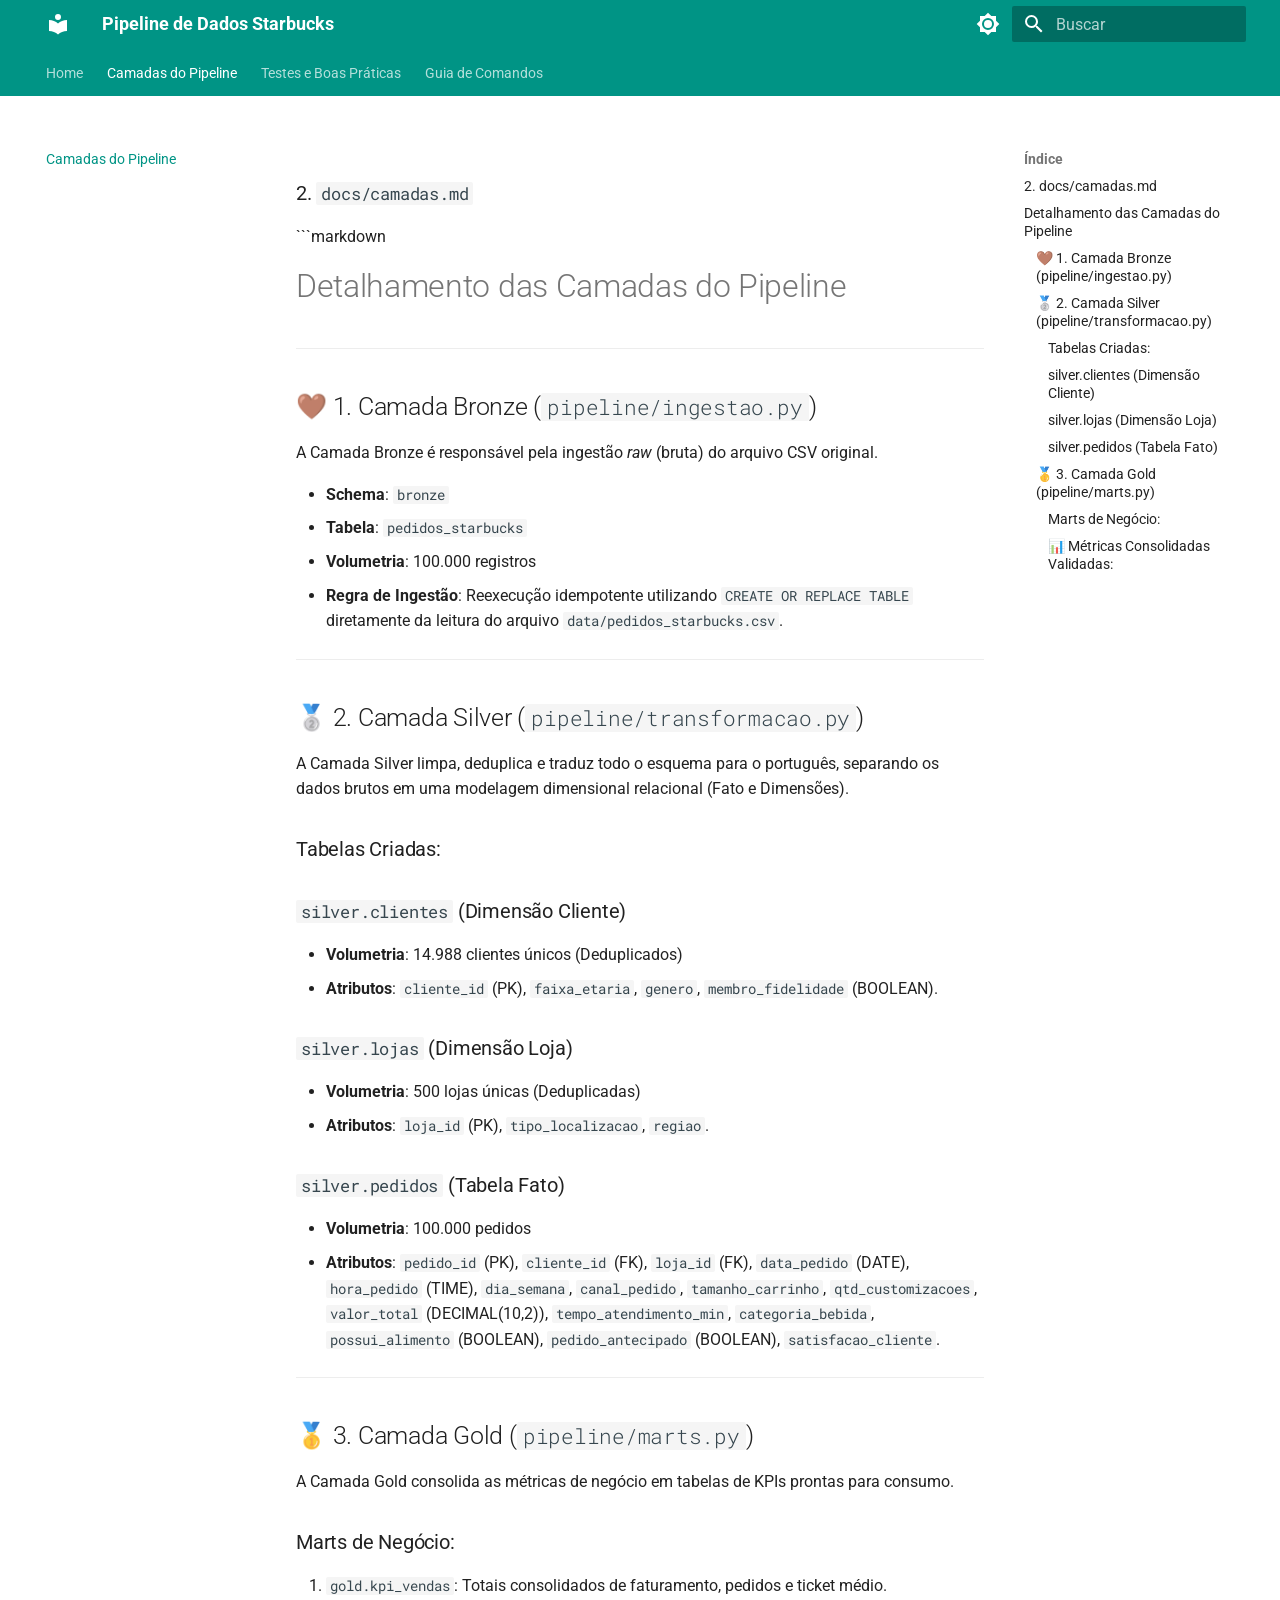
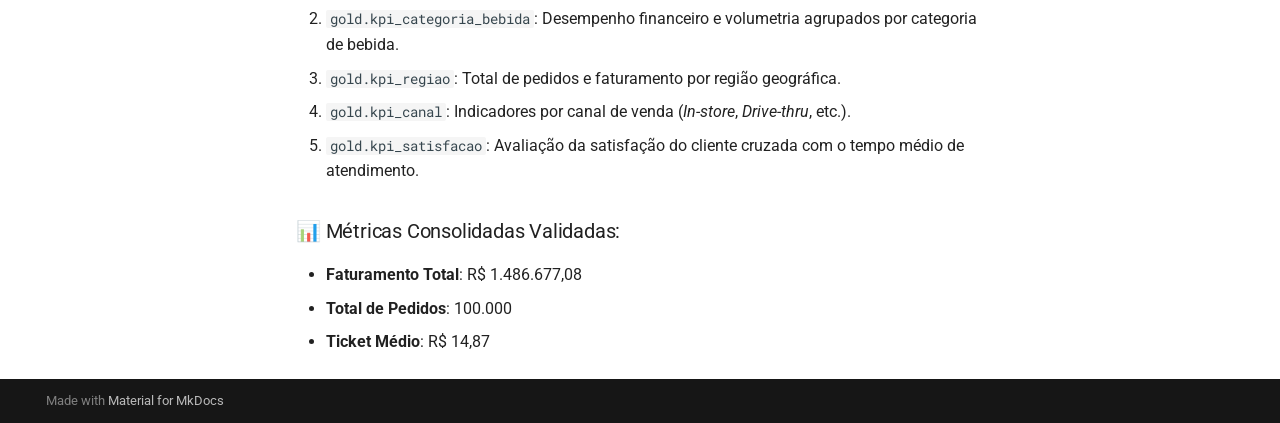
==== camadas/index.html @ 9c24ae77 "Deployed 37749b4 with MkDocs version: 1.6.1" ====
<!doctype html>
<html lang="pt" class="no-js">
  <head>
    
      <meta charset="utf-8">
      <meta name="viewport" content="width=device-width,initial-scale=1">
      
        <meta name="description" content="Documentação técnica da Medallion Architecture no DuckDB">
      
      
        <meta name="author" content="Seu Nome">
      
      
      
        <link rel="prev" href="..">
      
      
        <link rel="next" href="../testes_boas_praticas/">
      
      
        
      
      
      <link rel="icon" href="../assets/images/favicon.png">
      <meta name="generator" content="mkdocs-1.6.1, mkdocs-material-9.8.0">
    
    
      
        <title>Camadas do Pipeline - Pipeline de Dados Starbucks</title>
      
    
    
      <link rel="stylesheet" href="../assets/stylesheets/main.57a0d79d.min.css">
      
        
        <link rel="stylesheet" href="../assets/stylesheets/palette.fb2fffe2.min.css">
      
      


    
    
      
    
    
      
        
        
        <link rel="preconnect" href="https://fonts.gstatic.com" crossorigin>
        <link rel="stylesheet" href="https://fonts.googleapis.com/css?family=Roboto:300,300i,400,400i,700,700i%7CRoboto+Mono:400,400i,700,700i&display=fallback">
        <style>:root{--md-text-font:"Roboto";--md-code-font:"Roboto Mono"}</style>
      
    
    
    <script>__md_scope=new URL("..",location),__md_hash=e=>[...e].reduce(((e,_)=>(e<<5)-e+_.charCodeAt(0)),0),__md_get=(e,_=localStorage,t=__md_scope)=>JSON.parse(_.getItem(t.pathname+"."+e)),__md_set=(e,_,t=localStorage,a=__md_scope)=>{try{t.setItem(a.pathname+"."+e,JSON.stringify(_))}catch(e){}}</script>
    
      

    
    
  </head>
  
  
    
    
      
    
    
    
    
    <body dir="ltr" data-md-color-scheme="default" data-md-color-primary="teal" data-md-color-accent="deep-orange">
  
    
    <input class="md-toggle" data-md-toggle="drawer" type="checkbox" id="__drawer" autocomplete="off">
    <input class="md-toggle" data-md-toggle="search" type="checkbox" id="__search" autocomplete="off">
    <label class="md-overlay" for="__drawer"></label>
    <div data-md-component="skip">
      
        
        <a href="#2-docscamadasmd" class="md-skip">
          Ir para o conteúdo
        </a>
      
    </div>
    <div data-md-component="announce">
      
    </div>
    
    
      

<header class="md-header" data-md-component="header">
  <nav class="md-header__inner md-grid" aria-label="Cabeçalho">
    <a href=".." title="Pipeline de Dados Starbucks" class="md-header__button md-logo" aria-label="Pipeline de Dados Starbucks" data-md-component="logo">
      
  
  <svg xmlns="http://www.w3.org/2000/svg" viewBox="0 0 24 24"><path d="M12 8a3 3 0 0 0 3-3 3 3 0 0 0-3-3 3 3 0 0 0-3 3 3 3 0 0 0 3 3m0 3.54C9.64 9.35 6.5 8 3 8v11c3.5 0 6.64 1.35 9 3.54 2.36-2.19 5.5-3.54 9-3.54V8c-3.5 0-6.64 1.35-9 3.54"/></svg>

    </a>
    <label class="md-header__button md-icon" for="__drawer">
      
      <svg xmlns="http://www.w3.org/2000/svg" viewBox="0 0 24 24"><path d="M3 6h18v2H3zm0 5h18v2H3zm0 5h18v2H3z"/></svg>
    </label>
    <div class="md-header__title" data-md-component="header-title">
      <div class="md-header__ellipsis">
        <div class="md-header__topic">
          <span class="md-ellipsis">
            Pipeline de Dados Starbucks
          </span>
        </div>
        <div class="md-header__topic" data-md-component="header-topic">
          <span class="md-ellipsis">
            
              Camadas do Pipeline
            
          </span>
        </div>
      </div>
    </div>
    
      
        <form class="md-header__option" data-md-component="palette">
  
    
    
    
    <input class="md-option" data-md-color-media="" data-md-color-scheme="default" data-md-color-primary="teal" data-md-color-accent="deep-orange"  aria-label="Mudar para modo escuro"  type="radio" name="__palette" id="__palette_0">
    
      <label class="md-header__button md-icon" title="Mudar para modo escuro" for="__palette_1" hidden>
        <svg xmlns="http://www.w3.org/2000/svg" viewBox="0 0 24 24"><path d="M12 8a4 4 0 0 0-4 4 4 4 0 0 0 4 4 4 4 0 0 0 4-4 4 4 0 0 0-4-4m0 10a6 6 0 0 1-6-6 6 6 0 0 1 6-6 6 6 0 0 1 6 6 6 6 0 0 1-6 6m8-9.31V4h-4.69L12 .69 8.69 4H4v4.69L.69 12 4 15.31V20h4.69L12 23.31 15.31 20H20v-4.69L23.31 12z"/></svg>
      </label>
    
  
    
    
    
    <input class="md-option" data-md-color-media="" data-md-color-scheme="slate" data-md-color-primary="teal" data-md-color-accent="deep-orange"  aria-label="Mudar para modo claro"  type="radio" name="__palette" id="__palette_1">
    
      <label class="md-header__button md-icon" title="Mudar para modo claro" for="__palette_0" hidden>
        <svg xmlns="http://www.w3.org/2000/svg" viewBox="0 0 24 24"><path d="M12 18c-.89 0-1.74-.2-2.5-.55C11.56 16.5 13 14.42 13 12s-1.44-4.5-3.5-5.45C10.26 6.2 11.11 6 12 6a6 6 0 0 1 6 6 6 6 0 0 1-6 6m8-9.31V4h-4.69L12 .69 8.69 4H4v4.69L.69 12 4 15.31V20h4.69L12 23.31 15.31 20H20v-4.69L23.31 12z"/></svg>
      </label>
    
  
</form>
      
    
    
      <script>var palette=__md_get("__palette");if(palette&&palette.color){if("(prefers-color-scheme)"===palette.color.media){var media=matchMedia("(prefers-color-scheme: light)"),input=document.querySelector(media.matches?"[data-md-color-media='(prefers-color-scheme: light)']":"[data-md-color-media='(prefers-color-scheme: dark)']");palette.color.media=input.getAttribute("data-md-color-media"),palette.color.scheme=input.getAttribute("data-md-color-scheme"),palette.color.primary=input.getAttribute("data-md-color-primary"),palette.color.accent=input.getAttribute("data-md-color-accent")}for(var[key,value]of Object.entries(palette.color))document.body.setAttribute("data-md-color-"+key,value)}</script>
    
    
    
      
      
        <label class="md-header__button md-icon" for="__search">
          
          <svg xmlns="http://www.w3.org/2000/svg" viewBox="0 0 24 24"><path d="M9.5 3A6.5 6.5 0 0 1 16 9.5c0 1.61-.59 3.09-1.56 4.23l.27.27h.79l5 5-1.5 1.5-5-5v-.79l-.27-.27A6.52 6.52 0 0 1 9.5 16 6.5 6.5 0 0 1 3 9.5 6.5 6.5 0 0 1 9.5 3m0 2C7 5 5 7 5 9.5S7 14 9.5 14 14 12 14 9.5 12 5 9.5 5"/></svg>
        </label>
        <div class="md-search" data-md-component="search" role="dialog">
  <label class="md-search__overlay" for="__search"></label>
  <div class="md-search__inner" role="search">
    <form class="md-search__form" name="search">
      <input type="text" class="md-search__input" name="query" aria-label="Buscar" placeholder="Buscar" autocapitalize="off" autocorrect="off" autocomplete="off" spellcheck="false" data-md-component="search-query" required>
      <label class="md-search__icon md-icon" for="__search">
        
        <svg xmlns="http://www.w3.org/2000/svg" viewBox="0 0 24 24"><path d="M9.5 3A6.5 6.5 0 0 1 16 9.5c0 1.61-.59 3.09-1.56 4.23l.27.27h.79l5 5-1.5 1.5-5-5v-.79l-.27-.27A6.52 6.52 0 0 1 9.5 16 6.5 6.5 0 0 1 3 9.5 6.5 6.5 0 0 1 9.5 3m0 2C7 5 5 7 5 9.5S7 14 9.5 14 14 12 14 9.5 12 5 9.5 5"/></svg>
        
        <svg xmlns="http://www.w3.org/2000/svg" viewBox="0 0 24 24"><path d="M20 11v2H8l5.5 5.5-1.42 1.42L4.16 12l7.92-7.92L13.5 5.5 8 11z"/></svg>
      </label>
      <nav class="md-search__options" aria-label="Pesquisar">
        
        <button type="reset" class="md-search__icon md-icon" title="Limpar" aria-label="Limpar" tabindex="-1">
          
          <svg xmlns="http://www.w3.org/2000/svg" viewBox="0 0 24 24"><path d="M19 6.41 17.59 5 12 10.59 6.41 5 5 6.41 10.59 12 5 17.59 6.41 19 12 13.41 17.59 19 19 17.59 13.41 12z"/></svg>
        </button>
      </nav>
      
        <div class="md-search__suggest" data-md-component="search-suggest"></div>
      
    </form>
    <div class="md-search__output">
      <div class="md-search__scrollwrap" tabindex="0" data-md-scrollfix>
        <div class="md-search-result" data-md-component="search-result">
          <div class="md-search-result__meta">
            Inicializando a pesquisa
          </div>
          <ol class="md-search-result__list" role="presentation"></ol>
        </div>
      </div>
    </div>
  </div>
</div>
      
    
    
  </nav>
  
</header>
    
    <div class="md-container" data-md-component="container">
      
      
        
          
            
<nav class="md-tabs" aria-label="Abas" data-md-component="tabs">
  <div class="md-grid">
    <ul class="md-tabs__list">
      
        
  
  
  
  
    <li class="md-tabs__item">
      <a href=".." class="md-tabs__link">
        
  
  
    
  
  Home

      </a>
    </li>
  

      
        
  
  
  
    
  
  
    <li class="md-tabs__item md-tabs__item--active">
      <a href="./" class="md-tabs__link">
        
  
  
    
  
  Camadas do Pipeline

      </a>
    </li>
  

      
        
  
  
  
  
    <li class="md-tabs__item">
      <a href="../testes_boas_praticas/" class="md-tabs__link">
        
  
  
    
  
  Testes e Boas Práticas

      </a>
    </li>
  

      
        
  
  
  
  
    <li class="md-tabs__item">
      <a href="../comandos/" class="md-tabs__link">
        
  
  
    
  
  Guia de Comandos

      </a>
    </li>
  

      
    </ul>
  </div>
</nav>
          
        
      
      <main class="md-main" data-md-component="main">
        <div class="md-main__inner md-grid">
          
            
              
              <div class="md-sidebar md-sidebar--primary" data-md-component="sidebar" data-md-type="navigation" >
                <div class="md-sidebar__scrollwrap">
                  <div class="md-sidebar__inner">
                    


  


<nav class="md-nav md-nav--primary md-nav--lifted" aria-label="Navegação" data-md-level="0">
  <label class="md-nav__title" for="__drawer">
    <a href=".." title="Pipeline de Dados Starbucks" class="md-nav__button md-logo" aria-label="Pipeline de Dados Starbucks" data-md-component="logo">
      
  
  <svg xmlns="http://www.w3.org/2000/svg" viewBox="0 0 24 24"><path d="M12 8a3 3 0 0 0 3-3 3 3 0 0 0-3-3 3 3 0 0 0-3 3 3 3 0 0 0 3 3m0 3.54C9.64 9.35 6.5 8 3 8v11c3.5 0 6.64 1.35 9 3.54 2.36-2.19 5.5-3.54 9-3.54V8c-3.5 0-6.64 1.35-9 3.54"/></svg>

    </a>
    Pipeline de Dados Starbucks
  </label>
  
  <ul class="md-nav__list" data-md-scrollfix>
    
      
      
  
  
  
  
    <li class="md-nav__item">
      <a href=".." class="md-nav__link">
        
  
  
  <span class="md-ellipsis">
    
  
    Home
  

    
  </span>
  
  

      </a>
    </li>
  

    
      
      
  
  
    
  
  
  
    <li class="md-nav__item md-nav__item--active">
      
      <input class="md-nav__toggle md-toggle" type="checkbox" id="__toc">
      
      
      
        <label class="md-nav__link md-nav__link--active" for="__toc">
          
  
  
  <span class="md-ellipsis">
    
  
    Camadas do Pipeline
  

    
  </span>
  
  

          <span class="md-nav__icon md-icon"></span>
        </label>
      
      <a href="./" class="md-nav__link md-nav__link--active">
        
  
  
  <span class="md-ellipsis">
    
  
    Camadas do Pipeline
  

    
  </span>
  
  

      </a>
      
        

<nav class="md-nav md-nav--secondary" aria-label="Índice">
  
  
  
  
    <label class="md-nav__title" for="__toc">
      <span class="md-nav__icon md-icon"></span>
      Índice
    </label>
    <ul class="md-nav__list" data-md-component="toc" data-md-scrollfix>
      
        <li class="md-nav__item">
  <a href="#2-docscamadasmd" class="md-nav__link">
    <span class="md-ellipsis">
      
        2. docs/camadas.md
      
    </span>
  </a>
  
</li>
      
        <li class="md-nav__item">
  <a href="#detalhamento-das-camadas-do-pipeline" class="md-nav__link">
    <span class="md-ellipsis">
      
        Detalhamento das Camadas do Pipeline
      
    </span>
  </a>
  
    <nav class="md-nav" aria-label="Detalhamento das Camadas do Pipeline">
      <ul class="md-nav__list">
        
          <li class="md-nav__item">
  <a href="#1-camada-bronze-pipelineingestaopy" class="md-nav__link">
    <span class="md-ellipsis">
      
        🤎 1. Camada Bronze (pipeline/ingestao.py)
      
    </span>
  </a>
  
</li>
        
          <li class="md-nav__item">
  <a href="#2-camada-silver-pipelinetransformacaopy" class="md-nav__link">
    <span class="md-ellipsis">
      
        🥈 2. Camada Silver (pipeline/transformacao.py)
      
    </span>
  </a>
  
    <nav class="md-nav" aria-label="🥈 2. Camada Silver (pipeline/transformacao.py)">
      <ul class="md-nav__list">
        
          <li class="md-nav__item">
  <a href="#tabelas-criadas" class="md-nav__link">
    <span class="md-ellipsis">
      
        Tabelas Criadas:
      
    </span>
  </a>
  
</li>
        
          <li class="md-nav__item">
  <a href="#silverclientes-dimensao-cliente" class="md-nav__link">
    <span class="md-ellipsis">
      
        silver.clientes (Dimensão Cliente)
      
    </span>
  </a>
  
</li>
        
          <li class="md-nav__item">
  <a href="#silverlojas-dimensao-loja" class="md-nav__link">
    <span class="md-ellipsis">
      
        silver.lojas (Dimensão Loja)
      
    </span>
  </a>
  
</li>
        
          <li class="md-nav__item">
  <a href="#silverpedidos-tabela-fato" class="md-nav__link">
    <span class="md-ellipsis">
      
        silver.pedidos (Tabela Fato)
      
    </span>
  </a>
  
</li>
        
      </ul>
    </nav>
  
</li>
        
          <li class="md-nav__item">
  <a href="#3-camada-gold-pipelinemartspy" class="md-nav__link">
    <span class="md-ellipsis">
      
        🥇 3. Camada Gold (pipeline/marts.py)
      
    </span>
  </a>
  
    <nav class="md-nav" aria-label="🥇 3. Camada Gold (pipeline/marts.py)">
      <ul class="md-nav__list">
        
          <li class="md-nav__item">
  <a href="#marts-de-negocio" class="md-nav__link">
    <span class="md-ellipsis">
      
        Marts de Negócio:
      
    </span>
  </a>
  
</li>
        
          <li class="md-nav__item">
  <a href="#metricas-consolidadas-validadas" class="md-nav__link">
    <span class="md-ellipsis">
      
        📊 Métricas Consolidadas Validadas:
      
    </span>
  </a>
  
</li>
        
      </ul>
    </nav>
  
</li>
        
      </ul>
    </nav>
  
</li>
      
    </ul>
  
</nav>
      
    </li>
  

    
      
      
  
  
  
  
    <li class="md-nav__item">
      <a href="../testes_boas_praticas/" class="md-nav__link">
        
  
  
  <span class="md-ellipsis">
    
  
    Testes e Boas Práticas
  

    
  </span>
  
  

      </a>
    </li>
  

    
      
      
  
  
  
  
    <li class="md-nav__item">
      <a href="../comandos/" class="md-nav__link">
        
  
  
  <span class="md-ellipsis">
    
  
    Guia de Comandos
  

    
  </span>
  
  

      </a>
    </li>
  

    
  </ul>
</nav>
                  </div>
                </div>
              </div>
            
            
              
              <div class="md-sidebar md-sidebar--secondary" data-md-component="sidebar" data-md-type="toc" >
                <div class="md-sidebar__scrollwrap">
                  <div class="md-sidebar__inner">
                    

<nav class="md-nav md-nav--secondary" aria-label="Índice">
  
  
  
  
    <label class="md-nav__title" for="__toc">
      <span class="md-nav__icon md-icon"></span>
      Índice
    </label>
    <ul class="md-nav__list" data-md-component="toc" data-md-scrollfix>
      
        <li class="md-nav__item">
  <a href="#2-docscamadasmd" class="md-nav__link">
    <span class="md-ellipsis">
      
        2. docs/camadas.md
      
    </span>
  </a>
  
</li>
      
        <li class="md-nav__item">
  <a href="#detalhamento-das-camadas-do-pipeline" class="md-nav__link">
    <span class="md-ellipsis">
      
        Detalhamento das Camadas do Pipeline
      
    </span>
  </a>
  
    <nav class="md-nav" aria-label="Detalhamento das Camadas do Pipeline">
      <ul class="md-nav__list">
        
          <li class="md-nav__item">
  <a href="#1-camada-bronze-pipelineingestaopy" class="md-nav__link">
    <span class="md-ellipsis">
      
        🤎 1. Camada Bronze (pipeline/ingestao.py)
      
    </span>
  </a>
  
</li>
        
          <li class="md-nav__item">
  <a href="#2-camada-silver-pipelinetransformacaopy" class="md-nav__link">
    <span class="md-ellipsis">
      
        🥈 2. Camada Silver (pipeline/transformacao.py)
      
    </span>
  </a>
  
    <nav class="md-nav" aria-label="🥈 2. Camada Silver (pipeline/transformacao.py)">
      <ul class="md-nav__list">
        
          <li class="md-nav__item">
  <a href="#tabelas-criadas" class="md-nav__link">
    <span class="md-ellipsis">
      
        Tabelas Criadas:
      
    </span>
  </a>
  
</li>
        
          <li class="md-nav__item">
  <a href="#silverclientes-dimensao-cliente" class="md-nav__link">
    <span class="md-ellipsis">
      
        silver.clientes (Dimensão Cliente)
      
    </span>
  </a>
  
</li>
        
          <li class="md-nav__item">
  <a href="#silverlojas-dimensao-loja" class="md-nav__link">
    <span class="md-ellipsis">
      
        silver.lojas (Dimensão Loja)
      
    </span>
  </a>
  
</li>
        
          <li class="md-nav__item">
  <a href="#silverpedidos-tabela-fato" class="md-nav__link">
    <span class="md-ellipsis">
      
        silver.pedidos (Tabela Fato)
      
    </span>
  </a>
  
</li>
        
      </ul>
    </nav>
  
</li>
        
          <li class="md-nav__item">
  <a href="#3-camada-gold-pipelinemartspy" class="md-nav__link">
    <span class="md-ellipsis">
      
        🥇 3. Camada Gold (pipeline/marts.py)
      
    </span>
  </a>
  
    <nav class="md-nav" aria-label="🥇 3. Camada Gold (pipeline/marts.py)">
      <ul class="md-nav__list">
        
          <li class="md-nav__item">
  <a href="#marts-de-negocio" class="md-nav__link">
    <span class="md-ellipsis">
      
        Marts de Negócio:
      
    </span>
  </a>
  
</li>
        
          <li class="md-nav__item">
  <a href="#metricas-consolidadas-validadas" class="md-nav__link">
    <span class="md-ellipsis">
      
        📊 Métricas Consolidadas Validadas:
      
    </span>
  </a>
  
</li>
        
      </ul>
    </nav>
  
</li>
        
      </ul>
    </nav>
  
</li>
      
    </ul>
  
</nav>
                  </div>
                </div>
              </div>
            
          
          
            <div class="md-content" data-md-component="content">
              
              <article class="md-content__inner md-typeset">
                
                  



<h3 id="2-docscamadasmd">2. <code>docs/camadas.md</code></h3>
<p>```markdown</p>
<h1 id="detalhamento-das-camadas-do-pipeline">Detalhamento das Camadas do Pipeline</h1>
<hr />
<h2 id="1-camada-bronze-pipelineingestaopy">🤎 1. Camada Bronze (<code>pipeline/ingestao.py</code>)</h2>
<p>A Camada Bronze é responsável pela ingestão <em>raw</em> (bruta) do arquivo CSV original.</p>
<ul>
<li><strong>Schema</strong>: <code>bronze</code></li>
<li><strong>Tabela</strong>: <code>pedidos_starbucks</code></li>
<li><strong>Volumetria</strong>: 100.000 registros</li>
<li><strong>Regra de Ingestão</strong>: Reexecução idempotente utilizando <code>CREATE OR REPLACE TABLE</code> diretamente da leitura do arquivo <code>data/pedidos_starbucks.csv</code>.</li>
</ul>
<hr />
<h2 id="2-camada-silver-pipelinetransformacaopy">🥈 2. Camada Silver (<code>pipeline/transformacao.py</code>)</h2>
<p>A Camada Silver limpa, deduplica e traduz todo o esquema para o português, separando os dados brutos em uma modelagem dimensional relacional (Fato e Dimensões).</p>
<h3 id="tabelas-criadas">Tabelas Criadas:</h3>
<h3 id="silverclientes-dimensao-cliente"><code>silver.clientes</code> (Dimensão Cliente)</h3>
<ul>
<li><strong>Volumetria</strong>: 14.988 clientes únicos (Deduplicados)</li>
<li><strong>Atributos</strong>: <code>cliente_id</code> (PK), <code>faixa_etaria</code>, <code>genero</code>, <code>membro_fidelidade</code> (BOOLEAN).</li>
</ul>
<h3 id="silverlojas-dimensao-loja"><code>silver.lojas</code> (Dimensão Loja)</h3>
<ul>
<li><strong>Volumetria</strong>: 500 lojas únicas (Deduplicadas)</li>
<li><strong>Atributos</strong>: <code>loja_id</code> (PK), <code>tipo_localizacao</code>, <code>regiao</code>.</li>
</ul>
<h3 id="silverpedidos-tabela-fato"><code>silver.pedidos</code> (Tabela Fato)</h3>
<ul>
<li><strong>Volumetria</strong>: 100.000 pedidos</li>
<li><strong>Atributos</strong>: <code>pedido_id</code> (PK), <code>cliente_id</code> (FK), <code>loja_id</code> (FK), <code>data_pedido</code> (DATE), <code>hora_pedido</code> (TIME), <code>dia_semana</code>, <code>canal_pedido</code>, <code>tamanho_carrinho</code>, <code>qtd_customizacoes</code>, <code>valor_total</code> (DECIMAL(10,2)), <code>tempo_atendimento_min</code>, <code>categoria_bebida</code>, <code>possui_alimento</code> (BOOLEAN), <code>pedido_antecipado</code> (BOOLEAN), <code>satisfacao_cliente</code>.</li>
</ul>
<hr />
<h2 id="3-camada-gold-pipelinemartspy">🥇 3. Camada Gold (<code>pipeline/marts.py</code>)</h2>
<p>A Camada Gold consolida as métricas de negócio em tabelas de KPIs prontas para consumo.</p>
<h3 id="marts-de-negocio">Marts de Negócio:</h3>
<ol>
<li><code>gold.kpi_vendas</code>: Totais consolidados de faturamento, pedidos e ticket médio.</li>
<li><code>gold.kpi_categoria_bebida</code>: Desempenho financeiro e volumetria agrupados por categoria de bebida.</li>
<li><code>gold.kpi_regiao</code>: Total de pedidos e faturamento por região geográfica.</li>
<li><code>gold.kpi_canal</code>: Indicadores por canal de venda (<em>In-store</em>, <em>Drive-thru</em>, etc.).</li>
<li><code>gold.kpi_satisfacao</code>: Avaliação da satisfação do cliente cruzada com o tempo médio de atendimento.</li>
</ol>
<h3 id="metricas-consolidadas-validadas">📊 Métricas Consolidadas Validadas:</h3>
<ul>
<li><strong>Faturamento Total</strong>: R$ 1.486.677,08</li>
<li><strong>Total de Pedidos</strong>: 100.000</li>
<li><strong>Ticket Médio</strong>: R$ 14,87</li>
</ul>












                
              </article>
            </div>
          
          
<script>var target=document.getElementById(location.hash.slice(1));target&&target.name&&(target.checked=target.name.startsWith("__tabbed_"))</script>
        </div>
        
          <button type="button" class="md-top md-icon" data-md-component="top" hidden>
  
  <svg xmlns="http://www.w3.org/2000/svg" viewBox="0 0 24 24"><path d="M13 20h-2V8l-5.5 5.5-1.42-1.42L12 4.16l7.92 7.92-1.42 1.42L13 8z"/></svg>
  Voltar ao topo
</button>
        
      </main>
      
        <footer class="md-footer">
  
  <div class="md-footer-meta md-typeset">
    <div class="md-footer-meta__inner md-grid">
      <div class="md-copyright">
  
  
    Made with
    <a href="https://squidfunk.github.io/mkdocs-material/" target="_blank" rel="noopener">
      Material for MkDocs
    </a>
  
</div>
      
    </div>
  </div>
</footer>
      
    </div>
    <div class="md-dialog" data-md-component="dialog">
      <div class="md-dialog__inner md-typeset"></div>
    </div>
    
    
    
      
      
      <script id="__config" type="application/json">{"annotate": null, "base": "..", "features": ["navigation.tabs", "navigation.sections", "navigation.top", "search.suggest", "search.highlight", "content.code.copy"], "search": "../assets/javascripts/workers/search.a7633da7.min.js", "tags": null, "translations": {"clipboard.copied": "Copiado para \u00e1rea de transfer\u00eancia", "clipboard.copy": "Copiar para \u00e1rea de transfer\u00eancia", "search.result.more.one": "Mais 1 nesta p\u00e1gina", "search.result.more.other": "Mais # nesta p\u00e1gina", "search.result.none": "Nenhum resultado encontrado", "search.result.one": "1 resultado encontrado", "search.result.other": "# resultados encontrados", "search.result.placeholder": "Digite para iniciar a busca", "search.result.term.missing": "Ausente", "select.version": "Selecione a vers\u00e3o"}, "version": null}</script>
    
    
      <script src="../assets/javascripts/bundle.c21346df.min.js"></script>
      
    
  </body>
</html>
---- assets/stylesheets/main.57a0d79d.min.css ----
@charset "UTF-8";html{box-sizing:border-box;-webkit-text-size-adjust:none;-moz-text-size-adjust:none;text-size-adjust:none}*,:after,:before{box-sizing:inherit}@media(prefers-reduced-motion){*,:after,:before{transition:none!important}}body{margin:0;-webkit-font-smoothing:antialiased;-moz-osx-font-smoothing:grayscale;--md-text-font-family:var(--md-text-font, _),
    -apple-system, BlinkMacSystemFont, Helvetica, Arial, sans-serif;--md-code-font-family:var(--md-code-font, _),
    SFMono-Regular, Consolas, Menlo, monospace}.md-typeset code:not(.focus-visible),a,button,input,label{-webkit-tap-highlight-color:transparent}a{color:inherit;text-decoration:none}hr{box-sizing:initial;display:block;height:.05rem;padding:0;overflow:visible;border:0}small{font-size:80%}sub,sup{line-height:1em}img{border-style:none}table{border-spacing:0;border-collapse:initial}td,th{font-weight:400;vertical-align:top}button{padding:0;margin:0;font-family:inherit;font-size:inherit;background:#0000;border:0}input{border:0;outline:none}:root{--md-primary-fg-color:#4051b5;--md-primary-fg-color--light:#5d6cc0;--md-primary-fg-color--dark:#303fa1;--md-primary-bg-color:#fff;--md-primary-bg-color--light:#ffffffb3;--md-accent-fg-color:#526cfe;--md-accent-fg-color--transparent:#526cfe1a;--md-accent-bg-color:#fff;--md-accent-bg-color--light:#ffffffb3;--md-typeset-table-sort-icon:url("data:image/svg+xml;charset=utf-8,<svg xmlns='http://www.w3.org/2000/svg' viewBox='0 0 24 24'><path d='m18 21-4-4h3V7h-3l4-4 4 4h-3v10h3M2 19v-2h10v2M2 13v-2h7v2M2 7V5h4v2z'/></svg>");--md-typeset-table-sort-icon--asc:url("data:image/svg+xml;charset=utf-8,<svg xmlns='http://www.w3.org/2000/svg' viewBox='0 0 24 24'><path d='M19 17h3l-4 4-4-4h3V3h2M2 17h10v2H2M6 5v2H2V5m0 6h7v2H2z'/></svg>");--md-typeset-table-sort-icon--desc:url("data:image/svg+xml;charset=utf-8,<svg xmlns='http://www.w3.org/2000/svg' viewBox='0 0 24 24'><path d='M19 7h3l-4-4-4 4h3v14h2M2 17h10v2H2M6 5v2H2V5m0 6h7v2H2z'/></svg>")}[data-md-color-scheme=default]{color-scheme:light}[data-md-color-scheme=default] img[src$="#gh-dark-mode-only"],[data-md-color-scheme=default] img[src$="#only-dark"]{display:none}:root,[data-md-color-scheme=default]{--md-hue:225deg;--md-default-fg-color:#000000de;--md-default-fg-color--light:#0000008a;--md-default-fg-color--lighter:#00000052;--md-default-fg-color--lightest:#00000012;--md-default-bg-color:#fff;--md-default-bg-color--light:#ffffffb3;--md-default-bg-color--lighter:#ffffff4d;--md-default-bg-color--lightest:#ffffff1f;--md-code-fg-color:#36464e;--md-code-bg-color:#f5f5f5;--md-code-bg-color--light:#f5f5f5b3;--md-code-bg-color--lighter:#f5f5f54d;--md-code-hl-color:#4287ff;--md-code-hl-color--light:#4287ff1a;--md-code-hl-number-color:#d52a2a;--md-code-hl-special-color:#db1457;--md-code-hl-function-color:#a846b9;--md-code-hl-constant-color:#6e59d9;--md-code-hl-keyword-color:#3f6ec6;--md-code-hl-string-color:#1c7d4d;--md-code-hl-name-color:var(--md-code-fg-color);--md-code-hl-operator-color:var(--md-default-fg-color--light);--md-code-hl-punctuation-color:var(--md-default-fg-color--light);--md-code-hl-comment-color:var(--md-default-fg-color--light);--md-code-hl-generic-color:var(--md-default-fg-color--light);--md-code-hl-variable-color:var(--md-default-fg-color--light);--md-typeset-color:var(--md-default-fg-color);--md-typeset-a-color:var(--md-primary-fg-color);--md-typeset-del-color:#f5503d26;--md-typeset-ins-color:#0bd57026;--md-typeset-kbd-color:#fafafa;--md-typeset-kbd-accent-color:#fff;--md-typeset-kbd-border-color:#b8b8b8;--md-typeset-mark-color:#ffff0080;--md-typeset-table-color:#0000001f;--md-typeset-table-color--light:#00000009;--md-admonition-fg-color:var(--md-default-fg-color);--md-admonition-bg-color:var(--md-default-bg-color);--md-warning-fg-color:#000000de;--md-warning-bg-color:#ff9;--md-footer-fg-color:#fff;--md-footer-fg-color--light:#ffffffb3;--md-footer-fg-color--lighter:#ffffff73;--md-footer-bg-color:#000000de;--md-footer-bg-color--dark:#00000052;--md-shadow-z1:0 0.2rem 0.5rem #0000000d,
    0 0 0.05rem #0000001a;--md-shadow-z2:0 0.2rem 0.5rem #0000001a,
    0 0 0.05rem #00000040;--md-shadow-z3:0 0.2rem 0.5rem #0003,
    0 0 0.05rem #00000059}.md-icon svg{display:block;width:1.2rem;height:1.2rem;fill:currentcolor}aside,body,input{font-family:var(--md-text-font-family);font-feature-settings:"kern","liga";color:var(--md-typeset-color)}code,kbd,pre{font-family:var(--md-code-font-family);font-feature-settings:"kern"}.md-typeset{font-size:.8rem;line-height:1.6;overflow-wrap:break-word;-webkit-print-color-adjust:exact;color-adjust:exact}@media print{.md-typeset{font-size:.68rem}.md-typeset code,.md-typeset kbd,.md-typeset pre{white-space:pre-wrap}}.md-typeset blockquote,.md-typeset dl,.md-typeset figure,.md-typeset ol,.md-typeset pre,.md-typeset ul{margin-top:1em;margin-bottom:1em}.md-typeset h1{margin:0 0 1.25em;font-size:2em;line-height:1.3;color:var(--md-default-fg-color--light)}.md-typeset h1,.md-typeset h2{font-weight:300;letter-spacing:-.01em}.md-typeset h2{margin:1.6em 0 .64em;font-size:1.5625em;line-height:1.4}.md-typeset h3{margin:1.6em 0 .8em;font-size:1.25em;font-weight:400;line-height:1.5;letter-spacing:-.01em}.md-typeset h2+h3{margin-top:.8em}.md-typeset h4{margin:1em 0;font-weight:700;letter-spacing:-.01em}.md-typeset h5,.md-typeset h6{margin:1.25em 0;font-size:.8em;font-weight:700;color:var(--md-default-fg-color--light);letter-spacing:-.01em}.md-typeset h5{text-transform:uppercase}.md-typeset h5 code{text-transform:none}.md-typeset hr{display:flow-root;margin:1.5em 0;border-bottom:.05rem solid var(--md-default-fg-color--lightest)}.md-typeset a{color:var(--md-typeset-a-color);word-break:break-word}.md-typeset a,.md-typeset a:before{transition:color 125ms}.md-typeset a:focus,.md-typeset a:hover{color:var(--md-accent-fg-color)}.md-typeset a:focus code,.md-typeset a:hover code{color:var(--md-accent-fg-color);background-color:var(--md-accent-fg-color--transparent)}.md-typeset a code{color:var(--md-typeset-a-color)}.md-typeset a.focus-visible{outline-color:var(--md-accent-fg-color);outline-offset:.2rem}.md-typeset code,.md-typeset kbd,.md-typeset pre{font-variant-ligatures:none;color:var(--md-code-fg-color);direction:ltr;transition:background-color 125ms}.md-typeset code{padding:0 .2941176471em;font-size:.85em;word-break:break-word;background-color:var(--md-code-bg-color);border-radius:.1rem;-webkit-box-decoration-break:clone;box-decoration-break:clone;transition:color 125ms,background-color 125ms}.md-typeset code:not(.focus-visible){outline:none}.md-typeset pre{position:relative;display:flow-root;line-height:1.4}.md-typeset pre>code{display:block;padding:.7720588235em 1.1764705882em;margin:0;overflow:auto;word-break:normal;touch-action:auto;scrollbar-color:var(--md-default-fg-color--lighter) #0000;scrollbar-width:thin;outline-color:var(--md-accent-fg-color);box-shadow:none;-webkit-box-decoration-break:slice;box-decoration-break:slice}.md-typeset pre>code:hover{scrollbar-color:var(--md-accent-fg-color) #0000}.md-typeset pre>code::-webkit-scrollbar{width:.2rem;height:.2rem}.md-typeset pre>code::-webkit-scrollbar-thumb{background-color:var(--md-default-fg-color--lighter)}.md-typeset pre>code::-webkit-scrollbar-thumb:hover{background-color:var(--md-accent-fg-color)}.md-typeset kbd{display:inline-block;padding:0 .6666666667em;font-size:.75em;color:var(--md-default-fg-color);word-break:break-word;vertical-align:text-top;background-color:var(--md-typeset-kbd-color);border-radius:.1rem;box-shadow:0 .1rem 0 .05rem var(--md-typeset-kbd-border-color),0 .1rem 0 var(--md-typeset-kbd-border-color),0 -.1rem .2rem var(--md-typeset-kbd-accent-color) inset}.md-typeset mark{color:inherit;word-break:break-word;background-color:var(--md-typeset-mark-color);-webkit-box-decoration-break:clone;box-decoration-break:clone}.md-typeset abbr{text-decoration:none;cursor:help}.md-typeset [data-preview],.md-typeset abbr{border-bottom:.05rem dotted var(--md-default-fg-color--light)}.md-typeset small{opacity:.75}[dir=ltr] .md-typeset sub,[dir=ltr] .md-typeset sup{margin-left:.078125em}[dir=rtl] .md-typeset sub,[dir=rtl] .md-typeset sup{margin-right:.078125em}[dir=ltr] .md-typeset blockquote{padding-left:.6rem;border-left:.2rem solid var(--md-default-fg-color--lighter)}[dir=rtl] .md-typeset blockquote{padding-right:.6rem;border-right:.2rem solid var(--md-default-fg-color--lighter)}.md-typeset blockquote{margin-left:0;margin-right:0;color:var(--md-default-fg-color--light)}.md-typeset ul{list-style-type:disc}.md-typeset ul[type]{list-style-type:revert-layer}[dir=ltr] .md-typeset ol,[dir=ltr] .md-typeset ol li ol,[dir=ltr] .md-typeset ol li ul,[dir=ltr] .md-typeset ul,[dir=ltr] .md-typeset ul li ol,[dir=ltr] .md-typeset ul li ul{margin-left:.625em}[dir=rtl] .md-typeset ol,[dir=rtl] .md-typeset ol li ol,[dir=rtl] .md-typeset ol li ul,[dir=rtl] .md-typeset ul,[dir=rtl] .md-typeset ul li ol,[dir=rtl] .md-typeset ul li ul{margin-right:.625em}.md-typeset ol,.md-typeset ul{padding:0}.md-typeset ol:not([hidden]),.md-typeset ul:not([hidden]){display:flow-root}.md-typeset ol ol,.md-typeset ul ol{list-style-type:lower-alpha}.md-typeset ol ol ol,.md-typeset ul ol ol{list-style-type:lower-roman}.md-typeset ol ol ol ol,.md-typeset ul ol ol ol{list-style-type:upper-alpha}.md-typeset ol ol ol ol ol,.md-typeset ul ol ol ol ol{list-style-type:upper-roman}.md-typeset ol[type],.md-typeset ul[type]{list-style-type:revert-layer}[dir=ltr] .md-typeset ol li,[dir=ltr] .md-typeset ul li{margin-left:1.25em}[dir=rtl] .md-typeset ol li,[dir=rtl] .md-typeset ul li{margin-right:1.25em}.md-typeset ol li,.md-typeset ul li{margin-bottom:.5em}.md-typeset ol li blockquote,.md-typeset ol li p,.md-typeset ul li blockquote,.md-typeset ul li p{margin:.5em 0}.md-typeset ol li:last-child,.md-typeset ul li:last-child{margin-bottom:0}.md-typeset ol li ol,.md-typeset ol li ul,.md-typeset ul li ol,.md-typeset ul li ul{margin-top:.5em;margin-bottom:.5em}[dir=ltr] .md-typeset dd{margin-left:1.875em}[dir=rtl] .md-typeset dd{margin-right:1.875em}.md-typeset dd{margin-top:1em;margin-bottom:1.5em}.md-typeset img,.md-typeset svg,.md-typeset video{max-width:100%;height:auto}.md-typeset img[align=left]{margin:1em 1em 1em 0}.md-typeset img[align=right]{margin:1em 0 1em 1em}.md-typeset img[align]:only-child{margin-top:0}.md-typeset figure{display:flow-root;width:fit-content;max-width:100%;margin:1em auto;text-align:center}.md-typeset figure img{display:block;margin:0 auto}.md-typeset figcaption{max-width:24rem;margin:1em auto;font-style:italic}.md-typeset iframe{max-width:100%}.md-typeset table:not([class]){display:inline-block;max-width:100%;overflow:auto;font-size:.64rem;touch-action:auto;background-color:var(--md-default-bg-color);border:.05rem solid var(--md-typeset-table-color);border-radius:.1rem}@media print{.md-typeset table:not([class]){display:table}}.md-typeset table:not([class])+*{margin-top:1.5em}.md-typeset table:not([class]) td>:first-child,.md-typeset table:not([class]) th>:first-child{margin-top:0}.md-typeset table:not([class]) td>:last-child,.md-typeset table:not([class]) th>:last-child{margin-bottom:0}.md-typeset table:not([class]) td:not([align]),.md-typeset table:not([class]) th:not([align]){text-align:left}[dir=rtl] .md-typeset table:not([class]) td:not([align]),[dir=rtl] .md-typeset table:not([class]) th:not([align]){text-align:right}.md-typeset table:not([class]) th{min-width:5rem;padding:.9375em 1.25em;font-weight:700;vertical-align:top}.md-typeset table:not([class]) td{padding:.9375em 1.25em;vertical-align:top;border-top:.05rem solid var(--md-typeset-table-color)}.md-typeset table:not([class]) tbody tr{transition:background-color 125ms}.md-typeset table:not([class]) tbody tr:hover{background-color:var(--md-typeset-table-color--light);box-shadow:0 .05rem 0 var(--md-default-bg-color) inset}.md-typeset table:not([class]) a{word-break:normal}.md-typeset table th[role=columnheader]{cursor:pointer}[dir=ltr] .md-typeset table th[role=columnheader]:after{margin-left:.5em}[dir=rtl] .md-typeset table th[role=columnheader]:after{margin-right:.5em}.md-typeset table th[role=columnheader]:after{display:inline-block;width:1.2em;height:1.2em;vertical-align:text-bottom;content:"";-webkit-mask-image:var(--md-typeset-table-sort-icon);mask-image:var(--md-typeset-table-sort-icon);-webkit-mask-repeat:no-repeat;mask-repeat:no-repeat;-webkit-mask-size:contain;mask-size:contain;transition:background-color 125ms}.md-typeset table th[role=columnheader]:hover:after{background-color:var(--md-default-fg-color--lighter)}.md-typeset table th[role=columnheader][aria-sort=ascending]:after{background-color:var(--md-default-fg-color--light);-webkit-mask-image:var(--md-typeset-table-sort-icon--asc);mask-image:var(--md-typeset-table-sort-icon--asc)}.md-typeset table th[role=columnheader][aria-sort=descending]:after{background-color:var(--md-default-fg-color--light);-webkit-mask-image:var(--md-typeset-table-sort-icon--desc);mask-image:var(--md-typeset-table-sort-icon--desc)}.md-typeset__scrollwrap{margin:1em -.8rem;overflow-x:auto;touch-action:auto}.md-typeset__table{display:inline-block;padding:0 .8rem;margin-bottom:.5em}@media print{.md-typeset__table{display:block}}html .md-typeset__table table{display:table;width:100%;margin:0;overflow:hidden}@media screen and (max-width:44.984375em){.md-content__inner>pre{margin:1em -.8rem}.md-content__inner>pre code{border-radius:0}}.md-typeset .md-author{position:relative;display:block;flex-shrink:0;width:1.6rem;height:1.6rem;overflow:hidden;border-radius:100%;transition:color 125ms,transform 125ms}.md-typeset .md-author img{display:block}.md-typeset .md-author--more{font-size:.6rem;font-weight:700;line-height:1.6rem;color:var(--md-default-fg-color--lighter);text-align:center;background:var(--md-default-fg-color--lightest)}.md-typeset .md-author--long{width:2.4rem;height:2.4rem}.md-typeset a.md-author{transform:scale(1)}.md-typeset a.md-author img{filter:grayscale(100%) opacity(75%);border-radius:100%;transition:filter 125ms}.md-typeset a.md-author:focus,.md-typeset a.md-author:hover{z-index:1;transform:scale(1.1)}.md-typeset a.md-author:focus img,.md-typeset a.md-author:hover img{filter:grayscale(0)}.md-banner{overflow:auto;color:var(--md-footer-fg-color);background-color:var(--md-footer-bg-color)}@media print{.md-banner{display:none}}.md-banner--warning{color:var(--md-warning-fg-color);background-color:var(--md-warning-bg-color)}.md-banner__inner{padding:0 .8rem;margin:.6rem auto;font-size:.7rem}[dir=ltr] .md-banner__button{float:right}[dir=rtl] .md-banner__button{float:left}.md-banner__button{color:inherit;cursor:pointer;transition:opacity .25s}.no-js .md-banner__button{display:none}.md-banner__button:hover{opacity:.7}html{height:100%;overflow-x:hidden;font-size:125%}@media screen and (min-width:100em){html{font-size:137.5%}}@media screen and (min-width:125em){html{font-size:150%}}body{position:relative;display:flex;flex-direction:column;width:100%;min-height:100%;font-size:.5rem;background-color:var(--md-default-bg-color)}@media print{body{display:block}}@media screen and (max-width:59.984375em){body[data-md-scrolllock]{position:fixed}}.md-grid{max-width:61rem;margin-left:auto;margin-right:auto}.md-container{display:flex;flex-grow:1;flex-direction:column}@media print{.md-container{display:block}}.md-main{flex-grow:1}.md-main__inner{display:flex;height:100%;margin-top:1.5rem}.md-ellipsis{overflow:hidden;text-overflow:ellipsis}.md-toggle{display:none}.md-option{position:absolute;width:0;height:0;opacity:0}.md-option:checked+label:not([hidden]){display:block}.md-option.focus-visible+label{outline-style:auto;outline-color:var(--md-accent-fg-color)}.md-skip{position:fixed;z-index:-1;padding:.3rem .5rem;margin:.5rem;font-size:.64rem;color:var(--md-default-bg-color);background-color:var(--md-default-fg-color);border-radius:.1rem;outline-color:var(--md-accent-fg-color);opacity:0;transform:translateY(.4rem)}.md-skip:focus{z-index:10;opacity:1;transition:transform .25s cubic-bezier(.4,0,.2,1),opacity 175ms 75ms;transform:translateY(0)}@page{margin:25mm}:root{--md-clipboard-icon:url("data:image/svg+xml;charset=utf-8,<svg xmlns='http://www.w3.org/2000/svg' viewBox='0 0 24 24'><path d='M19 21H8V7h11m0-2H8a2 2 0 0 0-2 2v14a2 2 0 0 0 2 2h11a2 2 0 0 0 2-2V7a2 2 0 0 0-2-2m-3-4H4a2 2 0 0 0-2 2v14h2V3h12z'/></svg>");--md-code-select-icon:url("data:image/svg+xml;charset=utf-8,<svg xmlns='http://www.w3.org/2000/svg' viewBox='0 0 24 24'><path d='M19 19h-4v2h4c1.1 0 2-.9 2-2v-4h-2m0-12h-4v2h4v4h2V5c0-1.1-.9-2-2-2M5 5h4V3H5c-1.1 0-2 .9-2 2v4h2m0 6H3v4c0 1.1.9 2 2 2h4v-2H5zm2-4h2v2H7zm4 0h2v2h-2zm4 0h2v2h-2zM7 7h2v2H7zm4 0h2v2h-2zm4 0h2v2h-2zm-8 8h2v2H7zm4 0h2v2h-2zm4 0h2v2h-2z'/></svg>");--md-code-copy-icon:url("data:image/svg+xml;charset=utf-8,<svg xmlns='http://www.w3.org/2000/svg' viewBox='0 0 24 24'><path d='M19 21H8V7h11m0-2H8a2 2 0 0 0-2 2v14a2 2 0 0 0 2 2h11a2 2 0 0 0 2-2V7a2 2 0 0 0-2-2m-3-4H4a2 2 0 0 0-2 2v14h2V3h12z'/></svg>")}.md-clipboard{z-index:1;width:1.5em;height:1.5em;color:var(--md-default-fg-color--lightest);cursor:pointer;border-radius:.1rem;outline-color:var(--md-accent-fg-color);outline-offset:.1rem;transition:color .25s}@media print{.md-clipboard{display:none}}.md-clipboard:not(.focus-visible){outline:none;-webkit-tap-highlight-color:transparent}:hover>.md-clipboard{color:var(--md-default-fg-color--light)}.md-clipboard:focus,.md-clipboard:hover{color:var(--md-accent-fg-color)}.md-clipboard:after{display:block;width:1.125em;height:1.125em;margin:0 auto;content:"";background-color:currentcolor;-webkit-mask-image:var(--md-clipboard-icon);mask-image:var(--md-clipboard-icon);-webkit-mask-repeat:no-repeat;mask-repeat:no-repeat;-webkit-mask-position:center;mask-position:center;-webkit-mask-size:contain;mask-size:contain}.md-clipboard--inline{cursor:pointer}.md-clipboard--inline code{transition:color .25s,background-color .25s}.md-clipboard--inline:focus code,.md-clipboard--inline:hover code{color:var(--md-accent-fg-color);background-color:var(--md-accent-fg-color--transparent)}.md-typeset .md-code__content{display:grid}.md-code__nav{position:absolute;top:.25em;right:.25em;z-index:1;display:flex;gap:.2rem;padding:.2rem;background-color:var(--md-code-bg-color--lighter);border-radius:.1rem;transition:background-color .25s}:hover>.md-code__nav{background-color:var(--md-code-bg-color--light)}.md-code__button{display:block;width:1.5em;height:1.5em;color:var(--md-default-fg-color--lightest);cursor:pointer;outline-color:var(--md-accent-fg-color);outline-offset:.1rem;transition:color .25s}:hover>*>.md-code__button{color:var(--md-default-fg-color--light)}.md-code__button.focus-visible,.md-code__button:hover{color:var(--md-accent-fg-color)}.md-code__button--active{color:var(--md-default-fg-color)!important}.md-code__button:after{display:block;width:1.125em;height:1.125em;margin:0 auto;content:"";background-color:currentcolor;-webkit-mask-repeat:no-repeat;mask-repeat:no-repeat;-webkit-mask-position:center;mask-position:center;-webkit-mask-size:contain;mask-size:contain}.md-code__button[data-md-type=select]:after{-webkit-mask-image:var(--md-code-select-icon);mask-image:var(--md-code-select-icon)}.md-code__button[data-md-type=copy]:after{-webkit-mask-image:var(--md-code-copy-icon);mask-image:var(--md-code-copy-icon)}@keyframes consent{0%{opacity:0;transform:translateY(100%)}to{opacity:1;transform:translateY(0)}}@keyframes overlay{0%{opacity:0}to{opacity:1}}.md-consent__overlay{position:fixed;top:0;z-index:5;width:100%;height:100%;background-color:#0000008a;-webkit-backdrop-filter:blur(.1rem);backdrop-filter:blur(.1rem);opacity:1;animation:overlay .25s both}.md-consent__inner{position:fixed;bottom:0;z-index:5;width:100%;max-height:100%;padding:0;overflow:auto;background-color:var(--md-default-bg-color);border:0;border-radius:.1rem;box-shadow:0 0 .2rem #0000001a,0 .2rem .4rem #0003;animation:consent .5s cubic-bezier(.1,.7,.1,1) both}.md-consent__form{padding:.8rem}.md-consent__settings{display:none;margin:1em 0}input:checked+.md-consent__settings{display:block}.md-consent__controls{margin-bottom:.8rem}.md-typeset .md-consent__controls .md-button{display:inline}@media screen and (max-width:44.984375em){.md-typeset .md-consent__controls .md-button{display:block;width:100%;margin-top:.4rem;text-align:center}}.md-consent label{cursor:pointer}.md-content{flex-grow:1;min-width:0}.md-content__inner{padding-top:.6rem;margin:0 .8rem 1.2rem}@media screen and (min-width:76.25em){[dir=ltr] .md-sidebar--primary:not([hidden])~.md-content>.md-content__inner,[dir=rtl] .md-sidebar--secondary:not([hidden])~.md-content>.md-content__inner{margin-left:1.2rem}[dir=ltr] .md-sidebar--secondary:not([hidden])~.md-content>.md-content__inner,[dir=rtl] .md-sidebar--primary:not([hidden])~.md-content>.md-content__inner{margin-right:1.2rem}}.md-content__inner:before{display:block;height:.4rem;content:""}.md-content__inner>:last-child{margin-bottom:0}[dir=ltr] .md-content__button{float:right;margin-left:.4rem}[dir=rtl] .md-content__button{float:left;margin-right:.4rem}.md-content__button{padding:0;margin:.4rem 0}@media print{.md-content__button{display:none}}.md-typeset .md-content__button{color:var(--md-default-fg-color--lighter)}.md-content__button svg{display:inline;vertical-align:top}[dir=rtl] .md-content__button svg{transform:scaleX(-1)}[dir=ltr] .md-dialog{right:.8rem}[dir=rtl] .md-dialog{left:.8rem}.md-dialog{position:fixed;bottom:.8rem;z-index:4;min-width:11.1rem;padding:.4rem .6rem;pointer-events:none;background-color:var(--md-default-fg-color);border-radius:.1rem;box-shadow:var(--md-shadow-z3);opacity:0;transition:transform 0s .4s,opacity .4s;transform:translateY(100%)}@media print{.md-dialog{display:none}}.md-dialog--active{pointer-events:auto;opacity:1;transition:transform .4s cubic-bezier(.075,.85,.175,1),opacity .4s;transform:translateY(0)}.md-dialog__inner{font-size:.7rem;color:var(--md-default-bg-color)}.md-feedback{margin:2em 0 1em;text-align:center}.md-feedback fieldset{padding:0;margin:0;border:none}.md-feedback__title{margin:1em auto;font-weight:700}.md-feedback__inner{position:relative}.md-feedback__list{position:relative;display:flex;flex-wrap:wrap;place-content:baseline center}.md-feedback__list:hover .md-icon:not(:disabled){color:var(--md-default-fg-color--lighter)}:disabled .md-feedback__list{min-height:1.8rem}.md-feedback__icon{flex-shrink:0;margin:0 .1rem;color:var(--md-default-fg-color--light);cursor:pointer;transition:color 125ms}.md-feedback__icon:not(:disabled).md-icon:hover{color:var(--md-accent-fg-color)}.md-feedback__icon:disabled{color:var(--md-default-fg-color--lightest);pointer-events:none}.md-feedback__note{position:relative;opacity:0;transition:transform .4s cubic-bezier(.1,.7,.1,1),opacity .15s;transform:translateY(.4rem)}.md-feedback__note>*{max-width:16rem;margin:0 auto}:disabled .md-feedback__note{opacity:1;transform:translateY(0)}@media print{.md-feedback,.md-footer{display:none}}.md-footer{color:var(--md-footer-fg-color);background-color:var(--md-footer-bg-color)}.md-footer__inner{justify-content:space-between;padding:.2rem;overflow:auto}.md-footer__inner:not([hidden]){display:flex}.md-footer__link{display:flex;flex-grow:.01;align-items:end;max-width:100%;margin-top:1rem;margin-bottom:.4rem;overflow:hidden;outline-color:var(--md-accent-fg-color);transition:opacity .25s}.md-footer__link:focus,.md-footer__link:hover{opacity:.7}[dir=rtl] .md-footer__link svg{transform:scaleX(-1)}@media screen and (max-width:44.984375em){.md-footer__link--prev{flex-shrink:0}.md-footer__link--prev .md-footer__title{display:none}}[dir=ltr] .md-footer__link--next{margin-left:auto}.md-footer__link--next{text-align:right}[dir=rtl] .md-footer__link--next{margin-right:auto;text-align:left}.md-footer__title{flex-grow:1;max-width:calc(100% - 2.4rem);padding:0 1rem;margin-bottom:.7rem;font-size:.9rem;white-space:nowrap}.md-footer__button{padding:.4rem;margin:.2rem}.md-footer__direction{font-size:.64rem;opacity:.7}.md-footer-meta{background-color:var(--md-footer-bg-color--dark)}.md-footer-meta__inner{display:flex;flex-wrap:wrap;justify-content:space-between;padding:.2rem}html .md-footer-meta.md-typeset a{color:var(--md-footer-fg-color--light)}html .md-footer-meta.md-typeset a:focus,html .md-footer-meta.md-typeset a:hover{color:var(--md-footer-fg-color)}.md-copyright{width:100%;padding:.4rem 0;margin:auto .6rem;font-size:.64rem;color:var(--md-footer-fg-color--lighter)}.md-copyright__highlight{color:var(--md-footer-fg-color--light)}.md-social{display:inline-flex;gap:.2rem;padding:.2rem 0 .6rem;margin:0 .4rem}@media screen and (min-width:45em){.md-copyright{width:auto}.md-social{padding:.6rem 0}}.md-social__link{display:inline-block;width:1.6rem;height:1.6rem;text-align:center}.md-social__link:before{line-height:1.9}.md-social__link svg{max-height:.8rem;vertical-align:-25%;fill:currentcolor}.md-typeset .md-button{display:inline-block;padding:.625em 2em;font-weight:700;color:var(--md-primary-fg-color);cursor:pointer;border:.1rem solid;border-radius:.1rem;transition:color 125ms,background-color 125ms,border-color 125ms}.md-typeset .md-button--primary{color:var(--md-primary-bg-color);background-color:var(--md-primary-fg-color);border-color:var(--md-primary-fg-color)}.md-typeset .md-button:focus,.md-typeset .md-button:hover{color:var(--md-accent-bg-color);background-color:var(--md-accent-fg-color);border-color:var(--md-accent-fg-color)}[dir=ltr] .md-typeset .md-input,[dir=rtl] .md-typeset .md-input{border-top-left-radius:.1rem}[dir=ltr] .md-typeset .md-input,[dir=rtl] .md-typeset .md-input{border-top-right-radius:.1rem}.md-typeset .md-input{height:1.8rem;padding:0 .6rem;font-size:.8rem;border-bottom:.1rem solid var(--md-default-fg-color--lighter);box-shadow:var(--md-shadow-z1);transition:border .25s,box-shadow .25s}.md-typeset .md-input:focus,.md-typeset .md-input:hover{border-bottom-color:var(--md-accent-fg-color);box-shadow:var(--md-shadow-z2)}.md-typeset .md-input--stretch{width:100%}.md-header{position:sticky;left:0;right:0;top:0;z-index:4;display:block;color:var(--md-primary-bg-color);background-color:var(--md-primary-fg-color);box-shadow:0 0 .2rem #0000,0 .2rem .4rem #0000}@media print{.md-header{display:none}}.md-header[hidden]{transition:transform .25s cubic-bezier(.8,0,.6,1),box-shadow .25s;transform:translateY(-100%)}.md-header--shadow{box-shadow:0 0 .2rem #0000001a,0 .2rem .4rem #0003;transition:transform .25s cubic-bezier(.1,.7,.1,1),box-shadow .25s}.md-header__inner{display:flex;align-items:center;padding:0 .2rem}.md-header__button{position:relative;z-index:1;padding:.4rem;margin:.2rem;color:currentcolor;vertical-align:middle;cursor:pointer;outline-color:var(--md-accent-fg-color);transition:opacity .25s}.md-header__button:hover{opacity:.7}.md-header__button:not([hidden]){display:inline-block}.md-header__button:not(.focus-visible){outline:none;-webkit-tap-highlight-color:transparent}.md-header__button.md-logo{padding:.4rem;margin:.2rem}@media screen and (max-width:76.234375em){.md-header__button.md-logo{display:none}}.md-header__button.md-logo img,.md-header__button.md-logo svg{display:block;width:auto;height:1.2rem;fill:currentcolor}@media screen and (min-width:60em){.md-header__button[for=__search]{display:none}}.no-js .md-header__button[for=__search]{display:none}[dir=rtl] .md-header__button[for=__search] svg{transform:scaleX(-1)}@media screen and (min-width:76.25em){.md-header__button[for=__drawer]{display:none}}.md-header__topic{position:absolute;display:flex;max-width:100%;white-space:nowrap;transition:transform .4s cubic-bezier(.1,.7,.1,1),opacity .15s}.md-header__topic+.md-header__topic{z-index:-1;pointer-events:none;opacity:0;transition:transform .4s cubic-bezier(1,.7,.1,.1),opacity .15s;transform:translateX(1.25rem)}[dir=rtl] .md-header__topic+.md-header__topic{transform:translateX(-1.25rem)}.md-draft,.md-header__topic:first-child,.md-nav__title{font-weight:700}[dir=ltr] .md-header__title{margin-left:1rem;margin-right:.4rem}[dir=rtl] .md-header__title{margin-right:1rem;margin-left:.4rem}.md-header__title{flex-grow:1;height:2.4rem;font-size:.9rem;line-height:2.4rem}.md-header__title--active .md-header__topic{z-index:-1;pointer-events:none;opacity:0;transition:transform .4s cubic-bezier(1,.7,.1,.1),opacity .15s;transform:translateX(-1.25rem)}[dir=rtl] .md-header__title--active .md-header__topic{transform:translateX(1.25rem)}.md-header__title--active .md-header__topic+.md-header__topic{z-index:0;pointer-events:auto;opacity:1;transition:transform .4s cubic-bezier(.1,.7,.1,1),opacity .15s;transform:translateX(0)}.md-header__title>.md-header__ellipsis{position:relative;width:100%;height:100%}.md-header__option{display:flex;flex-shrink:0;max-width:100%;white-space:nowrap;transition:max-width 0s .25s,opacity .25s .25s}[data-md-toggle=search]:checked~.md-header .md-header__option{max-width:0;opacity:0;transition:max-width,opacity}.md-header__option>input{bottom:0}.md-header__source{display:none}@media screen and (min-width:60em){[dir=ltr] .md-header__source{margin-left:1rem}[dir=rtl] .md-header__source{margin-right:1rem}.md-header__source{display:block;width:11.7rem;max-width:11.7rem}}@media screen and (min-width:76.25em){[dir=ltr] .md-header__source{margin-left:1.4rem}[dir=rtl] .md-header__source{margin-right:1.4rem}}.md-meta{font-size:.7rem;line-height:1.3;color:var(--md-default-fg-color--light)}.md-meta__list{display:inline-flex;flex-wrap:wrap;padding:0;margin:0;list-style:none}.md-meta__item:not(:last-child):after{margin-left:.2rem;margin-right:.2rem;content:"·"}.md-meta__link{color:var(--md-typeset-a-color)}.md-meta__link:focus,.md-meta__link:hover{color:var(--md-accent-fg-color)}.md-draft{display:inline-block;padding-left:.5714285714em;padding-right:.5714285714em;color:#fff;background-color:#ff1744;border-radius:.125em}:root{--md-nav-icon--prev:url("data:image/svg+xml;charset=utf-8,<svg xmlns='http://www.w3.org/2000/svg' viewBox='0 0 24 24'><path d='M20 11v2H8l5.5 5.5-1.42 1.42L4.16 12l7.92-7.92L13.5 5.5 8 11z'/></svg>");--md-nav-icon--next:url("data:image/svg+xml;charset=utf-8,<svg xmlns='http://www.w3.org/2000/svg' viewBox='0 0 24 24'><path d='M8.59 16.58 13.17 12 8.59 7.41 10 6l6 6-6 6z'/></svg>");--md-toc-icon:url("data:image/svg+xml;charset=utf-8,<svg xmlns='http://www.w3.org/2000/svg' viewBox='0 0 24 24'><path d='M3 9h14V7H3zm0 4h14v-2H3zm0 4h14v-2H3zm16 0h2v-2h-2zm0-10v2h2V7zm0 6h2v-2h-2z'/></svg>");--md-path-icon:url("data:image/svg+xml;charset=utf-8,<svg xmlns='http://www.w3.org/2000/svg' viewBox='0 0 24 24'><path d='M8.59 16.58 13.17 12 8.59 7.41 10 6l6 6-6 6z'/></svg>");--md-post-pin-icon:url("data:image/svg+xml;charset=utf-8,<svg xmlns='http://www.w3.org/2000/svg' viewBox='0 0 24 24'><path d='M16 12V4h1V2H7v2h1v8l-2 2v2h5.2v6h1.6v-6H18v-2z'/></svg>");--md-progress-value:0;--md-progress-delay:400ms;--md-search-result-icon:url("data:image/svg+xml;charset=utf-8,<svg xmlns='http://www.w3.org/2000/svg' viewBox='0 0 24 24'><path d='M14 2H6a2 2 0 0 0-2 2v16a2 2 0 0 0 2 2h7c-.41-.25-.8-.56-1.14-.9-.33-.33-.61-.7-.86-1.1H6V4h7v5h5v1.18c.71.16 1.39.43 2 .82V8zm6.31 16.9c1.33-2.11.69-4.9-1.4-6.22-2.11-1.33-4.91-.68-6.22 1.4-1.34 2.11-.69 4.89 1.4 6.22 1.46.93 3.32.93 4.79.02L22 23.39 23.39 22zm-3.81.1a2.5 2.5 0 0 1-2.5-2.5 2.5 2.5 0 0 1 2.5-2.5 2.5 2.5 0 0 1 2.5 2.5 2.5 2.5 0 0 1-2.5 2.5'/></svg>")}.md-nav,.md-nav__link .md-typeset{font-size:.7rem;line-height:1.3}.md-nav__title{display:block;padding:0 .6rem;overflow:hidden;color:var(--md-default-fg-color--light);text-overflow:ellipsis}.md-nav__title .md-nav__button{display:none}.md-nav__title .md-nav__button img{width:auto;height:100%}.md-nav__title .md-nav__button.md-logo img,.md-nav__title .md-nav__button.md-logo svg{display:block;width:auto;max-width:100%;height:2.4rem;object-fit:contain;fill:currentcolor}.md-nav__list{padding:0;margin:0;list-style:none}.md-nav__link{display:flex;gap:.4rem;align-items:flex-start;margin-top:.625em;scroll-snap-align:start;transition:color 125ms}.md-nav__link--passed,.md-nav__link--passed code{color:var(--md-default-fg-color--light)}.md-nav__item .md-nav__link--active,.md-nav__item .md-nav__link--active code{color:var(--md-typeset-a-color)}.md-nav__link .md-ellipsis{position:relative}.md-nav__link .md-ellipsis code{word-break:normal}[dir=ltr] .md-nav__link .md-icon:last-child{margin-left:auto}[dir=rtl] .md-nav__link .md-icon:last-child{margin-right:auto}.md-nav__link svg{position:relative;flex-shrink:0;height:1.3em;fill:currentcolor}.md-nav__link[for]:focus,.md-nav__link[for]:hover,.md-nav__link[href]:focus,.md-nav__link[href]:hover{color:var(--md-accent-fg-color);cursor:pointer}.md-nav__link[for]:focus code,.md-nav__link[for]:hover code,.md-nav__link[href]:focus code,.md-nav__link[href]:hover code{color:var(--md-accent-fg-color);background-color:var(--md-accent-fg-color--transparent)}.md-nav__link.focus-visible,.md-pagination__link.focus-visible{outline-color:var(--md-accent-fg-color);outline-offset:.2rem}.md-nav--primary .md-nav__link[for=__toc]{display:none}.md-nav--primary .md-nav__link[for=__toc] .md-icon:after{display:block;width:100%;height:100%;background-color:currentcolor;-webkit-mask-image:var(--md-toc-icon);mask-image:var(--md-toc-icon)}.md-nav--primary .md-nav__link[for=__toc]~.md-nav,.md-nav__source{display:none}.md-nav__container>.md-nav__link{margin-top:0}.md-nav__container>.md-nav__link:first-child{flex-grow:1;min-width:0}.md-nav__icon{flex-shrink:0}@media screen and (max-width:76.234375em){.md-nav--primary,.md-nav--primary .md-nav{position:absolute;left:0;right:0;top:0;z-index:1;display:flex;flex-direction:column;height:100%;background-color:var(--md-default-bg-color)}.md-nav--primary .md-nav__item,.md-nav--primary .md-nav__title{font-size:.8rem;line-height:1.5}.md-nav--primary .md-nav__title{position:relative;height:5.6rem;padding:3rem .8rem .2rem;line-height:2.4rem;color:var(--md-default-fg-color--light);white-space:nowrap;cursor:pointer;background-color:var(--md-default-fg-color--lightest)}[dir=ltr] .md-nav--primary .md-nav__title .md-nav__icon{left:.4rem}[dir=rtl] .md-nav--primary .md-nav__title .md-nav__icon{right:.4rem}.md-nav--primary .md-nav__title .md-nav__icon{position:absolute;top:.4rem;display:block;width:1.2rem;height:1.2rem;margin:.2rem}.md-nav--primary .md-nav__title .md-nav__icon:after{display:block;width:100%;height:100%;content:"";background-color:currentcolor;-webkit-mask-image:var(--md-nav-icon--prev);mask-image:var(--md-nav-icon--prev);-webkit-mask-repeat:no-repeat;mask-repeat:no-repeat;-webkit-mask-position:center;mask-position:center;-webkit-mask-size:contain;mask-size:contain}.md-nav--primary .md-nav__title~.md-nav__list{overflow-y:auto;touch-action:pan-y;scroll-snap-type:y mandatory;background-color:var(--md-default-bg-color);box-shadow:0 .05rem 0 var(--md-default-fg-color--lightest) inset}.md-nav--primary .md-nav__title~.md-nav__list>:first-child{border-top:0}.md-nav--primary .md-nav__title[for=__drawer]{font-weight:700;color:var(--md-primary-bg-color);background-color:var(--md-primary-fg-color)}.md-nav--primary .md-nav__title .md-logo{position:absolute;left:.2rem;right:.2rem;top:.2rem;display:block;padding:.4rem;margin:.2rem}.md-nav--primary .md-nav__list{flex:1}.md-nav--primary .md-nav__item{border-top:.05rem solid var(--md-default-fg-color--lightest)}.md-nav--primary .md-nav__item--active>.md-nav__link{color:var(--md-typeset-a-color)}.md-nav--primary .md-nav__item--active>.md-nav__link:focus,.md-nav--primary .md-nav__item--active>.md-nav__link:hover{color:var(--md-accent-fg-color)}.md-nav--primary .md-nav__link{padding:.6rem .8rem;margin-top:0}.md-nav--primary .md-nav__link svg{margin-top:.1em}.md-nav--primary .md-nav__link>.md-nav__link{padding:0}[dir=ltr] .md-nav--primary .md-nav__link .md-nav__icon{margin-right:-.2rem}[dir=rtl] .md-nav--primary .md-nav__link .md-nav__icon{margin-left:-.2rem}.md-nav--primary .md-nav__link .md-nav__icon{width:1.2rem;height:1.2rem;font-size:1.2rem}.md-nav--primary .md-nav__link .md-nav__icon:after{display:block;width:100%;height:100%;content:"";background-color:currentcolor;-webkit-mask-image:var(--md-nav-icon--next);mask-image:var(--md-nav-icon--next);-webkit-mask-repeat:no-repeat;mask-repeat:no-repeat;-webkit-mask-position:center;mask-position:center;-webkit-mask-size:contain;mask-size:contain}[dir=rtl] .md-nav--primary .md-nav__icon:after{transform:scale(-1)}.md-nav--primary .md-nav--secondary .md-nav{position:static;background-color:initial}[dir=ltr] .md-nav--primary .md-nav--secondary .md-nav .md-nav__link{padding-left:1.4rem}[dir=rtl] .md-nav--primary .md-nav--secondary .md-nav .md-nav__link{padding-right:1.4rem}[dir=ltr] .md-nav--primary .md-nav--secondary .md-nav .md-nav .md-nav__link{padding-left:2rem}[dir=rtl] .md-nav--primary .md-nav--secondary .md-nav .md-nav .md-nav__link{padding-right:2rem}[dir=ltr] .md-nav--primary .md-nav--secondary .md-nav .md-nav .md-nav .md-nav__link{padding-left:2.6rem}[dir=rtl] .md-nav--primary .md-nav--secondary .md-nav .md-nav .md-nav .md-nav__link{padding-right:2.6rem}[dir=ltr] .md-nav--primary .md-nav--secondary .md-nav .md-nav .md-nav .md-nav .md-nav__link{padding-left:3.2rem}[dir=rtl] .md-nav--primary .md-nav--secondary .md-nav .md-nav .md-nav .md-nav .md-nav__link{padding-right:3.2rem}.md-nav--secondary{background-color:initial}.md-nav__toggle~.md-nav{display:flex;opacity:0;transition:transform .25s cubic-bezier(.8,0,.6,1),opacity 125ms 50ms;transform:translateX(100%)}[dir=rtl] .md-nav__toggle~.md-nav{transform:translateX(-100%)}.md-nav__toggle:checked~.md-nav{opacity:1;transition:transform .25s cubic-bezier(.4,0,.2,1),opacity 125ms 125ms;transform:translateX(0)}.md-nav__toggle:checked~.md-nav>.md-nav__list{backface-visibility:hidden}}@media screen and (max-width:59.984375em){.md-nav--primary .md-nav__link[for=__toc]{display:flex}.md-nav--primary .md-nav__link[for=__toc] .md-icon:after{content:""}.md-nav--primary .md-nav__link[for=__toc]+.md-nav__link{display:none}.md-nav--primary .md-nav__link[for=__toc]~.md-nav{display:flex}.md-nav__source{display:block;padding:0 .2rem;color:var(--md-primary-bg-color);background-color:var(--md-primary-fg-color--dark)}}@media screen and (min-width:60em) and (max-width:76.234375em){.md-nav--integrated .md-nav__link[for=__toc]{display:flex}.md-nav--integrated .md-nav__link[for=__toc] .md-icon:after{content:""}.md-nav--integrated .md-nav__link[for=__toc]+.md-nav__link{display:none}.md-nav--integrated .md-nav__link[for=__toc]~.md-nav{display:flex}}@media screen and (min-width:60em){.md-nav{margin-bottom:-.4rem}.md-nav--secondary .md-nav__title{position:sticky;top:0;z-index:1;background:var(--md-default-bg-color);box-shadow:0 0 .4rem .4rem var(--md-default-bg-color)}.md-nav--secondary .md-nav__title[for=__toc]{scroll-snap-align:start}.md-nav--secondary .md-nav__title .md-nav__icon{display:none}[dir=ltr] .md-nav--secondary .md-nav__list{padding-left:.6rem}[dir=rtl] .md-nav--secondary .md-nav__list{padding-right:.6rem}.md-nav--secondary .md-nav__list{padding-bottom:.4rem}[dir=ltr] .md-nav--secondary .md-nav__item>.md-nav__link{margin-right:.4rem}[dir=rtl] .md-nav--secondary .md-nav__item>.md-nav__link{margin-left:.4rem}}@media screen and (min-width:76.25em){.md-nav{margin-bottom:-.4rem;transition:max-height .25s cubic-bezier(.86,0,.07,1)}.md-nav--primary .md-nav__title{position:sticky;top:0;z-index:1;background:var(--md-default-bg-color);box-shadow:0 0 .4rem .4rem var(--md-default-bg-color)}.md-nav--primary .md-nav__title[for=__drawer]{scroll-snap-align:start}.md-nav--primary .md-nav__title .md-nav__icon{display:none}[dir=ltr] .md-nav--primary .md-nav__list{padding-left:.6rem}[dir=rtl] .md-nav--primary .md-nav__list{padding-right:.6rem}.md-nav--primary .md-nav__list{padding-bottom:.4rem}[dir=ltr] .md-nav--primary .md-nav__item>.md-nav__link{margin-right:.4rem}[dir=rtl] .md-nav--primary .md-nav__item>.md-nav__link{margin-left:.4rem}.md-nav__toggle~.md-nav{display:grid;grid-template-rows:minmax(.4rem,0fr);visibility:collapse;opacity:0;transition:grid-template-rows .25s cubic-bezier(.86,0,.07,1),opacity .25s,visibility 0s .25s}.md-nav__toggle~.md-nav>.md-nav__list{overflow:hidden}.md-nav__toggle.md-toggle--indeterminate~.md-nav,.md-nav__toggle:checked~.md-nav{grid-template-rows:minmax(.4rem,1fr);visibility:visible;opacity:1;transition:grid-template-rows .25s cubic-bezier(.86,0,.07,1),opacity .15s .1s,visibility}.md-nav__toggle.md-toggle--indeterminate~.md-nav{transition:none}.md-nav__item--nested>.md-nav>.md-nav__title{display:none}.md-nav__item--section{display:block;margin:1.25em 0}.md-nav__item--section:last-child{margin-bottom:0}.md-nav__item--section>.md-nav__link{font-weight:700}.md-nav--lifted>.md-nav__list>.md-nav__item>[for],.md-nav__item--section>.md-nav__link[for]{color:var(--md-default-fg-color--light)}.md-nav--lifted>.md-nav__list>.md-nav__item--active>.md-nav__link:not(.md-nav__container),.md-nav__item--section>.md-nav__link:not(.md-nav__container){pointer-events:none}.md-nav__item--section>.md-nav__link .md-icon,.md-nav__item--section>.md-nav__link>[for]{display:none}[dir=ltr] .md-nav__item--section>.md-nav{margin-left:-.6rem}[dir=rtl] .md-nav__item--section>.md-nav{margin-right:-.6rem}.md-nav__item--section>.md-nav{display:block;visibility:visible;opacity:1}.md-nav__item--section>.md-nav>.md-nav__list>.md-nav__item{padding:0}.md-nav__icon{width:.9rem;height:.9rem;border-radius:100%;transition:background-color .25s}.md-nav__icon:hover{background-color:var(--md-accent-fg-color--transparent)}.md-nav__icon:after{display:inline-block;width:100%;height:100%;vertical-align:-.1rem;content:"";background-color:currentcolor;border-radius:100%;-webkit-mask-image:var(--md-nav-icon--next);mask-image:var(--md-nav-icon--next);-webkit-mask-repeat:no-repeat;mask-repeat:no-repeat;-webkit-mask-position:center;mask-position:center;-webkit-mask-size:contain;mask-size:contain;transition:transform .25s}[dir=rtl] .md-nav__icon:after{transform:rotate(180deg)}.md-nav__item--nested .md-nav__toggle:checked~.md-nav__link .md-nav__icon:after,.md-nav__item--nested .md-toggle--indeterminate~.md-nav__link .md-nav__icon:after{transform:rotate(90deg)}.md-nav--lifted>.md-nav__list>.md-nav__item,.md-nav--lifted>.md-nav__title{display:none}.md-nav--lifted>.md-nav__list>.md-nav__item--active{display:block}.md-nav--lifted>.md-nav__list>.md-nav__item--active>.md-nav__link{position:sticky;top:0;z-index:1;margin-top:0;background:var(--md-default-bg-color);box-shadow:0 0 .4rem .4rem var(--md-default-bg-color)}.md-nav--lifted>.md-nav__list>.md-nav__item--active.md-nav__item--section{margin:0}[dir=ltr] .md-nav--lifted>.md-nav__list>.md-nav__item>.md-nav:not(.md-nav--secondary){margin-left:-.6rem}[dir=rtl] .md-nav--lifted>.md-nav__list>.md-nav__item>.md-nav:not(.md-nav--secondary){margin-right:-.6rem}.md-nav--lifted .md-nav[data-md-level="1"]{grid-template-rows:minmax(.4rem,1fr);visibility:visible;opacity:1}[dir=ltr] .md-nav--integrated>.md-nav__list>.md-nav__item--active .md-nav--secondary{border-left:.05rem solid var(--md-primary-fg-color)}[dir=rtl] .md-nav--integrated>.md-nav__list>.md-nav__item--active .md-nav--secondary{border-right:.05rem solid var(--md-primary-fg-color)}.md-nav--integrated>.md-nav__list>.md-nav__item--active .md-nav--secondary{display:block;margin-bottom:1.25em;visibility:visible;opacity:1}.md-nav--integrated>.md-nav__list>.md-nav__item--active .md-nav--secondary>.md-nav__list{padding-bottom:0;overflow:visible}.md-nav--integrated>.md-nav__list>.md-nav__item--active .md-nav--secondary>.md-nav__title{display:none}}.md-pagination{gap:.4rem;font-size:.8rem;font-weight:700}.md-pagination,.md-pagination>*{display:flex;align-items:center;justify-content:center}.md-pagination>*{min-width:1.8rem;height:1.8rem;text-align:center;border-radius:.2rem}.md-pagination__current{color:var(--md-default-fg-color--light);background-color:var(--md-default-fg-color--lightest)}.md-pagination__link{transition:color 125ms,background-color 125ms}.md-pagination__link:focus,.md-pagination__link:hover{color:var(--md-accent-fg-color);background-color:var(--md-accent-fg-color--transparent)}.md-pagination__link:focus svg,.md-pagination__link:hover svg{color:var(--md-accent-fg-color)}.md-pagination__link svg{display:block;width:1.2rem;max-height:100%;color:var(--md-default-fg-color--lighter);fill:currentcolor}.md-path{padding-top:1.2rem;margin:0 .8rem;overflow:auto;font-size:.7rem}.md-path:not([hidden]){display:block}@media screen and (min-width:76.25em){.md-path{margin:0 1.2rem}}.md-path__list{display:flex;gap:.2rem;align-items:center;padding:0;margin:0;list-style:none}.md-path__item:not(:first-child){display:inline-flex;gap:.2rem;white-space:nowrap}.md-path__item:not(:first-child):before{display:inline;width:.8rem;height:.8rem;content:"";background-color:var(--md-default-fg-color--lighter);-webkit-mask-image:var(--md-path-icon);mask-image:var(--md-path-icon)}.md-path__link{display:flex;align-items:center;color:var(--md-default-fg-color--light)}.md-path__link:focus,.md-path__link:hover,.md-post .md-post__meta a:focus,.md-post .md-post__meta a:hover{color:var(--md-accent-fg-color)}.md-post__back{padding-bottom:1.2rem;margin-bottom:1.2rem;border-bottom:.05rem solid var(--md-default-fg-color--lightest)}@media screen and (max-width:76.234375em){.md-post__back{display:none}}[dir=rtl] .md-post__back svg{transform:scaleX(-1)}.md-post__authors{display:flex;flex-direction:column;gap:.6rem;margin:0 .6rem 1.2rem}.md-post .md-post__meta a{transition:color 125ms}.md-post__title{font-weight:700;color:var(--md-default-fg-color--light)}.md-post--excerpt{margin-bottom:3.2rem}.md-post--excerpt .md-post__header{display:flex;gap:.6rem;align-items:center;min-height:1.6rem}.md-post--excerpt .md-post__authors{display:inline-flex;flex-direction:row;gap:.2rem;align-items:center;min-height:2.4rem;margin:0}[dir=ltr] .md-post--excerpt .md-post__meta .md-meta__list{margin-right:.4rem}[dir=rtl] .md-post--excerpt .md-post__meta .md-meta__list{margin-left:.4rem}.md-post--excerpt .md-post__content>:first-child{--md-scroll-margin:6rem;margin-top:0}.md-post>.md-nav--secondary{margin:1em 0}.md-pin{padding:.2rem;margin-top:-.05rem;background:var(--md-default-fg-color--lightest);border-radius:1rem}.md-pin:after{display:block;width:.6rem;height:.6rem;margin:0 auto;content:"";background-color:currentcolor;-webkit-mask-image:var(--md-post-pin-icon);mask-image:var(--md-post-pin-icon);-webkit-mask-repeat:no-repeat;mask-repeat:no-repeat;-webkit-mask-position:center;mask-position:center;-webkit-mask-size:contain;mask-size:contain}.md-profile{display:flex;gap:.6rem;align-items:center;width:100%;font-size:.7rem;line-height:1.4}.md-profile__description{flex-grow:1}.md-content--post{display:flex}.md-content--post>.md-content__inner{flex-grow:1;min-width:0}@media screen and (min-width:76.25em){[dir=ltr] .md-content--post>.md-content__inner{margin-left:1.2rem}[dir=rtl] .md-content--post>.md-content__inner{margin-right:1.2rem}}@media screen and (max-width:76.234375em){.md-content--post{flex-flow:column-reverse}.md-sidebar.md-sidebar--post{position:static;width:100%;padding:0}.md-sidebar.md-sidebar--post .md-sidebar__scrollwrap{overflow:visible}.md-sidebar.md-sidebar--post .md-sidebar__inner{padding:0}.md-sidebar.md-sidebar--post .md-post__meta{margin-left:.6rem;margin-right:.6rem}.md-sidebar.md-sidebar--post .md-nav__item{display:inline;border:none}.md-sidebar.md-sidebar--post .md-nav__list{display:inline-flex;flex-wrap:wrap;gap:.6rem;padding-top:.6rem;padding-bottom:.6rem}.md-sidebar.md-sidebar--post .md-nav__link{padding:0}.md-sidebar.md-sidebar--post .md-nav{position:static;height:auto;margin-bottom:0}}.md-progress{position:fixed;top:0;z-index:4;width:100%;height:.075rem;background:var(--md-primary-bg-color);opacity:min(clamp(0,var(--md-progress-value),1),clamp(0,100 - var(--md-progress-value),1));transition:transform .5s cubic-bezier(.19,1,.22,1),opacity .25s var(--md-progress-delay);transform:scaleX(calc(var(--md-progress-value) * 1%));transform-origin:left}.md-search{position:relative}.no-js .md-search{display:none}.md-search__overlay{z-index:1;opacity:0}@media screen and (max-width:59.984375em){[dir=ltr] .md-search__overlay{left:-2.2rem}[dir=rtl] .md-search__overlay{right:-2.2rem}.md-search__overlay{position:absolute;top:-1rem;width:2rem;height:2rem;overflow:hidden;pointer-events:none;background-color:var(--md-default-bg-color);border-radius:1rem;transition:transform .3s .1s,opacity .2s .2s;transform-origin:center}[data-md-toggle=search]:checked~.md-header .md-search__overlay{opacity:1;transition:transform .4s,opacity .1s}}@media screen and (min-width:60em){.md-search{padding:.2rem 0}[dir=ltr] .md-search__overlay{left:0}[dir=rtl] .md-search__overlay{right:0}.md-search__overlay{position:fixed;top:0;width:0;height:0;cursor:pointer;background-color:#0000008a;transition:width 0s .25s,height 0s .25s,opacity .25s}[data-md-toggle=search]:checked~.md-header .md-search__overlay{width:100%;height:200vh;opacity:1;transition:width,height,opacity .25s}}@media screen and (max-width:29.984375em){[data-md-toggle=search]:checked~.md-header .md-search__overlay{transform:scale(45)}}@media screen and (min-width:30em) and (max-width:44.984375em){[data-md-toggle=search]:checked~.md-header .md-search__overlay{transform:scale(60)}}@media screen and (min-width:45em) and (max-width:59.984375em){[data-md-toggle=search]:checked~.md-header .md-search__overlay{transform:scale(75)}}.md-search__inner,.md-search__scrollwrap,.md-sidebar__scrollwrap{backface-visibility:hidden}@media screen and (max-width:59.984375em){[dir=ltr] .md-search__inner{left:0}.md-search__inner{position:fixed;top:0;z-index:2;width:0;height:0;overflow:hidden;opacity:0;transition:width 0s .3s,height 0s .3s,transform .15s cubic-bezier(.4,0,.2,1) .15s,opacity .15s .15s;transform:translateX(5%)}[dir=rtl] .md-search__inner{right:0;transform:translateX(-5%)}[data-md-toggle=search]:checked~.md-header .md-search__inner{width:100%;height:100%;opacity:1;transition:width,height,transform .15s cubic-bezier(.1,.7,.1,1) .15s,opacity .15s .15s;transform:translateX(0)}}@media screen and (min-width:60em){[dir=ltr] .md-search__inner{float:right}[dir=rtl] .md-search__inner{float:left}.md-search__inner{position:relative;width:11.7rem;padding:.1rem 0;transition:width .25s cubic-bezier(.1,.7,.1,1)}}@media screen and (min-width:60em) and (max-width:76.234375em){[data-md-toggle=search]:checked~.md-header .md-search__inner{width:23.4rem}}@media screen and (min-width:76.25em){[data-md-toggle=search]:checked~.md-header .md-search__inner{width:34.4rem}}.md-search__form{position:relative;z-index:2;height:2.4rem;background-color:var(--md-default-bg-color);box-shadow:0 0 .6rem #0000;transition:color .25s,background-color .25s}@media screen and (min-width:60em){.md-search__form{height:1.8rem;background-color:#00000042;border-radius:.1rem}.md-search__form:hover{background-color:#ffffff1f}}[data-md-toggle=search]:checked~.md-header .md-search__form{color:var(--md-default-fg-color);background-color:var(--md-default-bg-color);border-radius:.1rem .1rem 0 0;box-shadow:0 0 .6rem #00000012}[dir=ltr] .md-search__input{padding-left:3.6rem;padding-right:2.2rem}[dir=rtl] .md-search__input{padding-right:3.6rem;padding-left:2.2rem}.md-search__input{position:relative;z-index:2;width:100%;height:100%;font-size:.9rem;text-overflow:ellipsis;background:#0000}.md-search__input::placeholder{transition:color .25s}.md-search__input::placeholder,.md-search__input~.md-search__icon{color:var(--md-default-fg-color--light)}.md-search__input::-ms-clear{display:none}@media screen and (max-width:59.984375em){.md-search__input{width:100%;height:2.4rem;font-size:.9rem}}.md-search__icon{display:inline-block;width:1.2rem;height:1.2rem;cursor:pointer;transition:color .25s,opacity .25s}.md-search__icon:hover{opacity:.7}[dir=ltr] .md-search__icon[for=__search]{left:.5rem}[dir=rtl] .md-search__icon[for=__search]{right:.5rem}.md-search__icon[for=__search]{position:absolute;top:.3rem;z-index:2}[dir=rtl] .md-search__icon[for=__search] svg{transform:scaleX(-1)}@media screen and (max-width:59.984375em){[dir=ltr] .md-search__icon[for=__search]{left:.8rem}[dir=rtl] .md-search__icon[for=__search]{right:.8rem}.md-search__icon[for=__search]{top:.6rem}.md-search__icon[for=__search] svg:first-child{display:none}}@media screen and (min-width:60em){[dir=ltr] .md-search__input{padding-left:2.2rem}[dir=rtl] .md-search__input{padding-right:2.2rem}.md-search__input{font-size:.8rem;color:inherit}.md-search__input::placeholder{color:var(--md-primary-bg-color--light)}.md-search__input+.md-search__icon{color:var(--md-primary-bg-color)}[data-md-toggle=search]:checked~.md-header .md-search__input{text-overflow:clip}[data-md-toggle=search]:checked~.md-header .md-search__input+.md-search__icon{color:var(--md-default-fg-color--light)}[data-md-toggle=search]:checked~.md-header .md-search__input::placeholder{color:#0000}.md-search__icon[for=__search]{pointer-events:none}.md-search__icon[for=__search] svg:last-child{display:none}}[dir=ltr] .md-search__options{right:.5rem}[dir=rtl] .md-search__options{left:.5rem}.md-search__options{position:absolute;top:.3rem;z-index:2;pointer-events:none}@media screen and (max-width:59.984375em){[dir=ltr] .md-search__options{right:.8rem}[dir=rtl] .md-search__options{left:.8rem}.md-search__options{top:.6rem}}[dir=ltr] .md-search__options>.md-icon{margin-left:.2rem}[dir=rtl] .md-search__options>.md-icon{margin-right:.2rem}.md-search__options>.md-icon{color:var(--md-default-fg-color--light);opacity:0;transition:transform .15s cubic-bezier(.1,.7,.1,1),opacity .15s;transform:scale(.75)}.md-search__options>.md-icon:not(.focus-visible){outline:none;-webkit-tap-highlight-color:transparent}[data-md-toggle=search]:checked~.md-header .md-search__input:valid~.md-search__options>.md-icon{pointer-events:auto;opacity:1;transform:scale(1)}[data-md-toggle=search]:checked~.md-header .md-search__input:valid~.md-search__options>.md-icon:hover{opacity:.7}[dir=ltr] .md-search__suggest{padding-left:3.6rem;padding-right:2.2rem}[dir=rtl] .md-search__suggest{padding-right:3.6rem;padding-left:2.2rem}.md-search__suggest{position:absolute;top:0;display:flex;align-items:center;width:100%;height:100%;font-size:.9rem;color:var(--md-default-fg-color--lighter);white-space:pre;opacity:0;transition:opacity 50ms}[data-md-toggle=search]:checked~.md-header .md-search__suggest{opacity:1;transition:opacity .3s .1s}[dir=ltr] .md-search__output,[dir=rtl] .md-search__output{border-bottom-left-radius:.1rem}[dir=ltr] .md-search__output,[dir=rtl] .md-search__output{border-bottom-right-radius:.1rem}.md-search__output{position:absolute;z-index:1;width:100%;overflow:hidden}@media screen and (max-width:59.984375em){.md-search__output{top:2.4rem;bottom:0}}.md-search__scrollwrap{height:100%;overflow-y:auto;touch-action:pan-y;background-color:var(--md-default-bg-color)}@media(max-resolution:1dppx){.md-search__scrollwrap{transform:translateZ(0)}}@media screen and (min-width:60em) and (max-width:76.234375em){.md-search__scrollwrap{width:23.4rem}}@media screen and (min-width:76.25em){.md-search__scrollwrap{width:34.4rem}}@media screen and (min-width:60em){[dir=ltr] .md-search__suggest{padding-left:2.2rem}[dir=rtl] .md-search__suggest{padding-right:2.2rem}.md-search__suggest{font-size:.8rem}.md-search__output{top:1.9rem;opacity:0;transition:opacity .4s}[data-md-toggle=search]:checked~.md-header .md-search__output{box-shadow:var(--md-shadow-z3);opacity:1}.md-search__scrollwrap{max-height:0;scrollbar-color:var(--md-default-fg-color--lighter) #0000;scrollbar-width:thin}[data-md-toggle=search]:checked~.md-header .md-search__scrollwrap{max-height:75vh}.md-search__scrollwrap:hover{scrollbar-color:var(--md-accent-fg-color) #0000}.md-search__scrollwrap::-webkit-scrollbar{width:.2rem;height:.2rem}.md-search__scrollwrap::-webkit-scrollbar-thumb{background-color:var(--md-default-fg-color--lighter)}.md-search__scrollwrap::-webkit-scrollbar-thumb:hover{background-color:var(--md-accent-fg-color)}}.md-search-result{color:var(--md-default-fg-color);word-break:break-word}.md-search-result__meta{padding:0 .8rem;font-size:.64rem;line-height:1.8rem;color:var(--md-default-fg-color--light);scroll-snap-align:start;background-color:var(--md-default-fg-color--lightest)}@media screen and (min-width:60em){[dir=ltr] .md-search-result__meta{padding-left:2.2rem}[dir=rtl] .md-search-result__meta{padding-right:2.2rem}}.md-search-result__list{padding:0;margin:0;list-style:none;-webkit-user-select:none;user-select:none}.md-search-result__item{box-shadow:0 -.05rem var(--md-default-fg-color--lightest)}.md-search-result__item:first-child{box-shadow:none}.md-search-result__link{display:block;scroll-snap-align:start;outline:none;transition:background-color .25s}.md-search-result__link:focus,.md-search-result__link:hover{background-color:var(--md-accent-fg-color--transparent)}.md-search-result__link:last-child p:last-child{margin-bottom:.6rem}.md-search-result__more>summary{position:sticky;top:0;z-index:1;display:block;cursor:pointer;scroll-snap-align:start;outline:none}.md-search-result__more>summary::marker{display:none}.md-search-result__more>summary::-webkit-details-marker{display:none}.md-search-result__more>summary>div{padding:.75em .8rem;font-size:.64rem;color:var(--md-typeset-a-color);transition:color .25s,background-color .25s}@media screen and (min-width:60em){[dir=ltr] .md-search-result__more>summary>div{padding-left:2.2rem}[dir=rtl] .md-search-result__more>summary>div{padding-right:2.2rem}}.md-search-result__more>summary:focus>div,.md-search-result__more>summary:hover>div{color:var(--md-accent-fg-color);background-color:var(--md-accent-fg-color--transparent)}.md-search-result__more[open]>summary{background-color:var(--md-default-bg-color)}.md-search-result__article{position:relative;padding:0 .8rem;overflow:hidden}@media screen and (min-width:60em){[dir=ltr] .md-search-result__article{padding-left:2.2rem}[dir=rtl] .md-search-result__article{padding-right:2.2rem}}[dir=ltr] .md-search-result__icon{left:0}[dir=rtl] .md-search-result__icon{right:0}.md-search-result__icon{position:absolute;width:1.2rem;height:1.2rem;margin:.5rem;color:var(--md-default-fg-color--light)}@media screen and (max-width:59.984375em){.md-search-result__icon{display:none}}.md-search-result__icon:after{display:inline-block;width:100%;height:100%;content:"";background-color:currentcolor;-webkit-mask-image:var(--md-search-result-icon);mask-image:var(--md-search-result-icon);-webkit-mask-repeat:no-repeat;mask-repeat:no-repeat;-webkit-mask-position:center;mask-position:center;-webkit-mask-size:contain;mask-size:contain}[dir=rtl] .md-search-result__icon:after{transform:scaleX(-1)}.md-search-result .md-typeset{font-size:.64rem;line-height:1.6;color:var(--md-default-fg-color--light)}.md-search-result .md-typeset h1{margin:.55rem 0;font-size:.8rem;font-weight:400;line-height:1.4;color:var(--md-default-fg-color)}.md-search-result .md-typeset h1 mark,.md-search-result .md-typeset h2 mark{text-decoration:none}.md-search-result .md-typeset h2{font-weight:700;line-height:1.6}.md-search-result .md-typeset h2,.md-search-result__terms{margin:.5em 0;font-size:.64rem;color:var(--md-default-fg-color)}.md-search-result__terms{display:block;font-style:italic}.md-search-result mark{color:var(--md-accent-fg-color);text-decoration:underline;background-color:initial}.md-select{position:relative;z-index:1}.md-select__inner{position:absolute;top:calc(100% - .2rem);left:50%;max-height:0;margin-top:.2rem;color:var(--md-default-fg-color);background-color:var(--md-default-bg-color);border-radius:.1rem;box-shadow:var(--md-shadow-z2);opacity:0;transition:transform .25s 375ms,opacity .25s .25s,max-height 0s .5s;transform:translate3d(-50%,.3rem,0)}.md-select:focus-within .md-select__inner,.md-select:hover .md-select__inner{max-height:10rem;opacity:1;transition:transform .25s cubic-bezier(.1,.7,.1,1),opacity .25s,max-height;transform:translate3d(-50%,0,0)}.md-select__inner:after{position:absolute;top:0;left:50%;width:0;height:0;margin-top:-.2rem;margin-left:-.2rem;content:"";border:.2rem solid #0000;border-top:0;border-bottom-color:var(--md-default-bg-color)}.md-select__list{max-height:inherit;padding:0;margin:0;overflow:auto;font-size:.8rem;list-style-type:none;border-radius:.1rem}.md-select__item{line-height:1.8rem}[dir=ltr] .md-select__link{padding-left:.6rem;padding-right:1.2rem}[dir=rtl] .md-select__link{padding-right:.6rem;padding-left:1.2rem}.md-select__link{display:block;width:100%;cursor:pointer;scroll-snap-align:start;outline:none;transition:background-color .25s,color .25s}.md-select__link:focus,.md-select__link:hover{color:var(--md-accent-fg-color)}.md-select__link:focus{background-color:var(--md-default-fg-color--lightest)}.md-sidebar{position:sticky;top:2.4rem;flex-shrink:0;align-self:flex-start;width:12.1rem;padding:1.2rem 0}@media print{.md-sidebar{display:none}}@media screen and (max-width:76.234375em){[dir=ltr] .md-sidebar--primary{left:-12.1rem}[dir=rtl] .md-sidebar--primary{right:-12.1rem}.md-sidebar--primary{position:fixed;top:0;z-index:5;display:block;width:12.1rem;height:100%;background-color:var(--md-default-bg-color);transition:transform .25s cubic-bezier(.4,0,.2,1),box-shadow .25s;transform:translateX(0)}[data-md-toggle=drawer]:checked~.md-container .md-sidebar--primary{box-shadow:var(--md-shadow-z3);transform:translateX(12.1rem)}[dir=rtl] [data-md-toggle=drawer]:checked~.md-container .md-sidebar--primary{transform:translateX(-12.1rem)}.md-sidebar--primary .md-sidebar__scrollwrap{position:absolute;top:0;right:0;bottom:0;left:0;margin:0;overflow:hidden;scroll-snap-type:none}}@media screen and (min-width:76.25em){.md-sidebar{height:0}.no-js .md-sidebar{height:auto}.md-header--lifted~.md-container .md-sidebar{top:4.8rem}}.md-sidebar--secondary{display:none;order:2}@media screen and (min-width:60em){.md-sidebar--secondary{height:0}.no-js .md-sidebar--secondary{height:auto}.md-sidebar--secondary:not([hidden]){display:block}.md-sidebar--secondary .md-sidebar__scrollwrap{touch-action:pan-y}.md-sidebar__scrollwrap{scrollbar-gutter:stable;scrollbar-width:thin}}.md-sidebar__scrollwrap{margin:0 .2rem;overflow-y:auto;scrollbar-color:var(--md-default-fg-color--lighter) #0000}.md-sidebar__scrollwrap::-webkit-scrollbar{width:.2rem;height:.2rem}.md-sidebar__scrollwrap:focus-within,.md-sidebar__scrollwrap:hover{scrollbar-color:var(--md-accent-fg-color) #0000}.md-sidebar__scrollwrap:focus-within::-webkit-scrollbar-thumb,.md-sidebar__scrollwrap:hover::-webkit-scrollbar-thumb{background-color:var(--md-default-fg-color--lighter)}.md-sidebar__scrollwrap:focus-within::-webkit-scrollbar-thumb:hover,.md-sidebar__scrollwrap:hover::-webkit-scrollbar-thumb:hover{background-color:var(--md-accent-fg-color)}@supports selector(::-webkit-scrollbar){.md-sidebar__scrollwrap{scrollbar-gutter:auto}[dir=ltr] .md-sidebar__inner{padding-right:calc(100% - 11.5rem)}[dir=rtl] .md-sidebar__inner{padding-left:calc(100% - 11.5rem)}}@media screen and (max-width:76.234375em){.md-overlay{position:fixed;top:0;z-index:5;width:0;height:0;background-color:#0000008a;opacity:0;transition:width 0s .25s,height 0s .25s,opacity .25s}[data-md-toggle=drawer]:checked~.md-overlay{width:100%;height:100%;opacity:1;transition:width,height,opacity .25s}}@keyframes facts{0%{height:0}to{height:.65rem}}@keyframes fact{0%{opacity:0;transform:translateY(100%)}50%{opacity:0}to{opacity:1;transform:translateY(0)}}:root{--md-source-forks-icon:url("data:image/svg+xml;charset=utf-8,<svg xmlns='http://www.w3.org/2000/svg' viewBox='0 0 16 16'><path d='M5 5.372v.878c0 .414.336.75.75.75h4.5a.75.75 0 0 0 .75-.75v-.878a2.25 2.25 0 1 1 1.5 0v.878a2.25 2.25 0 0 1-2.25 2.25h-1.5v2.128a2.251 2.251 0 1 1-1.5 0V8.5h-1.5A2.25 2.25 0 0 1 3.5 6.25v-.878a2.25 2.25 0 1 1 1.5 0M5 3.25a.75.75 0 1 0-1.5 0 .75.75 0 0 0 1.5 0m6.75.75a.75.75 0 1 0 0-1.5.75.75 0 0 0 0 1.5m-3 8.75a.75.75 0 1 0-1.5 0 .75.75 0 0 0 1.5 0'/></svg>");--md-source-repositories-icon:url("data:image/svg+xml;charset=utf-8,<svg xmlns='http://www.w3.org/2000/svg' viewBox='0 0 16 16'><path d='M2 2.5A2.5 2.5 0 0 1 4.5 0h8.75a.75.75 0 0 1 .75.75v12.5a.75.75 0 0 1-.75.75h-2.5a.75.75 0 0 1 0-1.5h1.75v-2h-8a1 1 0 0 0-.714 1.7.75.75 0 1 1-1.072 1.05A2.5 2.5 0 0 1 2 11.5Zm10.5-1h-8a1 1 0 0 0-1 1v6.708A2.5 2.5 0 0 1 4.5 9h8ZM5 12.25a.25.25 0 0 1 .25-.25h3.5a.25.25 0 0 1 .25.25v3.25a.25.25 0 0 1-.4.2l-1.45-1.087a.25.25 0 0 0-.3 0L5.4 15.7a.25.25 0 0 1-.4-.2Z'/></svg>");--md-source-stars-icon:url("data:image/svg+xml;charset=utf-8,<svg xmlns='http://www.w3.org/2000/svg' viewBox='0 0 16 16'><path d='M8 .25a.75.75 0 0 1 .673.418l1.882 3.815 4.21.612a.75.75 0 0 1 .416 1.279l-3.046 2.97.719 4.192a.751.751 0 0 1-1.088.791L8 12.347l-3.766 1.98a.75.75 0 0 1-1.088-.79l.72-4.194L.818 6.374a.75.75 0 0 1 .416-1.28l4.21-.611L7.327.668A.75.75 0 0 1 8 .25m0 2.445L6.615 5.5a.75.75 0 0 1-.564.41l-3.097.45 2.24 2.184a.75.75 0 0 1 .216.664l-.528 3.084 2.769-1.456a.75.75 0 0 1 .698 0l2.77 1.456-.53-3.084a.75.75 0 0 1 .216-.664l2.24-2.183-3.096-.45a.75.75 0 0 1-.564-.41z'/></svg>");--md-source-version-icon:url("data:image/svg+xml;charset=utf-8,<svg xmlns='http://www.w3.org/2000/svg' viewBox='0 0 16 16'><path d='M1 7.775V2.75C1 1.784 1.784 1 2.75 1h5.025c.464 0 .91.184 1.238.513l6.25 6.25a1.75 1.75 0 0 1 0 2.474l-5.026 5.026a1.75 1.75 0 0 1-2.474 0l-6.25-6.25A1.75 1.75 0 0 1 1 7.775m1.5 0c0 .066.026.13.073.177l6.25 6.25a.25.25 0 0 0 .354 0l5.025-5.025a.25.25 0 0 0 0-.354l-6.25-6.25a.25.25 0 0 0-.177-.073H2.75a.25.25 0 0 0-.25.25ZM6 5a1 1 0 1 1 0 2 1 1 0 0 1 0-2'/></svg>");--md-status:url("data:image/svg+xml;charset=utf-8,<svg xmlns='http://www.w3.org/2000/svg' viewBox='0 0 24 24'><path d='M11 9h2V7h-2m1 13c-4.41 0-8-3.59-8-8s3.59-8 8-8 8 3.59 8 8-3.59 8-8 8m0-18A10 10 0 0 0 2 12a10 10 0 0 0 10 10 10 10 0 0 0 10-10A10 10 0 0 0 12 2m-1 15h2v-6h-2z'/></svg>");--md-status--new:url("data:image/svg+xml;charset=utf-8,<svg xmlns='http://www.w3.org/2000/svg' viewBox='0 0 24 24'><path d='m23 12-2.44-2.78.34-3.68-3.61-.82-1.89-3.18L12 3 8.6 1.54 6.71 4.72l-3.61.81.34 3.68L1 12l2.44 2.78-.34 3.69 3.61.82 1.89 3.18L12 21l3.4 1.46 1.89-3.18 3.61-.82-.34-3.68zm-10 5h-2v-2h2zm0-4h-2V7h2z'/></svg>");--md-status--deprecated:url("data:image/svg+xml;charset=utf-8,<svg xmlns='http://www.w3.org/2000/svg' viewBox='0 0 24 24'><path d='M9 3v1H4v2h1v13a2 2 0 0 0 2 2h10a2 2 0 0 0 2-2V6h1V4h-5V3zm0 5h2v9H9zm4 0h2v9h-2z'/></svg>");--md-status--encrypted:url("data:image/svg+xml;charset=utf-8,<svg xmlns='http://www.w3.org/2000/svg' viewBox='0 0 24 24'><path d='M12 1 3 5v6c0 5.55 3.84 10.74 9 12 5.16-1.26 9-6.45 9-12V5zm0 6c1.4 0 2.8 1.1 2.8 2.5V11c.6 0 1.2.6 1.2 1.3v3.5c0 .6-.6 1.2-1.3 1.2H9.2c-.6 0-1.2-.6-1.2-1.3v-3.5c0-.6.6-1.2 1.2-1.2V9.5C9.2 8.1 10.6 7 12 7m0 1.2c-.8 0-1.5.5-1.5 1.3V11h3V9.5c0-.8-.7-1.3-1.5-1.3'/></svg>");--md-tag-icon:url("data:image/svg+xml;charset=utf-8,<svg xmlns='http://www.w3.org/2000/svg' viewBox='0 0 24 24'><path d='m5.41 21 .71-4h-4l.35-2h4l1.06-6h-4l.35-2h4l.71-4h2l-.71 4h6l.71-4h2l-.71 4h4l-.35 2h-4l-1.06 6h4l-.35 2h-4l-.71 4h-2l.71-4h-6l-.71 4zM9.53 9l-1.06 6h6l1.06-6z'/></svg>")}.md-source{display:block;font-size:.65rem;line-height:1.2;white-space:nowrap;outline-color:var(--md-accent-fg-color);backface-visibility:hidden;transition:opacity .25s}.md-source:hover{opacity:.7}.md-source__icon{display:inline-block;width:2rem;height:2.4rem;vertical-align:middle}[dir=ltr] .md-source__icon svg{margin-left:.6rem}[dir=rtl] .md-source__icon svg{margin-right:.6rem}.md-source__icon svg{margin-top:.6rem}[dir=ltr] .md-source__icon+.md-source__repository{padding-left:2rem;margin-left:-2rem}[dir=rtl] .md-source__icon+.md-source__repository{padding-right:2rem;margin-right:-2rem}[dir=ltr] .md-source__repository{margin-left:.6rem}[dir=rtl] .md-source__repository{margin-right:.6rem}.md-source__repository{display:inline-block;max-width:calc(100% - 1.2rem);overflow:hidden;text-overflow:ellipsis;vertical-align:middle}.md-source__facts{display:flex;gap:.4rem;width:100%;padding:0;margin:.1rem 0 0;overflow:hidden;font-size:.55rem;list-style-type:none;opacity:.75}.md-source__repository--active .md-source__facts{animation:facts .25s ease-in}.md-source__fact{overflow:hidden;text-overflow:ellipsis}.md-source__repository--active .md-source__fact{animation:fact .4s ease-out}[dir=ltr] .md-source__fact:before{margin-right:.1rem}[dir=rtl] .md-source__fact:before{margin-left:.1rem}.md-source__fact:before{display:inline-block;width:.6rem;height:.6rem;vertical-align:text-top;content:"";background-color:currentcolor;-webkit-mask-repeat:no-repeat;mask-repeat:no-repeat;-webkit-mask-position:center;mask-position:center;-webkit-mask-size:contain;mask-size:contain}.md-source__fact:nth-child(1n+2){flex-shrink:0}.md-source__fact--version:before{-webkit-mask-image:var(--md-source-version-icon);mask-image:var(--md-source-version-icon)}.md-source__fact--stars:before{-webkit-mask-image:var(--md-source-stars-icon);mask-image:var(--md-source-stars-icon)}.md-source__fact--forks:before{-webkit-mask-image:var(--md-source-forks-icon);mask-image:var(--md-source-forks-icon)}.md-source__fact--repositories:before{-webkit-mask-image:var(--md-source-repositories-icon);mask-image:var(--md-source-repositories-icon)}.md-source-file{margin:1em 0}[dir=ltr] .md-source-file__fact{margin-right:.6rem}[dir=rtl] .md-source-file__fact{margin-left:.6rem}.md-source-file__fact{display:inline-flex;gap:.3rem;align-items:center;font-size:.68rem;color:var(--md-default-fg-color--light)}.md-source-file__fact .md-icon{flex-shrink:0;margin-bottom:.05rem}[dir=ltr] .md-source-file__fact .md-author{float:left}[dir=rtl] .md-source-file__fact .md-author{float:right}.md-source-file__fact .md-author,[dir=rtl] .md-tabs__list{margin-right:.2rem}.md-source-file__fact svg{width:.9rem}.md-status:after{display:inline-block;width:1.125em;height:1.125em;vertical-align:text-bottom;content:"";background-color:var(--md-default-fg-color--light);-webkit-mask-image:var(--md-status);mask-image:var(--md-status);-webkit-mask-repeat:no-repeat;mask-repeat:no-repeat;-webkit-mask-position:center;mask-position:center;-webkit-mask-size:contain;mask-size:contain}.md-status:hover:after{background-color:currentcolor}.md-status--new:after{-webkit-mask-image:var(--md-status--new);mask-image:var(--md-status--new)}.md-status--deprecated:after{-webkit-mask-image:var(--md-status--deprecated);mask-image:var(--md-status--deprecated)}.md-status--encrypted:after{-webkit-mask-image:var(--md-status--encrypted);mask-image:var(--md-status--encrypted)}.md-tabs{z-index:3;display:block;width:100%;overflow:auto;line-height:1.3;color:var(--md-primary-bg-color);background-color:var(--md-primary-fg-color)}@media print{.md-tabs{display:none}}@media screen and (max-width:76.234375em){.md-tabs{display:none}}.md-tabs[hidden]{pointer-events:none}[dir=ltr] .md-tabs__list{margin-left:.2rem}.md-tabs__list{display:flex;padding:0;margin:0;overflow:auto;white-space:nowrap;list-style:none;contain:content;scrollbar-width:none}.md-tabs__list::-webkit-scrollbar{display:none}.md-tabs__item{height:2.4rem;padding-left:.6rem;padding-right:.6rem}.md-tabs__item--active .md-tabs__link{color:inherit;opacity:1}.md-tabs__link{display:flex;margin-top:.8rem;font-size:.7rem;outline-color:var(--md-accent-fg-color);outline-offset:.2rem;backface-visibility:hidden;opacity:.7;transition:transform .4s cubic-bezier(.1,.7,.1,1),opacity .25s}.md-tabs__link:focus,.md-tabs__link:hover{color:inherit;opacity:1}[dir=ltr] .md-tabs__link svg{margin-right:.4rem}[dir=rtl] .md-tabs__link svg{margin-left:.4rem}.md-tabs__link svg{height:1.3em;fill:currentcolor}.md-tabs__item:nth-child(2) .md-tabs__link{transition-delay:20ms}.md-tabs__item:nth-child(3) .md-tabs__link{transition-delay:40ms}.md-tabs__item:nth-child(4) .md-tabs__link{transition-delay:60ms}.md-tabs__item:nth-child(5) .md-tabs__link{transition-delay:80ms}.md-tabs__item:nth-child(6) .md-tabs__link{transition-delay:.1s}.md-tabs__item:nth-child(7) .md-tabs__link{transition-delay:.12s}.md-tabs__item:nth-child(8) .md-tabs__link{transition-delay:.14s}.md-tabs__item:nth-child(9) .md-tabs__link{transition-delay:.16s}.md-tabs__item:nth-child(10) .md-tabs__link{transition-delay:.18s}.md-tabs__item:nth-child(11) .md-tabs__link{transition-delay:.2s}.md-tabs__item:nth-child(12) .md-tabs__link{transition-delay:.22s}.md-tabs__item:nth-child(13) .md-tabs__link{transition-delay:.24s}.md-tabs__item:nth-child(14) .md-tabs__link{transition-delay:.26s}.md-tabs__item:nth-child(15) .md-tabs__link{transition-delay:.28s}.md-tabs__item:nth-child(16) .md-tabs__link{transition-delay:.3s}.md-tabs[hidden] .md-tabs__link{opacity:0;transition:transform 0s .1s,opacity .1s;transform:translateY(50%)}.md-typeset .md-tags:not([hidden]){display:inline-flex;flex-wrap:wrap;gap:.5em;margin-top:-.125em;margin-bottom:.75em}.md-typeset .md-tag{display:inline-flex;gap:.5em;align-items:center;padding:.3125em .78125em;font-size:.64rem;font-size:calc(min(.8em,.64rem));font-weight:700;line-height:1.6;letter-spacing:normal;background:var(--md-default-fg-color--lightest);border-radius:2.4rem}.md-typeset .md-tag[href]{color:inherit;outline:none;-webkit-tap-highlight-color:transparent;transition:color 125ms,background-color 125ms}.md-typeset .md-tag[href]:focus,.md-typeset .md-tag[href]:hover{color:var(--md-accent-bg-color);background-color:var(--md-accent-fg-color)}[id]>.md-typeset .md-tag{vertical-align:text-top}.md-typeset .md-tag-shadow{opacity:.5}.md-typeset .md-tag-icon:before{display:inline-block;width:1.2em;height:1.2em;vertical-align:text-bottom;content:"";background-color:var(--md-default-fg-color--lighter);-webkit-mask-image:var(--md-tag-icon);mask-image:var(--md-tag-icon);-webkit-mask-repeat:no-repeat;mask-repeat:no-repeat;-webkit-mask-position:center;mask-position:center;-webkit-mask-size:contain;mask-size:contain;transition:background-color 125ms}.md-typeset .md-tag-icon[href]:focus:before,.md-typeset .md-tag-icon[href]:hover:before{background-color:var(--md-accent-bg-color)}@keyframes pulse{0%{transform:scale(.95)}75%{transform:scale(1)}to{transform:scale(.95)}}:root{--md-annotation-bg-icon:url("data:image/svg+xml;charset=utf-8,<svg xmlns='http://www.w3.org/2000/svg' viewBox='0 0 24 24'><path d='M12 2A10 10 0 0 0 2 12a10 10 0 0 0 10 10 10 10 0 0 0 10-10A10 10 0 0 0 12 2'/></svg>");--md-annotation-icon:url("data:image/svg+xml;charset=utf-8,<svg xmlns='http://www.w3.org/2000/svg' viewBox='0 0 24 24'><path d='M17 13h-4v4h-2v-4H7v-2h4V7h2v4h4m-5-9A10 10 0 0 0 2 12a10 10 0 0 0 10 10 10 10 0 0 0 10-10A10 10 0 0 0 12 2'/></svg>");--md-tooltip-width:20rem;--md-tooltip-tail:0.3rem}.md-tooltip{position:absolute;top:var(--md-tooltip-y);left:clamp(.8rem + var(--md-tooltip-0,0rem),var(--md-tooltip-x),100vw - .8rem + var(--md-tooltip-0,0rem) - var(--md-tooltip-width));z-index:0;width:var(--md-tooltip-width);max-width:calc(100vw - 1.6rem);font-family:var(--md-text-font-family);color:var(--md-default-fg-color);background-color:var(--md-default-bg-color);border-radius:.1rem;box-shadow:var(--md-shadow-z2);opacity:0;transition:transform 0s .25s,opacity .25s,z-index .25s;transform:translateY(-.4rem);backface-visibility:hidden}.md-tooltip--active{z-index:2;opacity:1;transition:transform .25s cubic-bezier(.1,.7,.1,1),opacity .25s,z-index;transform:translateY(0)}.md-tooltip--inline{width:auto;font-weight:700;-webkit-user-select:none;user-select:none}.md-tooltip--inline:not(.md-tooltip--active){transform:translateY(.2rem) scale(.9)}.md-tooltip--inline .md-tooltip__inner{padding:.2rem .4rem;font-size:.5rem}[hidden]+.md-tooltip--inline{display:none}.focus-visible>.md-tooltip,.md-tooltip:target{outline:var(--md-accent-fg-color) auto}.md-tooltip__inner{padding:.8rem;font-size:.64rem}.md-tooltip2__inner.md-typeset>:first-child,.md-tooltip__inner.md-typeset>:first-child{margin-top:0}.md-tooltip2__inner.md-typeset>:last-child,.md-tooltip__inner.md-typeset>:last-child{margin-bottom:0}.md-annotation{font-style:normal;font-weight:400;text-align:initial;white-space:normal;vertical-align:text-bottom;outline:none}[dir=rtl] .md-annotation{direction:rtl}code .md-annotation{font-family:var(--md-code-font-family);font-size:inherit}.md-annotation:not([hidden]){display:inline-block;line-height:1.25}.md-annotation__index{position:relative;z-index:0;display:inline-block;margin-left:.4ch;margin-right:.4ch;vertical-align:text-top;cursor:pointer;-webkit-user-select:none;user-select:none;outline:none;overflow:hidden;border-radius:.01px}.md-annotation .md-annotation__index{transition:z-index .25s}@media screen{.md-annotation__index{width:2.2ch}[data-md-visible]>.md-annotation__index{animation:pulse 2s infinite}.md-annotation__index:before{background:var(--md-default-bg-color);-webkit-mask-image:var(--md-annotation-bg-icon);mask-image:var(--md-annotation-bg-icon)}.md-annotation__index:after,.md-annotation__index:before{position:absolute;top:-.1ch;z-index:-1;width:2.2ch;height:2.2ch;content:"";-webkit-mask-repeat:no-repeat;mask-repeat:no-repeat;-webkit-mask-position:center;mask-position:center;-webkit-mask-size:contain;mask-size:contain}.md-annotation__index:after{background-color:var(--md-default-fg-color--lighter);-webkit-mask-image:var(--md-annotation-icon);mask-image:var(--md-annotation-icon);transition:background-color .25s,transform .25s;transform:scale(1.0001)}.md-tooltip--active+.md-annotation__index:after{transform:rotate(45deg)}.md-tooltip--active+.md-annotation__index:after,:hover>.md-annotation__index:after{background-color:var(--md-accent-fg-color)}}.md-tooltip--active+.md-annotation__index{z-index:2;transition-duration:0s;animation-play-state:paused}.md-annotation__index [data-md-annotation-id]{display:inline-block}@media print{.md-annotation__index [data-md-annotation-id]{padding:0 .6ch;font-weight:700;color:var(--md-default-bg-color);white-space:nowrap;background:var(--md-default-fg-color--lighter);border-radius:2ch}.md-annotation__index [data-md-annotation-id]:after{content:attr(data-md-annotation-id)}}.md-typeset .md-annotation-list{list-style:none!important;counter-reset:annotation}.md-typeset .md-annotation-list li{position:relative}[dir=ltr] .md-typeset .md-annotation-list li:before{left:-2.125em}[dir=rtl] .md-typeset .md-annotation-list li:before{right:-2.125em}.md-typeset .md-annotation-list li:before{position:absolute;top:.25em;min-width:2ch;height:2ch;padding:0 .6ch;font-size:.8875em;font-weight:700;line-height:1.25;color:var(--md-default-bg-color);text-align:center;content:counter(annotation);counter-increment:annotation;background:var(--md-default-fg-color--lighter);border-radius:2ch}.md-tooltip2{position:absolute;top:calc(var(--md-tooltip-host-y) + var(--md-tooltip-y));z-index:0;width:100%;font-family:var(--md-text-font-family);color:var(--md-default-fg-color);pointer-events:none;opacity:0;transition:transform 0s .25s,opacity .25s,z-index .25s;transform:translateY(-.4rem);transform-origin:calc(var(--md-tooltip-host-x) + var(--md-tooltip-x)) 0;backface-visibility:hidden}.md-tooltip2:before{position:absolute;left:clamp(1.2rem,var(--md-tooltip-host-x) + var(--md-tooltip-x) - var(--md-tooltip-tail),100vw - 1.2rem - 2 * var(--md-tooltip-tail));z-index:1;display:block;content:"";border-left:var(--md-tooltip-tail) solid #0000;border-right:var(--md-tooltip-tail) solid #0000}.md-tooltip2--top:before{bottom:calc(.025rem + -1 * var(--md-tooltip-tail));filter:drop-shadow(0 1px 0 hsla(0,0%,0%,.05));border-top:var(--md-tooltip-tail) solid var(--md-default-bg-color)}.md-tooltip2--bottom:before{top:calc(.025rem + -1 * var(--md-tooltip-tail));filter:drop-shadow(0 -1px 0 hsla(0,0%,0%,.05));border-bottom:var(--md-tooltip-tail) solid var(--md-default-bg-color)}.md-tooltip2--active{z-index:2;opacity:1;transition:transform .4s cubic-bezier(0,1,.5,1),opacity .25s,z-index;transform:translateY(0)}.md-tooltip2__inner{position:relative;left:clamp(.8rem,-.8rem + var(--md-tooltip-host-x),100vw - .8rem - var(--md-tooltip-width));max-width:calc(100vw - 1.6rem);max-height:40vh;scrollbar-gutter:stable;scrollbar-width:thin;background-color:var(--md-default-bg-color);border-radius:.1rem;box-shadow:var(--md-shadow-z2)}.md-tooltip2__inner::-webkit-scrollbar{width:.2rem;height:.2rem}.md-tooltip2__inner::-webkit-scrollbar-thumb{background-color:var(--md-default-fg-color--lighter)}.md-tooltip2__inner::-webkit-scrollbar-thumb:hover{background-color:var(--md-accent-fg-color)}[role=dialog]>.md-tooltip2__inner{width:var(--md-tooltip-width);padding:0 .8rem;overflow:auto;font-size:.64rem;pointer-events:auto}[role=dialog]>.md-tooltip2__inner:after,[role=dialog]>.md-tooltip2__inner:before{position:sticky;z-index:10;display:block;width:100%;height:.8rem;content:""}[role=dialog]>.md-tooltip2__inner:before{top:0;background:linear-gradient(var(--md-default-bg-color),#0000 75%)}[role=dialog]>.md-tooltip2__inner:after{bottom:0;background:linear-gradient(#0000,var(--md-default-bg-color) 75%)}[role=tooltip]>.md-tooltip2__inner{left:clamp(.8rem,var(--md-tooltip-host-x) + var(--md-tooltip-x) - var(--md-tooltip-width) / 2,100vw - .8rem - var(--md-tooltip-width));width:fit-content;max-width:calc(min(100vw - 1.6rem,400px));padding:.2rem .4rem;font-size:.5rem;font-weight:700;-webkit-user-select:none;user-select:none}[dir=ltr] .md-top{margin-left:50%}.md-top{position:fixed;top:3.2rem;z-index:2;display:block;padding:.4rem .8rem;font-size:.7rem;color:var(--md-default-fg-color--light);cursor:pointer;background-color:var(--md-default-bg-color);border-radius:1.6rem;outline:none;box-shadow:var(--md-shadow-z2);transition:color 125ms,background-color 125ms,transform 125ms cubic-bezier(.4,0,.2,1),opacity 125ms;transform:translate(-50%)}@media print{.md-top{display:none}}[dir=rtl] .md-top{margin-right:50%;transform:translate(50%)}.md-top[hidden]{pointer-events:none;opacity:0;transition-duration:0s;transform:translate(-50%,.2rem)}[dir=rtl] .md-top[hidden]{transform:translate(50%,.2rem)}.md-top:focus,.md-top:hover{color:var(--md-accent-bg-color);background-color:var(--md-accent-fg-color)}.md-top svg{display:inline-block;vertical-align:-.5em}@keyframes hoverfix{0%{pointer-events:none}}:root{--md-version-icon:url("data:image/svg+xml;charset=utf-8,<svg xmlns='http://www.w3.org/2000/svg' viewBox='0 0 320 512'>\3c !--! Font Awesome Free 7.1.0 by @fontawesome - https://fontawesome.com License - https://fontawesome.com/license/free (Icons: CC BY 4.0, Fonts: SIL OFL 1.1, Code: MIT License) Copyright 2025 Fonticons, Inc.--><path d='M140.3 376.8c12.6 10.2 31.1 9.5 42.8-2.2l128-128c9.2-9.2 11.9-22.9 6.9-34.9S301.4 192 288.5 192h-256c-12.9 0-24.6 7.8-29.6 19.8s-2.2 25.7 7 34.8l128 128z'/></svg>");--md-admonition-icon--note:url("data:image/svg+xml;charset=utf-8,<svg xmlns='http://www.w3.org/2000/svg' viewBox='0 0 24 24'><path d='M12 2C6.47 2 2 6.47 2 12s4.47 10 10 10 10-4.47 10-10S17.53 2 12 2m3.1 5.07c.14 0 .28.05.4.16l1.27 1.27c.23.22.23.57 0 .78l-1 1-2.05-2.05 1-1c.1-.11.24-.16.38-.16m-1.97 1.74 2.06 2.06-6.06 6.06H7.07v-2.06z'/></svg>");--md-admonition-icon--abstract:url("data:image/svg+xml;charset=utf-8,<svg xmlns='http://www.w3.org/2000/svg' viewBox='0 0 24 24'><path d='M17 9H7V7h10m0 6H7v-2h10m-3 6H7v-2h7M12 3a1 1 0 0 1 1 1 1 1 0 0 1-1 1 1 1 0 0 1-1-1 1 1 0 0 1 1-1m7 0h-4.18C14.4 1.84 13.3 1 12 1s-2.4.84-2.82 2H5a2 2 0 0 0-2 2v14a2 2 0 0 0 2 2h14a2 2 0 0 0 2-2V5a2 2 0 0 0-2-2'/></svg>");--md-admonition-icon--info:url("data:image/svg+xml;charset=utf-8,<svg xmlns='http://www.w3.org/2000/svg' viewBox='0 0 24 24'><path d='M13 9h-2V7h2m0 10h-2v-6h2m-1-9A10 10 0 0 0 2 12a10 10 0 0 0 10 10 10 10 0 0 0 10-10A10 10 0 0 0 12 2'/></svg>");--md-admonition-icon--tip:url("data:image/svg+xml;charset=utf-8,<svg xmlns='http://www.w3.org/2000/svg' viewBox='0 0 24 24'><path d='M17.66 11.2c-.23-.3-.51-.56-.77-.82-.67-.6-1.43-1.03-2.07-1.66C13.33 7.26 13 4.85 13.95 3c-.95.23-1.78.75-2.49 1.32-2.59 2.08-3.61 5.75-2.39 8.9.04.1.08.2.08.33 0 .22-.15.42-.35.5-.23.1-.47.04-.66-.12a.6.6 0 0 1-.14-.17c-1.13-1.43-1.31-3.48-.55-5.12C5.78 10 4.87 12.3 5 14.47c.06.5.12 1 .29 1.5.14.6.41 1.2.71 1.73 1.08 1.73 2.95 2.97 4.96 3.22 2.14.27 4.43-.12 6.07-1.6 1.83-1.66 2.47-4.32 1.53-6.6l-.13-.26c-.21-.46-.77-1.26-.77-1.26m-3.16 6.3c-.28.24-.74.5-1.1.6-1.12.4-2.24-.16-2.9-.82 1.19-.28 1.9-1.16 2.11-2.05.17-.8-.15-1.46-.28-2.23-.12-.74-.1-1.37.17-2.06.19.38.39.76.63 1.06.77 1 1.98 1.44 2.24 2.8.04.14.06.28.06.43.03.82-.33 1.72-.93 2.27'/></svg>");--md-admonition-icon--success:url("data:image/svg+xml;charset=utf-8,<svg xmlns='http://www.w3.org/2000/svg' viewBox='0 0 24 24'><path d='M21 7 9 19l-5.5-5.5 1.41-1.41L9 16.17 19.59 5.59z'/></svg>");--md-admonition-icon--question:url("data:image/svg+xml;charset=utf-8,<svg xmlns='http://www.w3.org/2000/svg' viewBox='0 0 24 24'><path d='m15.07 11.25-.9.92C13.45 12.89 13 13.5 13 15h-2v-.5c0-1.11.45-2.11 1.17-2.83l1.24-1.26c.37-.36.59-.86.59-1.41a2 2 0 0 0-2-2 2 2 0 0 0-2 2H8a4 4 0 0 1 4-4 4 4 0 0 1 4 4 3.2 3.2 0 0 1-.93 2.25M13 19h-2v-2h2M12 2A10 10 0 0 0 2 12a10 10 0 0 0 10 10 10 10 0 0 0 10-10c0-5.53-4.5-10-10-10'/></svg>");--md-admonition-icon--warning:url("data:image/svg+xml;charset=utf-8,<svg xmlns='http://www.w3.org/2000/svg' viewBox='0 0 24 24'><path d='M13 14h-2V9h2m0 9h-2v-2h2M1 21h22L12 2z'/></svg>");--md-admonition-icon--failure:url("data:image/svg+xml;charset=utf-8,<svg xmlns='http://www.w3.org/2000/svg' viewBox='0 0 24 24'><path d='M19 6.41 17.59 5 12 10.59 6.41 5 5 6.41 10.59 12 5 17.59 6.41 19 12 13.41 17.59 19 19 17.59 13.41 12z'/></svg>");--md-admonition-icon--danger:url("data:image/svg+xml;charset=utf-8,<svg xmlns='http://www.w3.org/2000/svg' viewBox='0 0 24 24'><path d='m11.5 20 4.86-9.73H13V4l-5 9.73h3.5zM12 2c2.75 0 5.1 1 7.05 2.95S22 9.25 22 12s-1 5.1-2.95 7.05S14.75 22 12 22s-5.1-1-7.05-2.95S2 14.75 2 12s1-5.1 2.95-7.05S9.25 2 12 2'/></svg>");--md-admonition-icon--bug:url("data:image/svg+xml;charset=utf-8,<svg xmlns='http://www.w3.org/2000/svg' viewBox='0 0 24 24'><path d='M11 13h2v1h-2zm10-8v6c0 5.5-3.8 10.7-9 12-5.2-1.3-9-6.5-9-12V5l9-4zm-4 5h-2.2c-.2-.6-.6-1.1-1.1-1.5l1.2-1.2-.7-.7L12.8 8H12c-.2 0-.5 0-.7.1L9.9 6.6l-.8.8 1.2 1.2c-.5.3-.9.8-1.1 1.4H7v1h2v1H7v1h2v1H7v1h2.2c.4 1.2 1.5 2 2.8 2s2.4-.8 2.8-2H17v-1h-2v-1h2v-1h-2v-1h2zm-6 2h2v-1h-2z'/></svg>");--md-admonition-icon--example:url("data:image/svg+xml;charset=utf-8,<svg xmlns='http://www.w3.org/2000/svg' viewBox='0 0 24 24'><path d='M7 2v2h1v14a4 4 0 0 0 4 4 4 4 0 0 0 4-4V4h1V2zm4 14c-.6 0-1-.4-1-1s.4-1 1-1 1 .4 1 1-.4 1-1 1m2-4c-.6 0-1-.4-1-1s.4-1 1-1 1 .4 1 1-.4 1-1 1m1-5h-4V4h4z'/></svg>");--md-admonition-icon--quote:url("data:image/svg+xml;charset=utf-8,<svg xmlns='http://www.w3.org/2000/svg' viewBox='0 0 24 24'><path d='M14 17h3l2-4V7h-6v6h3M6 17h3l2-4V7H5v6h3z'/></svg>");--md-footnotes-icon:url("data:image/svg+xml;charset=utf-8,<svg xmlns='http://www.w3.org/2000/svg' viewBox='0 0 24 24'><path d='M19 7v4H5.83l3.58-3.59L8 6l-6 6 6 6 1.41-1.42L5.83 13H21V7z'/></svg>");--md-details-icon:url("data:image/svg+xml;charset=utf-8,<svg xmlns='http://www.w3.org/2000/svg' viewBox='0 0 24 24'><path d='M8.59 16.58 13.17 12 8.59 7.41 10 6l6 6-6 6z'/></svg>");--md-tabbed-icon--prev:url("data:image/svg+xml;charset=utf-8,<svg xmlns='http://www.w3.org/2000/svg' viewBox='0 0 24 24'><path d='M15.41 16.58 10.83 12l4.58-4.59L14 6l-6 6 6 6z'/></svg>");--md-tabbed-icon--next:url("data:image/svg+xml;charset=utf-8,<svg xmlns='http://www.w3.org/2000/svg' viewBox='0 0 24 24'><path d='M8.59 16.58 13.17 12 8.59 7.41 10 6l6 6-6 6z'/></svg>");--md-tasklist-icon:url("data:image/svg+xml;charset=utf-8,<svg xmlns='http://www.w3.org/2000/svg' viewBox='0 0 24 24'><path d='M1 12C1 5.925 5.925 1 12 1s11 4.925 11 11-4.925 11-11 11S1 18.075 1 12m16.28-2.72a.75.75 0 0 0-.018-1.042.75.75 0 0 0-1.042-.018l-5.97 5.97-2.47-2.47a.75.75 0 0 0-1.042.018.75.75 0 0 0-.018 1.042l3 3a.75.75 0 0 0 1.06 0Z'/></svg>");--md-tasklist-icon--checked:url("data:image/svg+xml;charset=utf-8,<svg xmlns='http://www.w3.org/2000/svg' viewBox='0 0 24 24'><path d='M1 12C1 5.925 5.925 1 12 1s11 4.925 11 11-4.925 11-11 11S1 18.075 1 12m16.28-2.72a.75.75 0 0 0-.018-1.042.75.75 0 0 0-1.042-.018l-5.97 5.97-2.47-2.47a.75.75 0 0 0-1.042.018.75.75 0 0 0-.018 1.042l3 3a.75.75 0 0 0 1.06 0Z'/></svg>")}.md-version{flex-shrink:0;height:2.4rem;font-size:.8rem}[dir=ltr] .md-version__current{margin-left:1.4rem;margin-right:.4rem}[dir=rtl] .md-version__current{margin-right:1.4rem;margin-left:.4rem}.md-version__current{position:relative;top:.05rem;color:inherit;cursor:pointer;outline:none}[dir=ltr] .md-version__current:after{margin-left:.4rem}[dir=rtl] .md-version__current:after{margin-right:.4rem}.md-version__current:after{display:inline-block;width:.4rem;height:.6rem;content:"";background-color:currentcolor;-webkit-mask-image:var(--md-version-icon);mask-image:var(--md-version-icon);-webkit-mask-repeat:no-repeat;mask-repeat:no-repeat;-webkit-mask-position:center;mask-position:center;-webkit-mask-size:contain;mask-size:contain}.md-version__alias{margin-left:.3rem;opacity:.7}.md-version__list{position:absolute;top:.15rem;z-index:3;max-height:0;padding:0;margin:.2rem .8rem;overflow:auto;color:var(--md-default-fg-color);list-style-type:none;scroll-snap-type:y mandatory;background-color:var(--md-default-bg-color);border-radius:.1rem;box-shadow:var(--md-shadow-z2);opacity:0;transition:max-height 0s .5s,opacity .25s .25s}.md-version:focus-within .md-version__list,.md-version:hover .md-version__list{max-height:10rem;opacity:1;transition:max-height,opacity .25s}@media(hover:none),(pointer:coarse){.md-version:hover .md-version__list{animation:hoverfix .25s forwards}.md-version:focus-within .md-version__list{animation:none}}.md-version__item{line-height:1.8rem}[dir=ltr] .md-version__link{padding-left:.6rem;padding-right:1.2rem}[dir=rtl] .md-version__link{padding-right:.6rem;padding-left:1.2rem}.md-version__link{display:block;width:100%;white-space:nowrap;cursor:pointer;scroll-snap-align:start;outline:none;transition:color .25s,background-color .25s}.md-version__link:focus,.md-version__link:hover{color:var(--md-accent-fg-color)}.md-version__link:focus{background-color:var(--md-default-fg-color--lightest)}.md-typeset .admonition,.md-typeset details{display:flow-root;padding:0 .6rem;margin:1.5625em 0;font-size:.64rem;color:var(--md-admonition-fg-color);background-color:var(--md-admonition-bg-color);border:.075rem solid #448aff;border-radius:.2rem;box-shadow:var(--md-shadow-z1);transition:box-shadow 125ms;page-break-inside:avoid}@media print{.md-typeset .admonition,.md-typeset details{box-shadow:none}}.md-typeset .admonition:focus-within,.md-typeset details:focus-within{box-shadow:0 0 0 .2rem #448aff1a}.md-typeset .admonition>*,.md-typeset details>*{box-sizing:border-box}.md-typeset .admonition .admonition,.md-typeset .admonition details,.md-typeset details .admonition,.md-typeset details details{margin-top:1em;margin-bottom:1em}.md-typeset .admonition .md-typeset__scrollwrap,.md-typeset details .md-typeset__scrollwrap{margin:1em -.6rem}.md-typeset .admonition .md-typeset__table,.md-typeset details .md-typeset__table{padding:0 .6rem}.md-typeset .admonition>.tabbed-set:only-child,.md-typeset details>.tabbed-set:only-child{margin-top:0}html .md-typeset .admonition>:last-child,html .md-typeset details>:last-child{margin-bottom:.6rem}[dir=ltr] .md-typeset .admonition-title,[dir=ltr] .md-typeset summary{padding-left:2rem;padding-right:.6rem;border-left-width:.2rem;border-top-left-radius:.1rem}[dir=rtl] .md-typeset .admonition-title,[dir=rtl] .md-typeset summary{padding-right:2rem;padding-left:.6rem;border-right-width:.2rem;border-top-left-radius:.1rem}[dir=ltr] .md-typeset .admonition-title,[dir=ltr] .md-typeset summary,[dir=rtl] .md-typeset .admonition-title,[dir=rtl] .md-typeset summary{border-top-right-radius:.1rem}.md-typeset .admonition-title,.md-typeset summary{position:relative;padding-top:.4rem;padding-bottom:.4rem;margin:0 -.6rem;font-weight:700;background-color:#448aff1a;border:none}html .md-typeset .admonition-title:last-child,html .md-typeset summary:last-child{margin-bottom:0}[dir=ltr] .md-typeset .admonition-title:before,[dir=ltr] .md-typeset summary:before{left:.6rem}[dir=rtl] .md-typeset .admonition-title:before,[dir=rtl] .md-typeset summary:before{right:.6rem}.md-typeset .admonition-title:before,.md-typeset summary:before{position:absolute;top:.625em;width:1rem;height:1rem;content:"";background-color:#448aff;-webkit-mask-image:var(--md-admonition-icon--note);mask-image:var(--md-admonition-icon--note);-webkit-mask-repeat:no-repeat;mask-repeat:no-repeat;-webkit-mask-position:center;mask-position:center;-webkit-mask-size:contain;mask-size:contain}.md-typeset .admonition-title code,.md-typeset summary code{box-shadow:0 0 0 .05rem var(--md-default-fg-color--lightest)}.md-typeset .admonition.note,.md-typeset details.note{border-color:#448aff}.md-typeset .admonition.note:focus-within,.md-typeset details.note:focus-within{box-shadow:0 0 0 .2rem #448aff1a}.md-typeset .note>.admonition-title,.md-typeset .note>summary{background-color:#448aff1a}.md-typeset .note>.admonition-title:before,.md-typeset .note>summary:before{background-color:#448aff;-webkit-mask-image:var(--md-admonition-icon--note);mask-image:var(--md-admonition-icon--note)}.md-typeset .note>.admonition-title:after,.md-typeset .note>summary:after{color:#448aff}.md-typeset .admonition.abstract,.md-typeset details.abstract{border-color:#00b0ff}.md-typeset .admonition.abstract:focus-within,.md-typeset details.abstract:focus-within{box-shadow:0 0 0 .2rem #00b0ff1a}.md-typeset .abstract>.admonition-title,.md-typeset .abstract>summary{background-color:#00b0ff1a}.md-typeset .abstract>.admonition-title:before,.md-typeset .abstract>summary:before{background-color:#00b0ff;-webkit-mask-image:var(--md-admonition-icon--abstract);mask-image:var(--md-admonition-icon--abstract)}.md-typeset .abstract>.admonition-title:after,.md-typeset .abstract>summary:after{color:#00b0ff}.md-typeset .admonition.info,.md-typeset details.info{border-color:#00b8d4}.md-typeset .admonition.info:focus-within,.md-typeset details.info:focus-within{box-shadow:0 0 0 .2rem #00b8d41a}.md-typeset .info>.admonition-title,.md-typeset .info>summary{background-color:#00b8d41a}.md-typeset .info>.admonition-title:before,.md-typeset .info>summary:before{background-color:#00b8d4;-webkit-mask-image:var(--md-admonition-icon--info);mask-image:var(--md-admonition-icon--info)}.md-typeset .info>.admonition-title:after,.md-typeset .info>summary:after{color:#00b8d4}.md-typeset .admonition.tip,.md-typeset details.tip{border-color:#00bfa5}.md-typeset .admonition.tip:focus-within,.md-typeset details.tip:focus-within{box-shadow:0 0 0 .2rem #00bfa51a}.md-typeset .tip>.admonition-title,.md-typeset .tip>summary{background-color:#00bfa51a}.md-typeset .tip>.admonition-title:before,.md-typeset .tip>summary:before{background-color:#00bfa5;-webkit-mask-image:var(--md-admonition-icon--tip);mask-image:var(--md-admonition-icon--tip)}.md-typeset .tip>.admonition-title:after,.md-typeset .tip>summary:after{color:#00bfa5}.md-typeset .admonition.success,.md-typeset details.success{border-color:#00c853}.md-typeset .admonition.success:focus-within,.md-typeset details.success:focus-within{box-shadow:0 0 0 .2rem #00c8531a}.md-typeset .success>.admonition-title,.md-typeset .success>summary{background-color:#00c8531a}.md-typeset .success>.admonition-title:before,.md-typeset .success>summary:before{background-color:#00c853;-webkit-mask-image:var(--md-admonition-icon--success);mask-image:var(--md-admonition-icon--success)}.md-typeset .success>.admonition-title:after,.md-typeset .success>summary:after{color:#00c853}.md-typeset .admonition.question,.md-typeset details.question{border-color:#64dd17}.md-typeset .admonition.question:focus-within,.md-typeset details.question:focus-within{box-shadow:0 0 0 .2rem #64dd171a}.md-typeset .question>.admonition-title,.md-typeset .question>summary{background-color:#64dd171a}.md-typeset .question>.admonition-title:before,.md-typeset .question>summary:before{background-color:#64dd17;-webkit-mask-image:var(--md-admonition-icon--question);mask-image:var(--md-admonition-icon--question)}.md-typeset .question>.admonition-title:after,.md-typeset .question>summary:after{color:#64dd17}.md-typeset .admonition.warning,.md-typeset details.warning{border-color:#ff9100}.md-typeset .admonition.warning:focus-within,.md-typeset details.warning:focus-within{box-shadow:0 0 0 .2rem #ff91001a}.md-typeset .warning>.admonition-title,.md-typeset .warning>summary{background-color:#ff91001a}.md-typeset .warning>.admonition-title:before,.md-typeset .warning>summary:before{background-color:#ff9100;-webkit-mask-image:var(--md-admonition-icon--warning);mask-image:var(--md-admonition-icon--warning)}.md-typeset .warning>.admonition-title:after,.md-typeset .warning>summary:after{color:#ff9100}.md-typeset .admonition.failure,.md-typeset details.failure{border-color:#ff5252}.md-typeset .admonition.failure:focus-within,.md-typeset details.failure:focus-within{box-shadow:0 0 0 .2rem #ff52521a}.md-typeset .failure>.admonition-title,.md-typeset .failure>summary{background-color:#ff52521a}.md-typeset .failure>.admonition-title:before,.md-typeset .failure>summary:before{background-color:#ff5252;-webkit-mask-image:var(--md-admonition-icon--failure);mask-image:var(--md-admonition-icon--failure)}.md-typeset .failure>.admonition-title:after,.md-typeset .failure>summary:after{color:#ff5252}.md-typeset .admonition.danger,.md-typeset details.danger{border-color:#ff1744}.md-typeset .admonition.danger:focus-within,.md-typeset details.danger:focus-within{box-shadow:0 0 0 .2rem #ff17441a}.md-typeset .danger>.admonition-title,.md-typeset .danger>summary{background-color:#ff17441a}.md-typeset .danger>.admonition-title:before,.md-typeset .danger>summary:before{background-color:#ff1744;-webkit-mask-image:var(--md-admonition-icon--danger);mask-image:var(--md-admonition-icon--danger)}.md-typeset .danger>.admonition-title:after,.md-typeset .danger>summary:after{color:#ff1744}.md-typeset .admonition.bug,.md-typeset details.bug{border-color:#f50057}.md-typeset .admonition.bug:focus-within,.md-typeset details.bug:focus-within{box-shadow:0 0 0 .2rem #f500571a}.md-typeset .bug>.admonition-title,.md-typeset .bug>summary{background-color:#f500571a}.md-typeset .bug>.admonition-title:before,.md-typeset .bug>summary:before{background-color:#f50057;-webkit-mask-image:var(--md-admonition-icon--bug);mask-image:var(--md-admonition-icon--bug)}.md-typeset .bug>.admonition-title:after,.md-typeset .bug>summary:after{color:#f50057}.md-typeset .admonition.example,.md-typeset details.example{border-color:#7c4dff}.md-typeset .admonition.example:focus-within,.md-typeset details.example:focus-within{box-shadow:0 0 0 .2rem #7c4dff1a}.md-typeset .example>.admonition-title,.md-typeset .example>summary{background-color:#7c4dff1a}.md-typeset .example>.admonition-title:before,.md-typeset .example>summary:before{background-color:#7c4dff;-webkit-mask-image:var(--md-admonition-icon--example);mask-image:var(--md-admonition-icon--example)}.md-typeset .example>.admonition-title:after,.md-typeset .example>summary:after{color:#7c4dff}.md-typeset .admonition.quote,.md-typeset details.quote{border-color:#9e9e9e}.md-typeset .admonition.quote:focus-within,.md-typeset details.quote:focus-within{box-shadow:0 0 0 .2rem #9e9e9e1a}.md-typeset .quote>.admonition-title,.md-typeset .quote>summary{background-color:#9e9e9e1a}.md-typeset .quote>.admonition-title:before,.md-typeset .quote>summary:before{background-color:#9e9e9e;-webkit-mask-image:var(--md-admonition-icon--quote);mask-image:var(--md-admonition-icon--quote)}.md-typeset .quote>.admonition-title:after,.md-typeset .quote>summary:after{color:#9e9e9e}.md-typeset .footnote{font-size:.64rem;color:var(--md-default-fg-color--light)}[dir=ltr] .md-typeset .footnote>ol{margin-left:0}[dir=rtl] .md-typeset .footnote>ol{margin-right:0}.md-typeset .footnote>ol>li{transition:color 125ms}.md-typeset .footnote>ol>li:target{color:var(--md-default-fg-color)}.md-typeset .footnote>ol>li:focus-within .footnote-backref{opacity:1;transition:none;transform:translateX(0)}.md-typeset .footnote>ol>li:hover .footnote-backref,.md-typeset .footnote>ol>li:target .footnote-backref{opacity:1;transform:translateX(0)}.md-typeset .footnote>ol>li>:first-child{margin-top:0}.md-typeset .footnote-ref{font-size:.75em;font-weight:700}html .md-typeset .footnote-ref{outline-offset:.1rem}.md-typeset [id^="fnref:"]:target>.footnote-ref{outline:auto}.md-typeset .footnote-backref{display:inline-block;font-size:0;color:var(--md-typeset-a-color);vertical-align:text-bottom;opacity:0;transition:color .25s,transform .25s .25s,opacity 125ms .25s;transform:translateX(.25rem)}@media print{.md-typeset .footnote-backref{color:var(--md-typeset-a-color);opacity:1;transform:translateX(0)}}[dir=rtl] .md-typeset .footnote-backref{transform:translateX(-.25rem)}.md-typeset .footnote-backref:hover{color:var(--md-accent-fg-color)}.md-typeset .footnote-backref:before{display:inline-block;width:.8rem;height:.8rem;content:"";background-color:currentcolor;-webkit-mask-image:var(--md-footnotes-icon);mask-image:var(--md-footnotes-icon);-webkit-mask-repeat:no-repeat;mask-repeat:no-repeat;-webkit-mask-position:center;mask-position:center;-webkit-mask-size:contain;mask-size:contain}[dir=rtl] .md-typeset .footnote-backref:before{transform:scaleX(-1)}[dir=ltr] .md-typeset .headerlink{margin-left:.5rem}[dir=rtl] .md-typeset .headerlink{margin-right:.5rem}.md-typeset .headerlink{display:inline-block;color:var(--md-default-fg-color--lighter);opacity:0;transition:color .25s,opacity 125ms}@media print{.md-typeset .headerlink{display:none}}.md-typeset .headerlink:focus,.md-typeset :hover>.headerlink,.md-typeset :target>.headerlink{opacity:1;transition:color .25s,opacity 125ms}.md-typeset .headerlink:focus,.md-typeset .headerlink:hover,.md-typeset :target>.headerlink{color:var(--md-accent-fg-color)}.md-typeset :target{--md-scroll-margin:3.6rem;--md-scroll-offset:0rem;scroll-margin-top:calc(var(--md-scroll-margin) - var(--md-scroll-offset))}@media screen and (min-width:76.25em){.md-header--lifted~.md-container .md-typeset :target{--md-scroll-margin:6rem}}.md-typeset h1:target,.md-typeset h2:target,.md-typeset h3:target{--md-scroll-offset:0.2rem}.md-typeset h4:target{--md-scroll-offset:0.15rem}.md-typeset div.arithmatex{overflow:auto}@media screen and (max-width:44.984375em){.md-typeset div.arithmatex{margin:0 -.8rem}.md-typeset div.arithmatex>*{width:min-content}}.md-typeset div.arithmatex>*{padding:0 .8rem;margin-left:auto!important;margin-right:auto!important;touch-action:auto}.md-typeset div.arithmatex>* mjx-container{margin:0!important}.md-typeset div.arithmatex mjx-assistive-mml{height:0}.md-typeset .katex-html svg{max-width:revert}.md-typeset del.critic{background-color:var(--md-typeset-del-color)}.md-typeset .critic.comment,.md-typeset del.critic,.md-typeset ins.critic{-webkit-box-decoration-break:clone;box-decoration-break:clone}.md-typeset ins.critic{background-color:var(--md-typeset-ins-color)}.md-typeset .critic.comment{color:var(--md-code-hl-comment-color)}.md-typeset .critic.comment:before{content:"/* "}.md-typeset .critic.comment:after{content:" */"}.md-typeset .critic.block{display:block;padding-left:.8rem;padding-right:.8rem;margin:1em 0;overflow:auto;box-shadow:none}.md-typeset .critic.block>:first-child{margin-top:.5em}.md-typeset .critic.block>:last-child{margin-bottom:.5em}.md-typeset details{display:flow-root;padding-top:0;overflow:visible}.md-typeset details[open]>summary:after{transform:rotate(90deg)}.md-typeset details:not([open]){padding-bottom:0;box-shadow:none}.md-typeset details:not([open])>summary{border-radius:.1rem}[dir=ltr] .md-typeset summary{padding-right:1.8rem;border-top-left-radius:.1rem}[dir=rtl] .md-typeset summary{padding-left:1.8rem;border-top-left-radius:.1rem}[dir=ltr] .md-typeset summary,[dir=rtl] .md-typeset summary{border-top-right-radius:.1rem}.md-typeset summary{display:block;min-height:1rem;overflow:hidden;cursor:pointer}.md-typeset summary.focus-visible{outline-color:var(--md-accent-fg-color);outline-offset:.2rem}.md-typeset summary:not(.focus-visible){outline:none;-webkit-tap-highlight-color:transparent}[dir=ltr] .md-typeset summary:after{right:.4rem}.md-typeset summary:after{position:absolute;top:.625em;width:1rem;height:1rem;content:"";background-color:currentcolor;-webkit-mask-image:var(--md-details-icon);mask-image:var(--md-details-icon);-webkit-mask-repeat:no-repeat;mask-repeat:no-repeat;-webkit-mask-position:center;mask-position:center;-webkit-mask-size:contain;mask-size:contain;transition:transform .25s;transform:rotate(0deg)}[dir=rtl] .md-typeset summary:after{left:.4rem;transform:rotate(180deg)}.md-typeset summary::marker{display:none}.md-typeset summary::-webkit-details-marker{display:none}.md-typeset .emojione,.md-typeset .gemoji,.md-typeset .twemoji{--md-icon-size:1.125em;display:inline-flex;height:var(--md-icon-size);vertical-align:text-top}.md-typeset .emojione svg,.md-typeset .gemoji svg,.md-typeset .twemoji svg{width:var(--md-icon-size);max-height:100%;fill:currentcolor}.md-typeset .lg,.md-typeset .xl,.md-typeset .xxl,.md-typeset .xxxl{vertical-align:text-bottom}.md-typeset .middle{vertical-align:middle}.md-typeset .lg{--md-icon-size:1.5em}.md-typeset .xl{--md-icon-size:2.25em}.md-typeset .xxl{--md-icon-size:3em}.md-typeset .xxxl{--md-icon-size:4em}.highlight .o,.highlight .ow{color:var(--md-code-hl-operator-color)}.highlight .p{color:var(--md-code-hl-punctuation-color)}.highlight .cpf,.highlight .l,.highlight .s,.highlight .s1,.highlight .s2,.highlight .sb,.highlight .sc,.highlight .si,.highlight .ss{color:var(--md-code-hl-string-color)}.highlight .cp,.highlight .se,.highlight .sh,.highlight .sr,.highlight .sx{color:var(--md-code-hl-special-color)}.highlight .il,.highlight .m,.highlight .mb,.highlight .mf,.highlight .mh,.highlight .mi,.highlight .mo{color:var(--md-code-hl-number-color)}.highlight .k,.highlight .kd,.highlight .kn,.highlight .kp,.highlight .kr,.highlight .kt{color:var(--md-code-hl-keyword-color)}.highlight .kc,.highlight .n{color:var(--md-code-hl-name-color)}.highlight .bp,.highlight .nb,.highlight .no{color:var(--md-code-hl-constant-color)}.highlight .nc,.highlight .ne,.highlight .nf,.highlight .nn{color:var(--md-code-hl-function-color)}.highlight .nd,.highlight .ni,.highlight .nl,.highlight .nt{color:var(--md-code-hl-keyword-color)}.highlight .c,.highlight .c1,.highlight .ch,.highlight .cm,.highlight .cs,.highlight .sd{color:var(--md-code-hl-comment-color)}.highlight .na,.highlight .nv,.highlight .vc,.highlight .vg,.highlight .vi{color:var(--md-code-hl-variable-color)}.highlight .ge,.highlight .gh,.highlight .go,.highlight .gp,.highlight .gr,.highlight .gs,.highlight .gt,.highlight .gu{color:var(--md-code-hl-generic-color)}.highlight .gd,.highlight .gi{padding:0 .125em;margin:0 -.125em;border-radius:.1rem}.highlight .gd{background-color:var(--md-typeset-del-color)}.highlight .gi{background-color:var(--md-typeset-ins-color)}.highlight .hll{display:block;padding:0 1.1764705882em;margin:0 -1.1764705882em;background-color:var(--md-code-hl-color--light);box-shadow:2px 0 0 0 var(--md-code-hl-color) inset}.highlight span.filename{position:relative;display:flow-root;padding:.6617647059em 1.1764705882em;margin-top:1em;font-size:.85em;font-weight:700;background-color:var(--md-code-bg-color);border-bottom:.05rem solid var(--md-default-fg-color--lightest);border-top-left-radius:.1rem;border-top-right-radius:.1rem}.highlight span.filename+pre{margin-top:0}.highlight span.filename+pre>code{border-top-left-radius:0;border-top-right-radius:0}.highlight [data-linenos]:before{position:sticky;left:-1.1764705882em;z-index:3;float:left;padding-left:1.1764705882em;margin-right:1.1764705882em;margin-left:-1.1764705882em;color:var(--md-default-fg-color--light);content:attr(data-linenos);-webkit-user-select:none;user-select:none;background-color:var(--md-code-bg-color);box-shadow:-.05rem 0 var(--md-default-fg-color--lightest) inset}.highlight code a[id]{position:absolute;visibility:hidden}.highlight code[data-md-copying]{display:initial}.highlight code[data-md-copying] .hll{display:contents}.highlight code[data-md-copying] .md-annotation{display:none}.highlighttable{display:flow-root}.highlighttable tbody,.highlighttable td{display:block;padding:0}.highlighttable tr{display:flex}.highlighttable pre{margin:0}.highlighttable th.filename{flex-grow:1;padding:0;text-align:left}.highlighttable th.filename span.filename{margin-top:0}.highlighttable .linenos{padding:.7720588235em 0 .7720588235em 1.1764705882em;font-size:.85em;-webkit-user-select:none;user-select:none;background-color:var(--md-code-bg-color);border-top-left-radius:.1rem;border-bottom-left-radius:.1rem}.highlighttable .linenodiv{box-shadow:-.05rem 0 var(--md-default-fg-color--lightest) inset}.highlighttable .linenodiv pre{color:var(--md-default-fg-color--light);text-align:right}.highlighttable .linenodiv span[class]{padding-right:.5882352941em}.highlighttable .code{flex:1;min-width:0}.linenodiv a{color:inherit}.md-typeset .highlighttable{margin:1em 0;direction:ltr}.md-typeset .highlighttable>tbody>tr>.code>div>pre>code{border-top-left-radius:0;border-bottom-left-radius:0}.md-typeset .highlight+.result{padding:0 1em;margin-top:calc(-1.125em);overflow:visible;border:.05rem solid var(--md-code-bg-color);border-top-width:.1rem;border-bottom-right-radius:.1rem;border-bottom-left-radius:.1rem}.md-typeset .highlight+.result:after{display:block;clear:both;content:""}@media screen and (max-width:44.984375em){.md-content__inner>.highlight{margin:1em -.8rem}.md-content__inner>.highlight>.filename,.md-content__inner>.highlight>.highlighttable>tbody>tr>.code>div>pre>code,.md-content__inner>.highlight>.highlighttable>tbody>tr>.filename span.filename,.md-content__inner>.highlight>.highlighttable>tbody>tr>.linenos,.md-content__inner>.highlight>pre>code{border-radius:0}.md-content__inner>.highlight+.result{margin-left:-.8rem;margin-right:-.8rem;border-left-width:0;border-right-width:0;border-radius:0}}.md-typeset .keys kbd:after,.md-typeset .keys kbd:before{position:relative;margin:0;color:inherit;-moz-osx-font-smoothing:initial;-webkit-font-smoothing:initial}.md-typeset .keys span{padding:0 .2em;color:var(--md-default-fg-color--light)}.md-typeset .keys .key-alt:before,.md-typeset .keys .key-left-alt:before,.md-typeset .keys .key-right-alt:before{padding-right:.4em;content:"⎇"}.md-typeset .keys .key-command:before,.md-typeset .keys .key-left-command:before,.md-typeset .keys .key-right-command:before{padding-right:.4em;content:"⌘"}.md-typeset .keys .key-control:before,.md-typeset .keys .key-left-control:before,.md-typeset .keys .key-right-control:before{padding-right:.4em;content:"⌃"}.md-typeset .keys .key-left-meta:before,.md-typeset .keys .key-meta:before,.md-typeset .keys .key-right-meta:before{padding-right:.4em;content:"◆"}.md-typeset .keys .key-left-option:before,.md-typeset .keys .key-option:before,.md-typeset .keys .key-right-option:before{padding-right:.4em;content:"⌥"}.md-typeset .keys .key-left-shift:before,.md-typeset .keys .key-right-shift:before,.md-typeset .keys .key-shift:before{padding-right:.4em;content:"⇧"}.md-typeset .keys .key-left-super:before,.md-typeset .keys .key-right-super:before,.md-typeset .keys .key-super:before{padding-right:.4em;content:"❖"}.md-typeset .keys .key-left-windows:before,.md-typeset .keys .key-right-windows:before,.md-typeset .keys .key-windows:before{padding-right:.4em;content:"⊞"}.md-typeset .keys .key-arrow-down:before{padding-right:.4em;content:"↓"}.md-typeset .keys .key-arrow-left:before{padding-right:.4em;content:"←"}.md-typeset .keys .key-arrow-right:before{padding-right:.4em;content:"→"}.md-typeset .keys .key-arrow-up:before{padding-right:.4em;content:"↑"}.md-typeset .keys .key-backspace:before{padding-right:.4em;content:"⌫"}.md-typeset .keys .key-backtab:before{padding-right:.4em;content:"⇤"}.md-typeset .keys .key-caps-lock:before{padding-right:.4em;content:"⇪"}.md-typeset .keys .key-clear:before{padding-right:.4em;content:"⌧"}.md-typeset .keys .key-context-menu:before{padding-right:.4em;content:"☰"}.md-typeset .keys .key-delete:before{padding-right:.4em;content:"⌦"}.md-typeset .keys .key-eject:before{padding-right:.4em;content:"⏏"}.md-typeset .keys .key-end:before{padding-right:.4em;content:"⤓"}.md-typeset .keys .key-escape:before{padding-right:.4em;content:"⎋"}.md-typeset .keys .key-home:before{padding-right:.4em;content:"⤒"}.md-typeset .keys .key-insert:before{padding-right:.4em;content:"⎀"}.md-typeset .keys .key-page-down:before{padding-right:.4em;content:"⇟"}.md-typeset .keys .key-page-up:before{padding-right:.4em;content:"⇞"}.md-typeset .keys .key-print-screen:before{padding-right:.4em;content:"⎙"}.md-typeset .keys .key-tab:after{padding-left:.4em;content:"⇥"}.md-typeset .keys .key-num-enter:after{padding-left:.4em;content:"⌤"}.md-typeset .keys .key-enter:after{padding-left:.4em;content:"⏎"}.md-typeset .tabbed-set{position:relative;display:flex;flex-flow:column wrap;margin:1em 0;border-radius:.1rem}.md-typeset .tabbed-set>input{position:absolute;width:0;height:0;opacity:0}.md-typeset .tabbed-set>input:target{--md-scroll-offset:0.625em}.md-typeset .tabbed-set>input.focus-visible~.tabbed-labels:before{background-color:var(--md-accent-fg-color)}.md-typeset .tabbed-labels{display:flex;max-width:100%;overflow:auto;scrollbar-width:none;box-shadow:0 -.05rem var(--md-default-fg-color--lightest) inset;-ms-overflow-style:none}@media print{.md-typeset .tabbed-labels{display:contents}.md-typeset .tabbed-labels>label:first-child{order:1}.md-typeset .tabbed-labels>label:nth-child(2){order:2}.md-typeset .tabbed-labels>label:nth-child(3){order:3}.md-typeset .tabbed-labels>label:nth-child(4){order:4}.md-typeset .tabbed-labels>label:nth-child(5){order:5}.md-typeset .tabbed-labels>label:nth-child(6){order:6}.md-typeset .tabbed-labels>label:nth-child(7){order:7}.md-typeset .tabbed-labels>label:nth-child(8){order:8}.md-typeset .tabbed-labels>label:nth-child(9){order:9}.md-typeset .tabbed-labels>label:nth-child(10){order:10}.md-typeset .tabbed-labels>label:nth-child(11){order:11}.md-typeset .tabbed-labels>label:nth-child(12){order:12}.md-typeset .tabbed-labels>label:nth-child(13){order:13}.md-typeset .tabbed-labels>label:nth-child(14){order:14}.md-typeset .tabbed-labels>label:nth-child(15){order:15}.md-typeset .tabbed-labels>label:nth-child(16){order:16}.md-typeset .tabbed-labels>label:nth-child(17){order:17}.md-typeset .tabbed-labels>label:nth-child(18){order:18}.md-typeset .tabbed-labels>label:nth-child(19){order:19}.md-typeset .tabbed-labels>label:nth-child(20){order:20}}@media screen{.js .md-typeset .tabbed-labels{position:relative}.js .md-typeset .tabbed-labels:before{position:absolute;bottom:0;left:0;display:block;width:var(--md-indicator-width);height:2px;content:"";background:var(--md-default-fg-color);transition:width 225ms,background-color .25s,transform .25s;transition-timing-function:cubic-bezier(.4,0,.2,1);transform:translateX(var(--md-indicator-x))}}.md-typeset .tabbed-labels::-webkit-scrollbar{display:none}.md-typeset .tabbed-labels>label{flex-shrink:0;width:auto;padding:.78125em 1.25em .625em;font-size:.64rem;font-weight:700;color:var(--md-default-fg-color--light);white-space:nowrap;cursor:pointer;scroll-margin-inline-start:1rem;border-bottom:.1rem solid #0000;border-radius:.1rem .1rem 0 0;transition:background-color .25s,color .25s}.md-typeset .tabbed-labels>label:hover{color:var(--md-default-fg-color)}.md-typeset .tabbed-labels>label>[href]:first-child{color:inherit}.md-typeset .tabbed-labels--linked>label{padding:0}.md-typeset .tabbed-labels--linked>label>a{display:block;padding:.78125em 1.25em .625em}.md-typeset .tabbed-content{width:100%}@media print{.md-typeset .tabbed-content{display:contents}}.md-typeset .tabbed-block{display:none}@media print{.md-typeset .tabbed-block{display:block}.md-typeset .tabbed-block:first-child{order:1}.md-typeset .tabbed-block:nth-child(2){order:2}.md-typeset .tabbed-block:nth-child(3){order:3}.md-typeset .tabbed-block:nth-child(4){order:4}.md-typeset .tabbed-block:nth-child(5){order:5}.md-typeset .tabbed-block:nth-child(6){order:6}.md-typeset .tabbed-block:nth-child(7){order:7}.md-typeset .tabbed-block:nth-child(8){order:8}.md-typeset .tabbed-block:nth-child(9){order:9}.md-typeset .tabbed-block:nth-child(10){order:10}.md-typeset .tabbed-block:nth-child(11){order:11}.md-typeset .tabbed-block:nth-child(12){order:12}.md-typeset .tabbed-block:nth-child(13){order:13}.md-typeset .tabbed-block:nth-child(14){order:14}.md-typeset .tabbed-block:nth-child(15){order:15}.md-typeset .tabbed-block:nth-child(16){order:16}.md-typeset .tabbed-block:nth-child(17){order:17}.md-typeset .tabbed-block:nth-child(18){order:18}.md-typeset .tabbed-block:nth-child(19){order:19}.md-typeset .tabbed-block:nth-child(20){order:20}}.md-typeset .tabbed-block>.highlight:first-child>pre,.md-typeset .tabbed-block>pre:first-child{margin:0}.md-typeset .tabbed-block>.highlight:first-child>pre>code,.md-typeset .tabbed-block>pre:first-child>code{border-top-left-radius:0;border-top-right-radius:0}.md-typeset .tabbed-block>.highlight:first-child>.filename{margin:0;border-top-left-radius:0;border-top-right-radius:0}.md-typeset .tabbed-block>.highlight:first-child>.highlighttable{margin:0}.md-typeset .tabbed-block>.highlight:first-child>.highlighttable>tbody>tr>.filename span.filename,.md-typeset .tabbed-block>.highlight:first-child>.highlighttable>tbody>tr>.linenos{margin:0;border-top-left-radius:0;border-top-right-radius:0}.md-typeset .tabbed-block>.highlight:first-child>.highlighttable>tbody>tr>.code>div>pre>code{border-top-left-radius:0;border-top-right-radius:0}.md-typeset .tabbed-block>.highlight:first-child+.result{margin-top:-.125em}.md-typeset .tabbed-block>.tabbed-set{margin:0}.md-typeset .tabbed-button{display:block;align-self:center;width:.9rem;height:.9rem;margin-top:.1rem;color:var(--md-default-fg-color--light);pointer-events:auto;cursor:pointer;border-radius:100%;transition:background-color .25s}.md-typeset .tabbed-button:hover{color:var(--md-accent-fg-color);background-color:var(--md-accent-fg-color--transparent)}.md-typeset .tabbed-button:after{display:block;width:100%;height:100%;content:"";background-color:currentcolor;-webkit-mask-image:var(--md-tabbed-icon--prev);mask-image:var(--md-tabbed-icon--prev);-webkit-mask-repeat:no-repeat;mask-repeat:no-repeat;-webkit-mask-position:center;mask-position:center;-webkit-mask-size:contain;mask-size:contain;transition:background-color .25s,transform .25s}.md-typeset .tabbed-control{position:absolute;display:flex;justify-content:start;width:1.2rem;height:1.9rem;pointer-events:none;background:linear-gradient(to right,var(--md-default-bg-color) 60%,#0000);transition:opacity 125ms}[dir=rtl] .md-typeset .tabbed-control{transform:rotate(180deg)}.md-typeset .tabbed-control[hidden]{opacity:0}.md-typeset .tabbed-control--next{right:0;justify-content:end;background:linear-gradient(to left,var(--md-default-bg-color) 60%,#0000)}.md-typeset .tabbed-control--next .tabbed-button:after{-webkit-mask-image:var(--md-tabbed-icon--next);mask-image:var(--md-tabbed-icon--next)}@media screen and (max-width:44.984375em){[dir=ltr] .md-content__inner>.tabbed-set .tabbed-labels,[dir=rtl] .md-content__inner>.tabbed-set .tabbed-labels:after{padding-left:.8rem}[dir=ltr] .md-content__inner>.tabbed-set .tabbed-labels:after,[dir=rtl] .md-content__inner>.tabbed-set .tabbed-labels{padding-right:.8rem}.md-content__inner>.tabbed-set .tabbed-labels{max-width:100vw;margin:0 -.8rem;scroll-padding-inline-start:.8rem}.md-content__inner>.tabbed-set .tabbed-labels:after{content:""}[dir=ltr] .md-content__inner>.tabbed-set .tabbed-labels~.tabbed-control--prev,[dir=rtl] .md-content__inner>.tabbed-set .tabbed-labels~.tabbed-control--next{padding-left:.8rem;margin-left:-.8rem}[dir=ltr] .md-content__inner>.tabbed-set .tabbed-labels~.tabbed-control--next,[dir=rtl] .md-content__inner>.tabbed-set .tabbed-labels~.tabbed-control--prev{padding-right:.8rem;margin-right:-.8rem}.md-content__inner>.tabbed-set .tabbed-labels~.tabbed-control--next,.md-content__inner>.tabbed-set .tabbed-labels~.tabbed-control--prev{width:2rem}}@media screen{.md-typeset .tabbed-set>input:first-child:checked~.tabbed-labels>:first-child,.md-typeset .tabbed-set>input:nth-child(10):checked~.tabbed-labels>:nth-child(10),.md-typeset .tabbed-set>input:nth-child(11):checked~.tabbed-labels>:nth-child(11),.md-typeset .tabbed-set>input:nth-child(12):checked~.tabbed-labels>:nth-child(12),.md-typeset .tabbed-set>input:nth-child(13):checked~.tabbed-labels>:nth-child(13),.md-typeset .tabbed-set>input:nth-child(14):checked~.tabbed-labels>:nth-child(14),.md-typeset .tabbed-set>input:nth-child(15):checked~.tabbed-labels>:nth-child(15),.md-typeset .tabbed-set>input:nth-child(16):checked~.tabbed-labels>:nth-child(16),.md-typeset .tabbed-set>input:nth-child(17):checked~.tabbed-labels>:nth-child(17),.md-typeset .tabbed-set>input:nth-child(18):checked~.tabbed-labels>:nth-child(18),.md-typeset .tabbed-set>input:nth-child(19):checked~.tabbed-labels>:nth-child(19),.md-typeset .tabbed-set>input:nth-child(2):checked~.tabbed-labels>:nth-child(2),.md-typeset .tabbed-set>input:nth-child(20):checked~.tabbed-labels>:nth-child(20),.md-typeset .tabbed-set>input:nth-child(3):checked~.tabbed-labels>:nth-child(3),.md-typeset .tabbed-set>input:nth-child(4):checked~.tabbed-labels>:nth-child(4),.md-typeset .tabbed-set>input:nth-child(5):checked~.tabbed-labels>:nth-child(5),.md-typeset .tabbed-set>input:nth-child(6):checked~.tabbed-labels>:nth-child(6),.md-typeset .tabbed-set>input:nth-child(7):checked~.tabbed-labels>:nth-child(7),.md-typeset .tabbed-set>input:nth-child(8):checked~.tabbed-labels>:nth-child(8),.md-typeset .tabbed-set>input:nth-child(9):checked~.tabbed-labels>:nth-child(9){color:var(--md-default-fg-color)}.md-typeset .no-js .tabbed-set>input:first-child:checked~.tabbed-labels>:first-child,.md-typeset .no-js .tabbed-set>input:nth-child(10):checked~.tabbed-labels>:nth-child(10),.md-typeset .no-js .tabbed-set>input:nth-child(11):checked~.tabbed-labels>:nth-child(11),.md-typeset .no-js .tabbed-set>input:nth-child(12):checked~.tabbed-labels>:nth-child(12),.md-typeset .no-js .tabbed-set>input:nth-child(13):checked~.tabbed-labels>:nth-child(13),.md-typeset .no-js .tabbed-set>input:nth-child(14):checked~.tabbed-labels>:nth-child(14),.md-typeset .no-js .tabbed-set>input:nth-child(15):checked~.tabbed-labels>:nth-child(15),.md-typeset .no-js .tabbed-set>input:nth-child(16):checked~.tabbed-labels>:nth-child(16),.md-typeset .no-js .tabbed-set>input:nth-child(17):checked~.tabbed-labels>:nth-child(17),.md-typeset .no-js .tabbed-set>input:nth-child(18):checked~.tabbed-labels>:nth-child(18),.md-typeset .no-js .tabbed-set>input:nth-child(19):checked~.tabbed-labels>:nth-child(19),.md-typeset .no-js .tabbed-set>input:nth-child(2):checked~.tabbed-labels>:nth-child(2),.md-typeset .no-js .tabbed-set>input:nth-child(20):checked~.tabbed-labels>:nth-child(20),.md-typeset .no-js .tabbed-set>input:nth-child(3):checked~.tabbed-labels>:nth-child(3),.md-typeset .no-js .tabbed-set>input:nth-child(4):checked~.tabbed-labels>:nth-child(4),.md-typeset .no-js .tabbed-set>input:nth-child(5):checked~.tabbed-labels>:nth-child(5),.md-typeset .no-js .tabbed-set>input:nth-child(6):checked~.tabbed-labels>:nth-child(6),.md-typeset .no-js .tabbed-set>input:nth-child(7):checked~.tabbed-labels>:nth-child(7),.md-typeset .no-js .tabbed-set>input:nth-child(8):checked~.tabbed-labels>:nth-child(8),.md-typeset .no-js .tabbed-set>input:nth-child(9):checked~.tabbed-labels>:nth-child(9),.md-typeset [role=dialog] .tabbed-set>input:first-child:checked~.tabbed-labels>:first-child,.md-typeset [role=dialog] .tabbed-set>input:nth-child(10):checked~.tabbed-labels>:nth-child(10),.md-typeset [role=dialog] .tabbed-set>input:nth-child(11):checked~.tabbed-labels>:nth-child(11),.md-typeset [role=dialog] .tabbed-set>input:nth-child(12):checked~.tabbed-labels>:nth-child(12),.md-typeset [role=dialog] .tabbed-set>input:nth-child(13):checked~.tabbed-labels>:nth-child(13),.md-typeset [role=dialog] .tabbed-set>input:nth-child(14):checked~.tabbed-labels>:nth-child(14),.md-typeset [role=dialog] .tabbed-set>input:nth-child(15):checked~.tabbed-labels>:nth-child(15),.md-typeset [role=dialog] .tabbed-set>input:nth-child(16):checked~.tabbed-labels>:nth-child(16),.md-typeset [role=dialog] .tabbed-set>input:nth-child(17):checked~.tabbed-labels>:nth-child(17),.md-typeset [role=dialog] .tabbed-set>input:nth-child(18):checked~.tabbed-labels>:nth-child(18),.md-typeset [role=dialog] .tabbed-set>input:nth-child(19):checked~.tabbed-labels>:nth-child(19),.md-typeset [role=dialog] .tabbed-set>input:nth-child(2):checked~.tabbed-labels>:nth-child(2),.md-typeset [role=dialog] .tabbed-set>input:nth-child(20):checked~.tabbed-labels>:nth-child(20),.md-typeset [role=dialog] .tabbed-set>input:nth-child(3):checked~.tabbed-labels>:nth-child(3),.md-typeset [role=dialog] .tabbed-set>input:nth-child(4):checked~.tabbed-labels>:nth-child(4),.md-typeset [role=dialog] .tabbed-set>input:nth-child(5):checked~.tabbed-labels>:nth-child(5),.md-typeset [role=dialog] .tabbed-set>input:nth-child(6):checked~.tabbed-labels>:nth-child(6),.md-typeset [role=dialog] .tabbed-set>input:nth-child(7):checked~.tabbed-labels>:nth-child(7),.md-typeset [role=dialog] .tabbed-set>input:nth-child(8):checked~.tabbed-labels>:nth-child(8),.md-typeset [role=dialog] .tabbed-set>input:nth-child(9):checked~.tabbed-labels>:nth-child(9),.no-js .md-typeset .tabbed-set>input:first-child:checked~.tabbed-labels>:first-child,.no-js .md-typeset .tabbed-set>input:nth-child(10):checked~.tabbed-labels>:nth-child(10),.no-js .md-typeset .tabbed-set>input:nth-child(11):checked~.tabbed-labels>:nth-child(11),.no-js .md-typeset .tabbed-set>input:nth-child(12):checked~.tabbed-labels>:nth-child(12),.no-js .md-typeset .tabbed-set>input:nth-child(13):checked~.tabbed-labels>:nth-child(13),.no-js .md-typeset .tabbed-set>input:nth-child(14):checked~.tabbed-labels>:nth-child(14),.no-js .md-typeset .tabbed-set>input:nth-child(15):checked~.tabbed-labels>:nth-child(15),.no-js .md-typeset .tabbed-set>input:nth-child(16):checked~.tabbed-labels>:nth-child(16),.no-js .md-typeset .tabbed-set>input:nth-child(17):checked~.tabbed-labels>:nth-child(17),.no-js .md-typeset .tabbed-set>input:nth-child(18):checked~.tabbed-labels>:nth-child(18),.no-js .md-typeset .tabbed-set>input:nth-child(19):checked~.tabbed-labels>:nth-child(19),.no-js .md-typeset .tabbed-set>input:nth-child(2):checked~.tabbed-labels>:nth-child(2),.no-js .md-typeset .tabbed-set>input:nth-child(20):checked~.tabbed-labels>:nth-child(20),.no-js .md-typeset .tabbed-set>input:nth-child(3):checked~.tabbed-labels>:nth-child(3),.no-js .md-typeset .tabbed-set>input:nth-child(4):checked~.tabbed-labels>:nth-child(4),.no-js .md-typeset .tabbed-set>input:nth-child(5):checked~.tabbed-labels>:nth-child(5),.no-js .md-typeset .tabbed-set>input:nth-child(6):checked~.tabbed-labels>:nth-child(6),.no-js .md-typeset .tabbed-set>input:nth-child(7):checked~.tabbed-labels>:nth-child(7),.no-js .md-typeset .tabbed-set>input:nth-child(8):checked~.tabbed-labels>:nth-child(8),.no-js .md-typeset .tabbed-set>input:nth-child(9):checked~.tabbed-labels>:nth-child(9),[role=dialog] .md-typeset .tabbed-set>input:first-child:checked~.tabbed-labels>:first-child,[role=dialog] .md-typeset .tabbed-set>input:nth-child(10):checked~.tabbed-labels>:nth-child(10),[role=dialog] .md-typeset .tabbed-set>input:nth-child(11):checked~.tabbed-labels>:nth-child(11),[role=dialog] .md-typeset .tabbed-set>input:nth-child(12):checked~.tabbed-labels>:nth-child(12),[role=dialog] .md-typeset .tabbed-set>input:nth-child(13):checked~.tabbed-labels>:nth-child(13),[role=dialog] .md-typeset .tabbed-set>input:nth-child(14):checked~.tabbed-labels>:nth-child(14),[role=dialog] .md-typeset .tabbed-set>input:nth-child(15):checked~.tabbed-labels>:nth-child(15),[role=dialog] .md-typeset .tabbed-set>input:nth-child(16):checked~.tabbed-labels>:nth-child(16),[role=dialog] .md-typeset .tabbed-set>input:nth-child(17):checked~.tabbed-labels>:nth-child(17),[role=dialog] .md-typeset .tabbed-set>input:nth-child(18):checked~.tabbed-labels>:nth-child(18),[role=dialog] .md-typeset .tabbed-set>input:nth-child(19):checked~.tabbed-labels>:nth-child(19),[role=dialog] .md-typeset .tabbed-set>input:nth-child(2):checked~.tabbed-labels>:nth-child(2),[role=dialog] .md-typeset .tabbed-set>input:nth-child(20):checked~.tabbed-labels>:nth-child(20),[role=dialog] .md-typeset .tabbed-set>input:nth-child(3):checked~.tabbed-labels>:nth-child(3),[role=dialog] .md-typeset .tabbed-set>input:nth-child(4):checked~.tabbed-labels>:nth-child(4),[role=dialog] .md-typeset .tabbed-set>input:nth-child(5):checked~.tabbed-labels>:nth-child(5),[role=dialog] .md-typeset .tabbed-set>input:nth-child(6):checked~.tabbed-labels>:nth-child(6),[role=dialog] .md-typeset .tabbed-set>input:nth-child(7):checked~.tabbed-labels>:nth-child(7),[role=dialog] .md-typeset .tabbed-set>input:nth-child(8):checked~.tabbed-labels>:nth-child(8),[role=dialog] .md-typeset .tabbed-set>input:nth-child(9):checked~.tabbed-labels>:nth-child(9){border-color:var(--md-default-fg-color)}}.md-typeset .tabbed-set>input:first-child.focus-visible~.tabbed-labels>:first-child,.md-typeset .tabbed-set>input:nth-child(10).focus-visible~.tabbed-labels>:nth-child(10),.md-typeset .tabbed-set>input:nth-child(11).focus-visible~.tabbed-labels>:nth-child(11),.md-typeset .tabbed-set>input:nth-child(12).focus-visible~.tabbed-labels>:nth-child(12),.md-typeset .tabbed-set>input:nth-child(13).focus-visible~.tabbed-labels>:nth-child(13),.md-typeset .tabbed-set>input:nth-child(14).focus-visible~.tabbed-labels>:nth-child(14),.md-typeset .tabbed-set>input:nth-child(15).focus-visible~.tabbed-labels>:nth-child(15),.md-typeset .tabbed-set>input:nth-child(16).focus-visible~.tabbed-labels>:nth-child(16),.md-typeset .tabbed-set>input:nth-child(17).focus-visible~.tabbed-labels>:nth-child(17),.md-typeset .tabbed-set>input:nth-child(18).focus-visible~.tabbed-labels>:nth-child(18),.md-typeset .tabbed-set>input:nth-child(19).focus-visible~.tabbed-labels>:nth-child(19),.md-typeset .tabbed-set>input:nth-child(2).focus-visible~.tabbed-labels>:nth-child(2),.md-typeset .tabbed-set>input:nth-child(20).focus-visible~.tabbed-labels>:nth-child(20),.md-typeset .tabbed-set>input:nth-child(3).focus-visible~.tabbed-labels>:nth-child(3),.md-typeset .tabbed-set>input:nth-child(4).focus-visible~.tabbed-labels>:nth-child(4),.md-typeset .tabbed-set>input:nth-child(5).focus-visible~.tabbed-labels>:nth-child(5),.md-typeset .tabbed-set>input:nth-child(6).focus-visible~.tabbed-labels>:nth-child(6),.md-typeset .tabbed-set>input:nth-child(7).focus-visible~.tabbed-labels>:nth-child(7),.md-typeset .tabbed-set>input:nth-child(8).focus-visible~.tabbed-labels>:nth-child(8),.md-typeset .tabbed-set>input:nth-child(9).focus-visible~.tabbed-labels>:nth-child(9){color:var(--md-accent-fg-color)}.md-typeset .tabbed-set>input:first-child:checked~.tabbed-content>:first-child,.md-typeset .tabbed-set>input:nth-child(10):checked~.tabbed-content>:nth-child(10),.md-typeset .tabbed-set>input:nth-child(11):checked~.tabbed-content>:nth-child(11),.md-typeset .tabbed-set>input:nth-child(12):checked~.tabbed-content>:nth-child(12),.md-typeset .tabbed-set>input:nth-child(13):checked~.tabbed-content>:nth-child(13),.md-typeset .tabbed-set>input:nth-child(14):checked~.tabbed-content>:nth-child(14),.md-typeset .tabbed-set>input:nth-child(15):checked~.tabbed-content>:nth-child(15),.md-typeset .tabbed-set>input:nth-child(16):checked~.tabbed-content>:nth-child(16),.md-typeset .tabbed-set>input:nth-child(17):checked~.tabbed-content>:nth-child(17),.md-typeset .tabbed-set>input:nth-child(18):checked~.tabbed-content>:nth-child(18),.md-typeset .tabbed-set>input:nth-child(19):checked~.tabbed-content>:nth-child(19),.md-typeset .tabbed-set>input:nth-child(2):checked~.tabbed-content>:nth-child(2),.md-typeset .tabbed-set>input:nth-child(20):checked~.tabbed-content>:nth-child(20),.md-typeset .tabbed-set>input:nth-child(3):checked~.tabbed-content>:nth-child(3),.md-typeset .tabbed-set>input:nth-child(4):checked~.tabbed-content>:nth-child(4),.md-typeset .tabbed-set>input:nth-child(5):checked~.tabbed-content>:nth-child(5),.md-typeset .tabbed-set>input:nth-child(6):checked~.tabbed-content>:nth-child(6),.md-typeset .tabbed-set>input:nth-child(7):checked~.tabbed-content>:nth-child(7),.md-typeset .tabbed-set>input:nth-child(8):checked~.tabbed-content>:nth-child(8),.md-typeset .tabbed-set>input:nth-child(9):checked~.tabbed-content>:nth-child(9){display:block}.md-typeset .task-list-item{position:relative;list-style-type:none}[dir=ltr] .md-typeset .task-list-item [type=checkbox]{left:-2em}[dir=rtl] .md-typeset .task-list-item [type=checkbox]{right:-2em}.md-typeset .task-list-item [type=checkbox]{position:absolute;top:.45em}.md-typeset .task-list-control [type=checkbox]{z-index:-1;opacity:0}[dir=ltr] .md-typeset .task-list-indicator:before{left:-1.5em}[dir=rtl] .md-typeset .task-list-indicator:before{right:-1.5em}.md-typeset .task-list-indicator:before{position:absolute;top:.15em;width:1.25em;height:1.25em;content:"";background-color:var(--md-default-fg-color--lightest);-webkit-mask-image:var(--md-tasklist-icon);mask-image:var(--md-tasklist-icon);-webkit-mask-repeat:no-repeat;mask-repeat:no-repeat;-webkit-mask-position:center;mask-position:center;-webkit-mask-size:contain;mask-size:contain}.md-typeset [type=checkbox]:checked+.task-list-indicator:before{background-color:#00e676;-webkit-mask-image:var(--md-tasklist-icon--checked);mask-image:var(--md-tasklist-icon--checked)}@media print{.giscus,[id=__comments]{display:none}}:root>*{--md-mermaid-font-family:var(--md-text-font-family), sans-serif;--md-mermaid-edge-color:var(--md-code-fg-color);--md-mermaid-node-bg-color:var(--md-accent-fg-color--transparent);--md-mermaid-node-fg-color:var(--md-accent-fg-color);--md-mermaid-label-bg-color:var(--md-default-bg-color);--md-mermaid-label-fg-color:var(--md-code-fg-color);--md-mermaid-sequence-actor-bg-color:var(--md-mermaid-label-bg-color);--md-mermaid-sequence-actor-fg-color:var(--md-mermaid-label-fg-color);--md-mermaid-sequence-actor-border-color:var(--md-mermaid-node-fg-color);--md-mermaid-sequence-actor-line-color:var(--md-default-fg-color--lighter);--md-mermaid-sequence-actorman-bg-color:var(--md-mermaid-label-bg-color);--md-mermaid-sequence-actorman-line-color:var(--md-mermaid-node-fg-color);--md-mermaid-sequence-box-bg-color:var(--md-mermaid-node-bg-color);--md-mermaid-sequence-box-fg-color:var(--md-mermaid-edge-color);--md-mermaid-sequence-label-bg-color:var(--md-mermaid-node-bg-color);--md-mermaid-sequence-label-fg-color:var(--md-mermaid-node-fg-color);--md-mermaid-sequence-loop-bg-color:var(--md-mermaid-node-bg-color);--md-mermaid-sequence-loop-fg-color:var(--md-mermaid-edge-color);--md-mermaid-sequence-loop-border-color:var(--md-mermaid-node-fg-color);--md-mermaid-sequence-message-fg-color:var(--md-mermaid-edge-color);--md-mermaid-sequence-message-line-color:var(--md-mermaid-edge-color);--md-mermaid-sequence-note-bg-color:var(--md-mermaid-label-bg-color);--md-mermaid-sequence-note-fg-color:var(--md-mermaid-edge-color);--md-mermaid-sequence-note-border-color:var(--md-mermaid-label-fg-color);--md-mermaid-sequence-number-bg-color:var(--md-mermaid-node-fg-color);--md-mermaid-sequence-number-fg-color:var(--md-accent-bg-color)}.mermaid{margin:1em 0;line-height:normal}.md-typeset .grid{display:grid;grid-template-columns:repeat(auto-fit,minmax(min(100%,16rem),1fr));grid-gap:.4rem;margin:1em 0}.md-typeset .grid.cards>ol,.md-typeset .grid.cards>ul{display:contents}.md-typeset .grid.cards>ol>li,.md-typeset .grid.cards>ul>li,.md-typeset .grid>.card{display:block;padding:.8rem;margin:0;border:.05rem solid var(--md-default-fg-color--lightest);border-radius:.1rem;transition:border .25s,box-shadow .25s}.md-typeset .grid.cards>ol>li:focus-within,.md-typeset .grid.cards>ol>li:hover,.md-typeset .grid.cards>ul>li:focus-within,.md-typeset .grid.cards>ul>li:hover,.md-typeset .grid>.card:focus-within,.md-typeset .grid>.card:hover{border-color:#0000;box-shadow:var(--md-shadow-z2)}.md-typeset .grid.cards>ol>li>hr,.md-typeset .grid.cards>ul>li>hr,.md-typeset .grid>.card>hr{margin-top:1em;margin-bottom:1em}.md-typeset .grid.cards>ol>li>:first-child,.md-typeset .grid.cards>ul>li>:first-child,.md-typeset .grid>.card>:first-child{margin-top:0}.md-typeset .grid.cards>ol>li>:last-child,.md-typeset .grid.cards>ul>li>:last-child,.md-typeset .grid>.card>:last-child{margin-bottom:0}.md-typeset .grid>*,.md-typeset .grid>.admonition,.md-typeset .grid>.highlight>*,.md-typeset .grid>.highlighttable,.md-typeset .grid>.md-typeset details,.md-typeset .grid>.tabbed-set,.md-typeset .grid>details,.md-typeset .grid>pre{margin-top:0;margin-bottom:0}.md-typeset .grid>.highlight>pre:only-child,.md-typeset .grid>.highlight>pre>code,.md-typeset .grid>.highlighttable,.md-typeset .grid>.highlighttable>tbody,.md-typeset .grid>.highlighttable>tbody>tr,.md-typeset .grid>.highlighttable>tbody>tr>.code,.md-typeset .grid>.highlighttable>tbody>tr>.code>.highlight,.md-typeset .grid>.highlighttable>tbody>tr>.code>.highlight>pre,.md-typeset .grid>.highlighttable>tbody>tr>.code>.highlight>pre>code{height:100%}@media screen and (min-width:45em){[dir=ltr] .md-typeset .inline{float:left;margin-right:.8rem}[dir=rtl] .md-typeset .inline{float:right;margin-left:.8rem}.md-typeset .inline{width:11.7rem;margin-top:0;margin-bottom:.8rem}[dir=ltr] .md-typeset .inline.end{float:right;margin-left:.8rem;margin-right:0}[dir=rtl] .md-typeset .inline.end{float:left;margin-right:.8rem;margin-left:0}}
---- assets/stylesheets/palette.fb2fffe2.min.css ----
@media screen{[data-md-color-scheme=slate]{color-scheme:dark;--md-default-fg-color:hsla(var(--md-hue), 15%, 90%, 0.82);--md-default-fg-color--light:hsla(var(--md-hue), 15%, 90%, 0.56);--md-default-fg-color--lighter:hsla(var(--md-hue), 15%, 90%, 0.32);--md-default-fg-color--lightest:hsla(var(--md-hue), 15%, 90%, 0.12);--md-default-bg-color:hsla(var(--md-hue), 15%, 14%, 1);--md-default-bg-color--light:hsla(var(--md-hue), 15%, 14%, 0.54);--md-default-bg-color--lighter:hsla(var(--md-hue), 15%, 14%, 0.26);--md-default-bg-color--lightest:hsla(var(--md-hue), 15%, 14%, 0.07);--md-code-fg-color:hsla(var(--md-hue), 18%, 86%, 0.82);--md-code-bg-color:hsla(var(--md-hue), 15%, 18%, 1);--md-code-bg-color--light:hsla(var(--md-hue), 15%, 18%, 0.9);--md-code-bg-color--lighter:hsla(var(--md-hue), 15%, 18%, 0.54);--md-code-hl-color:#2977ff;--md-code-hl-color--light:#2977ff1a;--md-code-hl-number-color:#e6695b;--md-code-hl-special-color:#f06090;--md-code-hl-function-color:#c973d9;--md-code-hl-constant-color:#9383e2;--md-code-hl-keyword-color:#6791e0;--md-code-hl-string-color:#2fb170;--md-code-hl-name-color:var(--md-code-fg-color);--md-code-hl-operator-color:var(--md-default-fg-color--light);--md-code-hl-punctuation-color:var(--md-default-fg-color--light);--md-code-hl-comment-color:var(--md-default-fg-color--light);--md-code-hl-generic-color:var(--md-default-fg-color--light);--md-code-hl-variable-color:var(--md-default-fg-color--light);--md-typeset-color:var(--md-default-fg-color);--md-typeset-a-color:var(--md-primary-fg-color);--md-typeset-kbd-color:hsla(var(--md-hue), 15%, 90%, 0.12);--md-typeset-kbd-accent-color:hsla(var(--md-hue), 15%, 90%, 0.2);--md-typeset-kbd-border-color:hsla(var(--md-hue), 15%, 14%, 1);--md-typeset-mark-color:#4287ff4d;--md-typeset-table-color:hsla(var(--md-hue), 15%, 95%, 0.12);--md-typeset-table-color--light:hsla(var(--md-hue), 15%, 95%, 0.035);--md-admonition-fg-color:var(--md-default-fg-color);--md-admonition-bg-color:var(--md-default-bg-color);--md-footer-bg-color:hsla(var(--md-hue), 15%, 10%, 0.87);--md-footer-bg-color--dark:hsla(var(--md-hue), 15%, 8%, 1);--md-shadow-z1:0 0.2rem 0.5rem #0000000d,
      0 0 0.05rem #0000001a;--md-shadow-z2:0 0.2rem 0.5rem #00000040,
      0 0 0.05rem #00000040;--md-shadow-z3:0 0.2rem 0.5rem #0006,
      0 0 0.05rem #00000059}[data-md-color-scheme=slate] img[src$="#gh-light-mode-only"],[data-md-color-scheme=slate] img[src$="#only-light"]{display:none}[data-md-color-scheme=slate][data-md-color-primary=pink]{--md-typeset-a-color:#ed5487}[data-md-color-scheme=slate][data-md-color-primary=purple]{--md-typeset-a-color:#c46fd3}[data-md-color-scheme=slate][data-md-color-primary=deep-purple]{--md-typeset-a-color:#a47bea}[data-md-color-scheme=slate][data-md-color-primary=indigo]{--md-typeset-a-color:#5488e8}[data-md-color-scheme=slate][data-md-color-primary=teal]{--md-typeset-a-color:#00ccb8}[data-md-color-scheme=slate][data-md-color-primary=green]{--md-typeset-a-color:#71c174}[data-md-color-scheme=slate][data-md-color-primary=deep-orange]{--md-typeset-a-color:#ff764d}[data-md-color-scheme=slate][data-md-color-primary=brown]{--md-typeset-a-color:#c1775c}[data-md-color-scheme=slate][data-md-color-primary=black],[data-md-color-scheme=slate][data-md-color-primary=blue-grey],[data-md-color-scheme=slate][data-md-color-primary=grey],[data-md-color-scheme=slate][data-md-color-primary=white]{--md-typeset-a-color:#5e8bde}[data-md-color-switching] *,[data-md-color-switching] :after,[data-md-color-switching] :before{transition-duration:0s!important}}[data-md-color-accent=red]{--md-accent-fg-color:#ff1a47;--md-accent-fg-color--transparent:#ff1a471a}[data-md-color-accent=blue],[data-md-color-accent=cyan],[data-md-color-accent=deep-purple],[data-md-color-accent=green],[data-md-color-accent=indigo],[data-md-color-accent=light-blue],[data-md-color-accent=light-green],[data-md-color-accent=pink],[data-md-color-accent=purple],[data-md-color-accent=red],[data-md-color-accent=teal]{--md-accent-bg-color:#fff;--md-accent-bg-color--light:#ffffffb3}[data-md-color-accent=pink]{--md-accent-fg-color:#f50056;--md-accent-fg-color--transparent:#f500561a}[data-md-color-accent=purple]{--md-accent-fg-color:#df41fb;--md-accent-fg-color--transparent:#df41fb1a}[data-md-color-accent=deep-purple]{--md-accent-fg-color:#7c4dff;--md-accent-fg-color--transparent:#7c4dff1a}[data-md-color-accent=indigo]{--md-accent-fg-color:#526cfe;--md-accent-fg-color--transparent:#526cfe1a}[data-md-color-accent=blue]{--md-accent-fg-color:#4287ff;--md-accent-fg-color--transparent:#4287ff1a}[data-md-color-accent=light-blue]{--md-accent-fg-color:#0091eb;--md-accent-fg-color--transparent:#0091eb1a}[data-md-color-accent=cyan]{--md-accent-fg-color:#00bad6;--md-accent-fg-color--transparent:#00bad61a}[data-md-color-accent=teal]{--md-accent-fg-color:#00bda4;--md-accent-fg-color--transparent:#00bda41a}[data-md-color-accent=green]{--md-accent-fg-color:#00c753;--md-accent-fg-color--transparent:#00c7531a}[data-md-color-accent=light-green]{--md-accent-fg-color:#63de17;--md-accent-fg-color--transparent:#63de171a}[data-md-color-accent=lime]{--md-accent-fg-color:#b0eb00;--md-accent-fg-color--transparent:#b0eb001a}[data-md-color-accent=amber],[data-md-color-accent=lime],[data-md-color-accent=orange],[data-md-color-accent=yellow]{--md-accent-bg-color:#000000de;--md-accent-bg-color--light:#0000008a}[data-md-color-accent=yellow]{--md-accent-fg-color:hsl(50,100%,50%);--md-accent-fg-color--transparent:hsla(50,100%,50%,.1)}[data-md-color-accent=amber]{--md-accent-fg-color:#fa0;--md-accent-fg-color--transparent:#ffaa001a}[data-md-color-accent=orange]{--md-accent-fg-color:hsl(34,100%,50%);--md-accent-fg-color--transparent:hsla(34,100%,50%,.1)}[data-md-color-accent=deep-orange]{--md-accent-fg-color:#ff6e42;--md-accent-fg-color--transparent:#ff6e421a;--md-accent-bg-color:#fff;--md-accent-bg-color--light:#ffffffb3}[data-md-color-primary=red]{--md-primary-fg-color:#ef5552;--md-primary-fg-color--light:#e57171;--md-primary-fg-color--dark:#e53734}[data-md-color-primary=blue],[data-md-color-primary=cyan],[data-md-color-primary=deep-purple],[data-md-color-primary=green],[data-md-color-primary=indigo],[data-md-color-primary=light-blue],[data-md-color-primary=light-green],[data-md-color-primary=pink],[data-md-color-primary=purple],[data-md-color-primary=red],[data-md-color-primary=teal]{--md-primary-bg-color:#fff;--md-primary-bg-color--light:#ffffffb3}[data-md-color-primary=pink]{--md-primary-fg-color:#e92063;--md-primary-fg-color--light:#ec417a;--md-primary-fg-color--dark:#c3185d}[data-md-color-primary=purple]{--md-primary-fg-color:#ab47bd;--md-primary-fg-color--light:#bb69c9;--md-primary-fg-color--dark:#8c24a8}[data-md-color-primary=deep-purple]{--md-primary-fg-color:#7e56c2;--md-primary-fg-color--light:#9574cd;--md-primary-fg-color--dark:#673ab6}[data-md-color-primary=indigo]{--md-primary-fg-color:#4051b5;--md-primary-fg-color--light:#5d6cc0;--md-primary-fg-color--dark:#303fa1}[data-md-color-primary=blue]{--md-primary-fg-color:#2094f3;--md-primary-fg-color--light:hsl(207,90%,61%);--md-primary-fg-color--dark:#1975d2}[data-md-color-primary=light-blue]{--md-primary-fg-color:#02a6f2;--md-primary-fg-color--light:#28b5f6;--md-primary-fg-color--dark:#0287cf}[data-md-color-primary=cyan]{--md-primary-fg-color:#00bdd6;--md-primary-fg-color--light:#25c5da;--md-primary-fg-color--dark:#0097a8}[data-md-color-primary=teal]{--md-primary-fg-color:#009485;--md-primary-fg-color--light:#26a699;--md-primary-fg-color--dark:#007a6c}[data-md-color-primary=green]{--md-primary-fg-color:#4cae4f;--md-primary-fg-color--light:#68bb6c;--md-primary-fg-color--dark:#398e3d}[data-md-color-primary=light-green]{--md-primary-fg-color:#8bc34b;--md-primary-fg-color--light:#9ccc66;--md-primary-fg-color--dark:#689f38}[data-md-color-primary=lime]{--md-primary-fg-color:#cbdc38;--md-primary-fg-color--light:#d3e156;--md-primary-fg-color--dark:#b0b52c}[data-md-color-primary=amber],[data-md-color-primary=lime],[data-md-color-primary=orange],[data-md-color-primary=yellow]{--md-primary-bg-color:#000000de;--md-primary-bg-color--light:#0000008a}[data-md-color-primary=yellow]{--md-primary-fg-color:#ffec3d;--md-primary-fg-color--light:#ffee57;--md-primary-fg-color--dark:#fbc02d}[data-md-color-primary=amber]{--md-primary-fg-color:#ffc105;--md-primary-fg-color--light:#ffc929;--md-primary-fg-color--dark:hsl(38,100%,50%)}[data-md-color-primary=orange]{--md-primary-fg-color:#ffa724;--md-primary-fg-color--light:#ffa724;--md-primary-fg-color--dark:#fa8900}[data-md-color-primary=deep-orange]{--md-primary-fg-color:#ff6e42;--md-primary-fg-color--light:#ff8a66;--md-primary-fg-color--dark:#f4511f}[data-md-color-primary=blue-grey],[data-md-color-primary=brown],[data-md-color-primary=deep-orange],[data-md-color-primary=grey]{--md-primary-bg-color:#fff;--md-primary-bg-color--light:#ffffffb3}[data-md-color-primary=brown]{--md-primary-fg-color:#795649;--md-primary-fg-color--light:#8d6e62;--md-primary-fg-color--dark:#5d4037}[data-md-color-primary=grey]{--md-primary-fg-color:#757575;--md-primary-fg-color--light:#9e9e9e;--md-primary-fg-color--dark:#616161;--md-typeset-a-color:#4051b5}[data-md-color-primary=blue-grey]{--md-primary-fg-color:#546d78;--md-primary-fg-color--light:#607c8a;--md-primary-fg-color--dark:#455a63;--md-typeset-a-color:#4051b5}[data-md-color-primary=light-green]:not([data-md-color-scheme=slate]){--md-typeset-a-color:#72ad2e}[data-md-color-primary=lime]:not([data-md-color-scheme=slate]){--md-typeset-a-color:#8b990a}[data-md-color-primary=yellow]:not([data-md-color-scheme=slate]){--md-typeset-a-color:#b8a500}[data-md-color-primary=amber]:not([data-md-color-scheme=slate]){--md-typeset-a-color:#d19d00}[data-md-color-primary=orange]:not([data-md-color-scheme=slate]){--md-typeset-a-color:#e68a00}[data-md-color-primary=white]{--md-primary-fg-color:hsla(var(--md-hue), 0%, 100%, 1);--md-primary-fg-color--light:hsla(var(--md-hue), 0%, 100%, 0.7);--md-primary-fg-color--dark:hsla(var(--md-hue), 0%, 0%, 0.07);--md-primary-bg-color:hsla(var(--md-hue), 0%, 0%, 0.87);--md-primary-bg-color--light:hsla(var(--md-hue), 0%, 0%, 0.54);--md-typeset-a-color:#4051b5}[data-md-color-primary=white] .md-button{color:var(--md-typeset-a-color)}[data-md-color-primary=white] .md-button--primary{color:hsla(var(--md-hue),0%,100%,1);background-color:var(--md-typeset-a-color);border-color:var(--md-typeset-a-color)}@media screen and (min-width:60em){[data-md-color-primary=white] .md-search__form{background-color:hsla(var(--md-hue),0%,0%,.07)}[data-md-color-primary=white] .md-search__form:hover{background-color:hsla(var(--md-hue),0%,0%,.32)}[data-md-color-primary=white] .md-search__input+.md-search__icon{color:hsla(var(--md-hue),0%,0%,.87)}}@media screen and (min-width:76.25em){[data-md-color-primary=white] .md-tabs{border-bottom:.05rem solid #00000012}}[data-md-color-primary=black]{--md-primary-fg-color:hsla(var(--md-hue), 15%, 9%, 1);--md-primary-fg-color--light:hsla(var(--md-hue), 15%, 9%, 0.54);--md-primary-fg-color--dark:hsla(var(--md-hue), 15%, 9%, 1);--md-primary-bg-color:hsla(var(--md-hue), 15%, 100%, 1);--md-primary-bg-color--light:hsla(var(--md-hue), 15%, 100%, 0.7);--md-typeset-a-color:#4051b5}[data-md-color-primary=black] .md-button{color:var(--md-typeset-a-color)}[data-md-color-primary=black] .md-button--primary{color:hsla(var(--md-hue),0%,100%,1);background-color:var(--md-typeset-a-color);border-color:var(--md-typeset-a-color)}[data-md-color-primary=black] .md-header{background-color:hsla(var(--md-hue),15%,9%,1)}@media screen and (max-width:59.984375em){[data-md-color-primary=black] .md-nav__source{background-color:hsla(var(--md-hue),15%,11%,.87)}}@media screen and (max-width:76.234375em){html [data-md-color-primary=black] .md-nav--primary .md-nav__title[for=__drawer]{background-color:hsla(var(--md-hue),15%,9%,1)}}@media screen and (min-width:76.25em){[data-md-color-primary=black] .md-tabs{background-color:hsla(var(--md-hue),15%,9%,1)}}
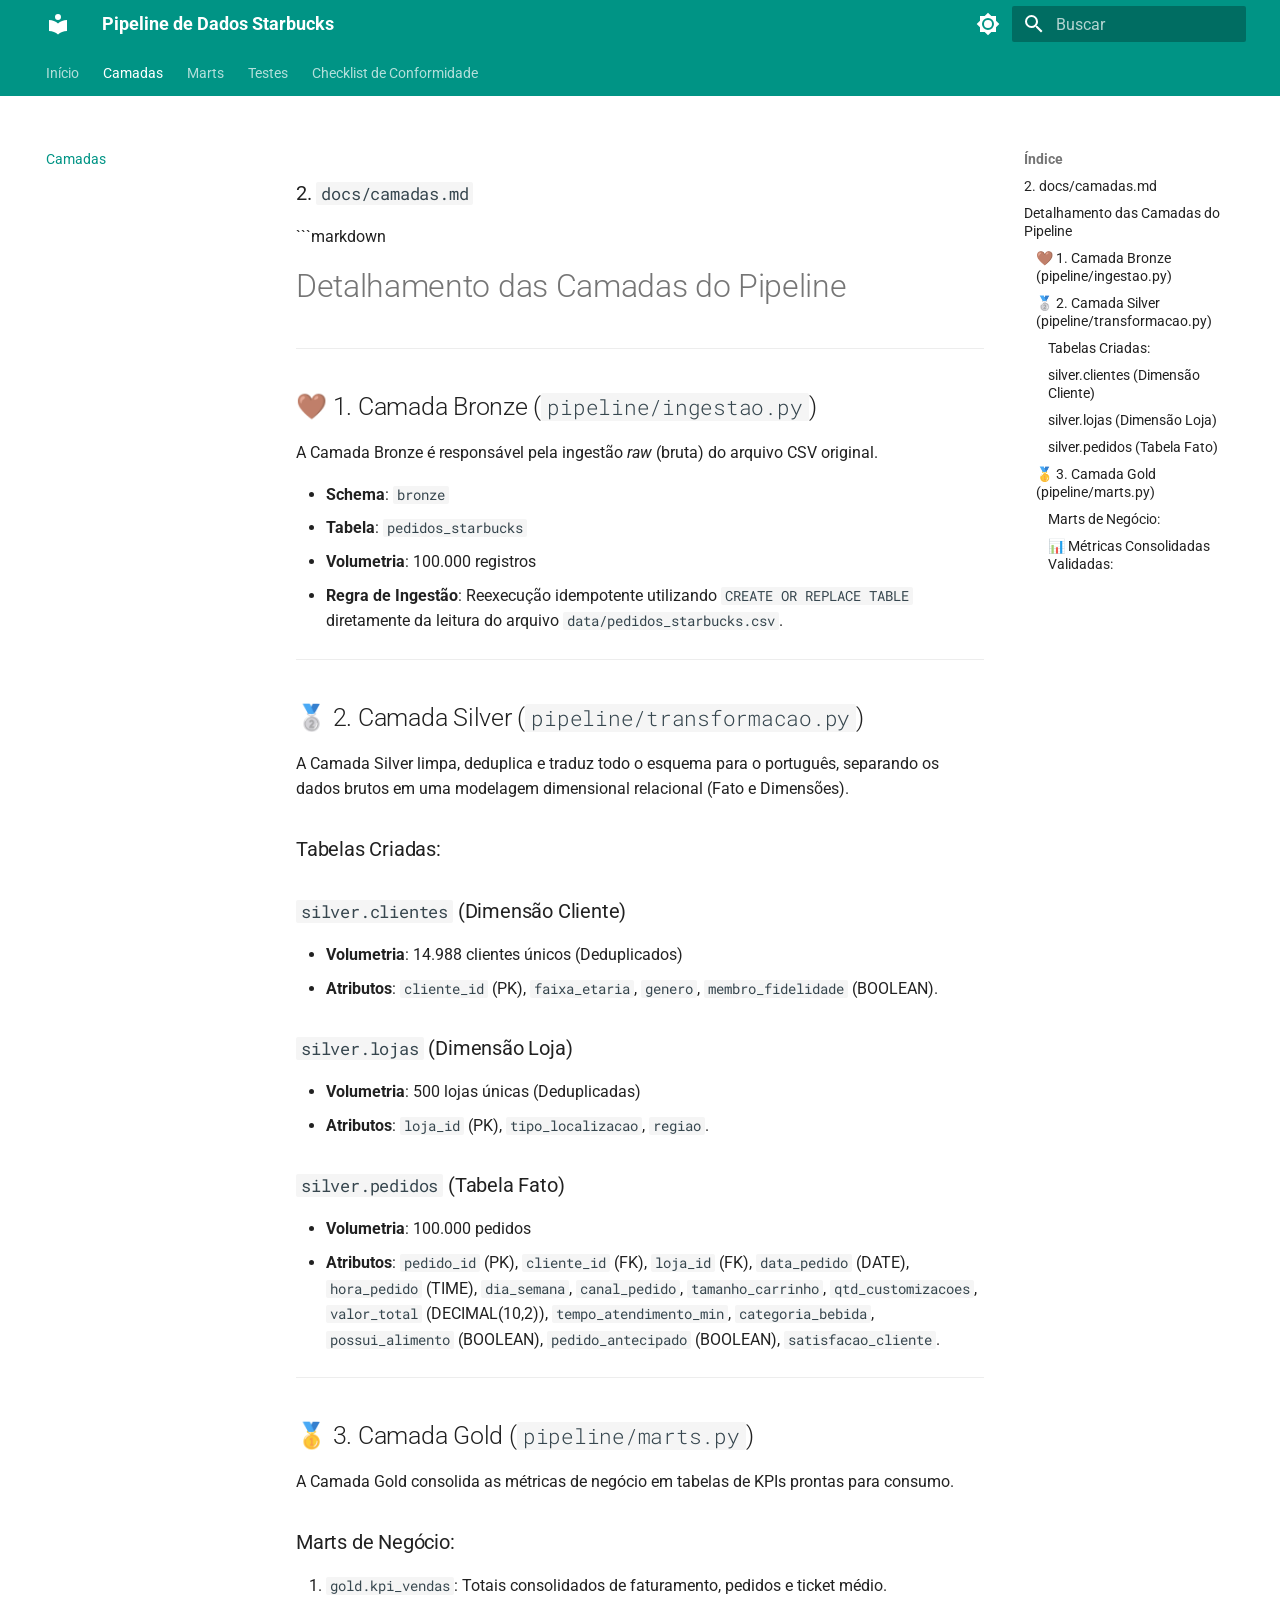
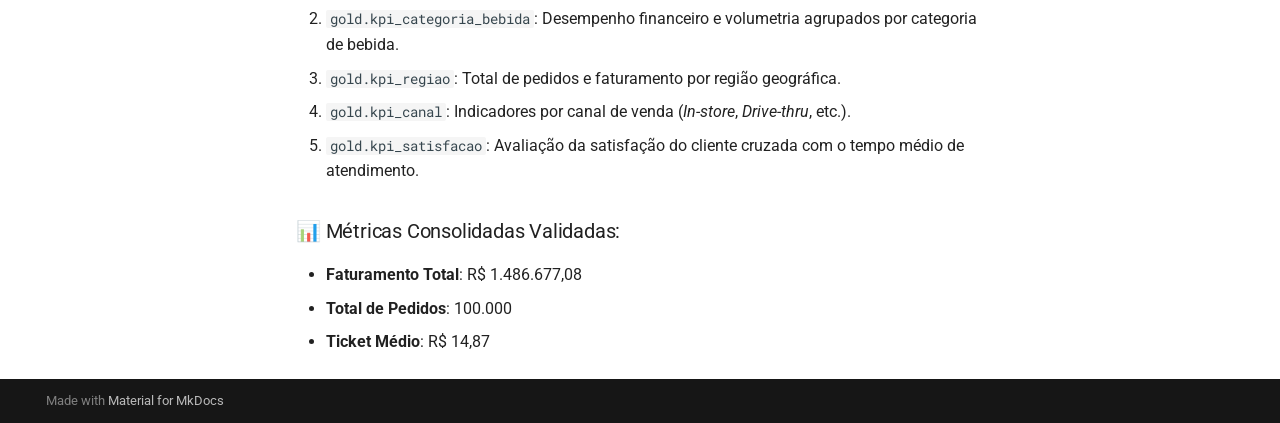
==== commit e9e24d1f: "Deployed 19b7496 with MkDocs version: 1.6.1" ====
--- a/camadas/index.html
+++ b/camadas/index.html
@@ -16,7 +16,7 @@
         <link rel="prev" href="..">
       
       
-        <link rel="next" href="../testes_boas_praticas/">
+        <link rel="next" href="../checklist/">
       
       
         
@@ -27,7 +27,7 @@
     
     
       
-        <title>Camadas do Pipeline - Pipeline de Dados Starbucks</title>
+        <title>Camadas - Pipeline de Dados Starbucks</title>
       
     
     
@@ -112,7 +112,7 @@
         <div class="md-header__topic" data-md-component="header-topic">
           <span class="md-ellipsis">
             
-              Camadas do Pipeline
+              Camadas
             
           </span>
         </div>
@@ -219,7 +219,7 @@
   
     
   
-  Home
+  Início
 
       </a>
     </li>
@@ -240,7 +240,7 @@
   
     
   
-  Camadas do Pipeline
+  Camadas
 
       </a>
     </li>
@@ -253,13 +253,13 @@
   
   
     <li class="md-tabs__item">
-      <a href="../testes_boas_praticas/" class="md-tabs__link">
-        
-  
-  
-    
-  
-  Testes e Boas Práticas
+      <a href="../marts.md" class="md-tabs__link">
+        
+  
+  
+    
+  
+  Marts
 
       </a>
     </li>
@@ -272,13 +272,32 @@
   
   
     <li class="md-tabs__item">
-      <a href="../comandos/" class="md-tabs__link">
-        
-  
-  
-    
-  
-  Guia de Comandos
+      <a href="../testes.md" class="md-tabs__link">
+        
+  
+  
+    
+  
+  Testes
+
+      </a>
+    </li>
+  
+
+      
+        
+  
+  
+  
+  
+    <li class="md-tabs__item">
+      <a href="../checklist/" class="md-tabs__link">
+        
+  
+  
+    
+  
+  Checklist de Conformidade
 
       </a>
     </li>
@@ -332,7 +351,7 @@
   <span class="md-ellipsis">
     
   
-    Home
+    Início
   
 
     
@@ -366,7 +385,7 @@
   <span class="md-ellipsis">
     
   
-    Camadas do Pipeline
+    Camadas
   
 
     
@@ -384,7 +403,7 @@
   <span class="md-ellipsis">
     
   
-    Camadas do Pipeline
+    Camadas
   
 
     
@@ -561,14 +580,14 @@
   
   
     <li class="md-nav__item">
-      <a href="../testes_boas_praticas/" class="md-nav__link">
+      <a href="../marts.md" class="md-nav__link">
         
   
   
   <span class="md-ellipsis">
     
   
-    Testes e Boas Práticas
+    Marts
   
 
     
@@ -588,14 +607,41 @@
   
   
     <li class="md-nav__item">
-      <a href="../comandos/" class="md-nav__link">
+      <a href="../testes.md" class="md-nav__link">
         
   
   
   <span class="md-ellipsis">
     
   
-    Guia de Comandos
+    Testes
+  
+
+    
+  </span>
+  
+  
+
+      </a>
+    </li>
+  
+
+    
+      
+      
+  
+  
+  
+  
+    <li class="md-nav__item">
+      <a href="../checklist/" class="md-nav__link">
+        
+  
+  
+  <span class="md-ellipsis">
+    
+  
+    Checklist de Conformidade
   
 
     
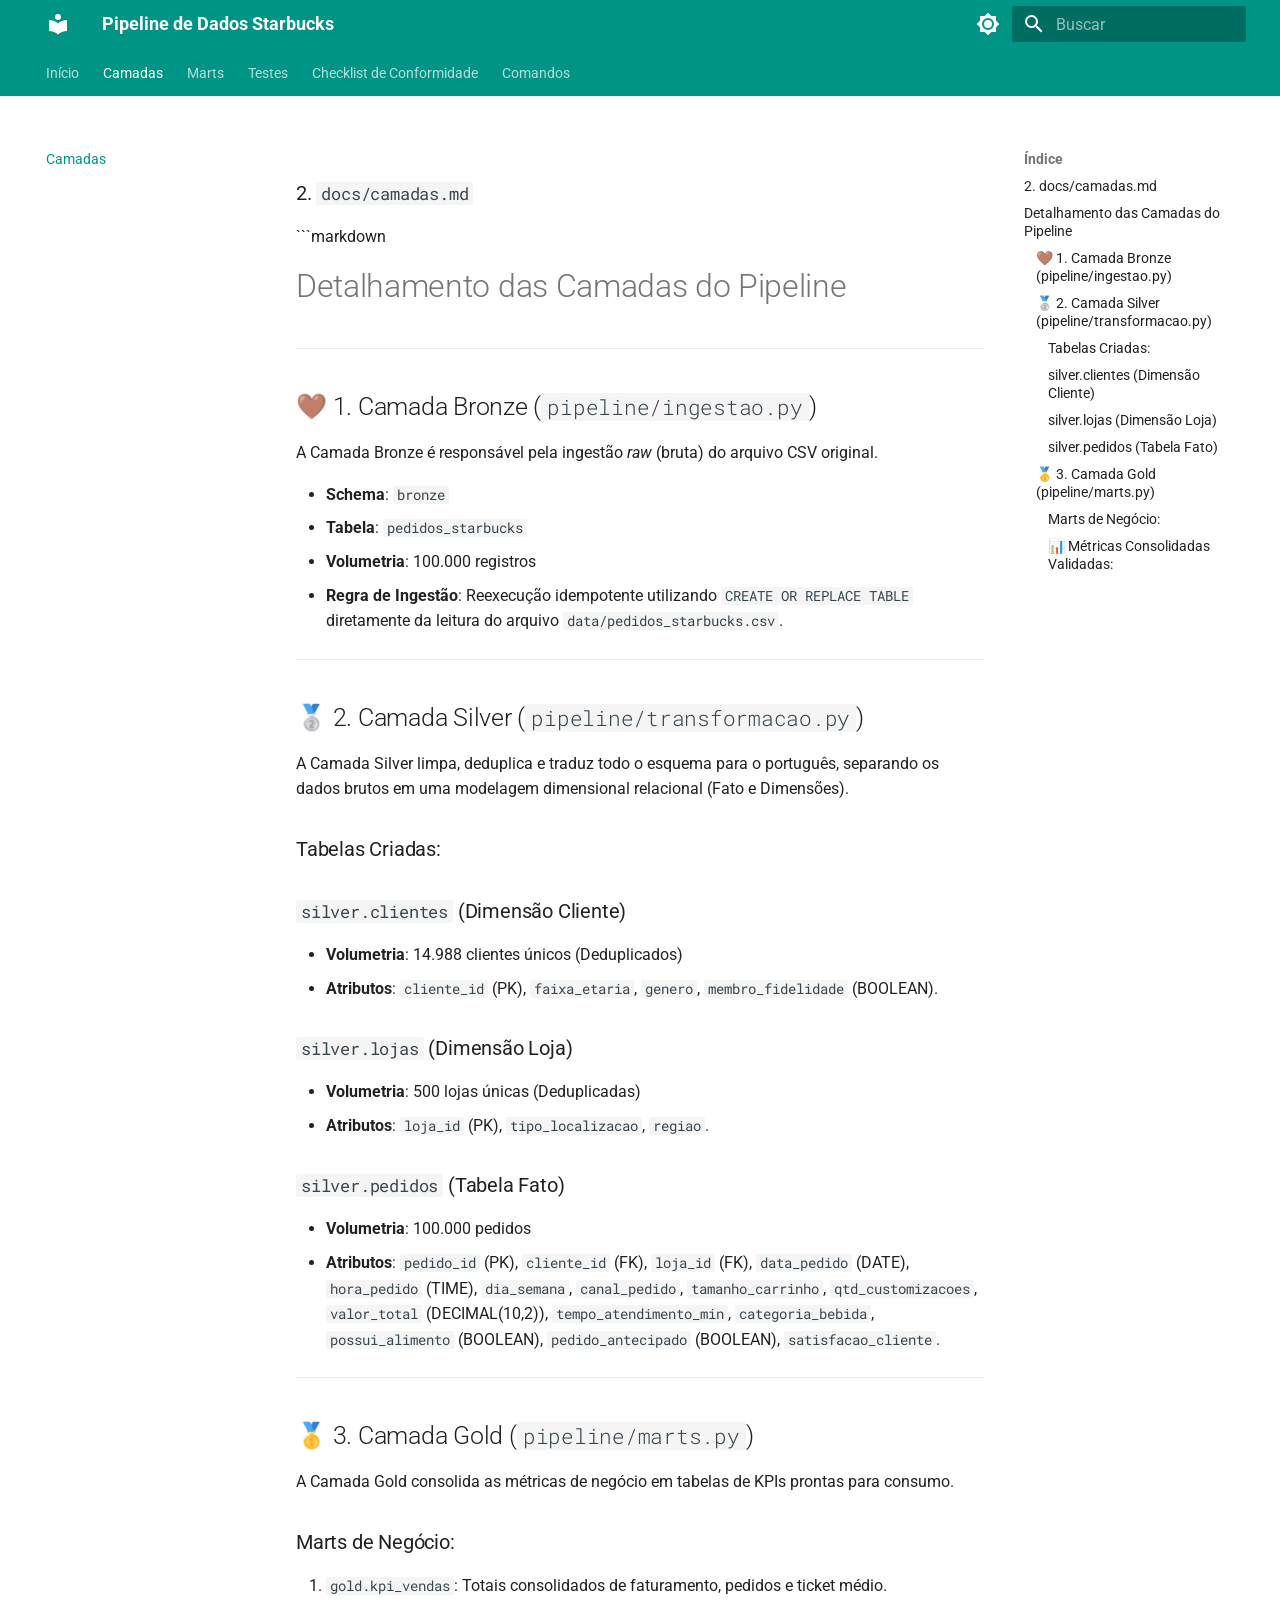
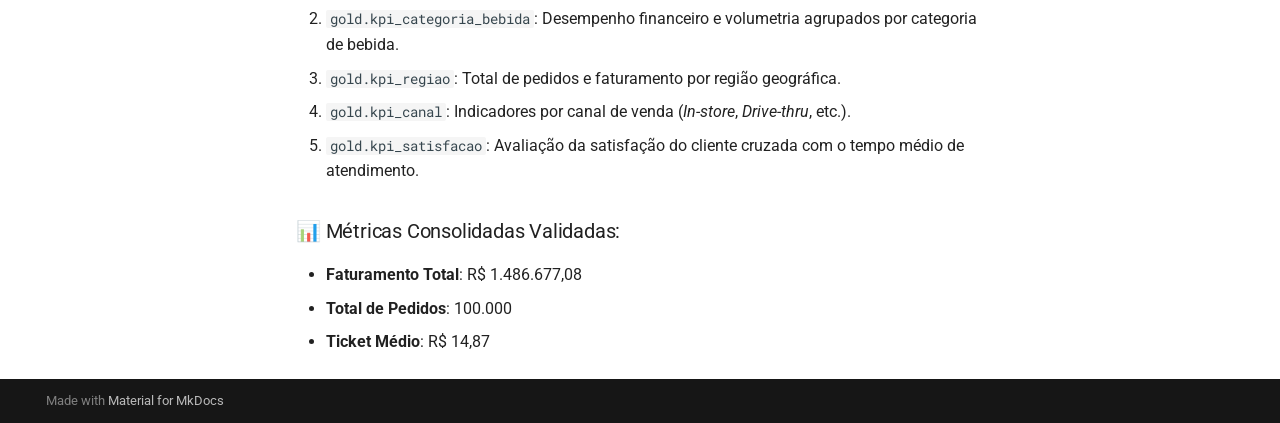
==== commit 7cfd81be: "Deployed 490b1b0 with MkDocs version: 1.6.1" ====
--- a/camadas/index.html
+++ b/camadas/index.html
@@ -6,17 +6,15 @@
       <meta charset="utf-8">
       <meta name="viewport" content="width=device-width,initial-scale=1">
       
-        <meta name="description" content="Documentação técnica da Medallion Architecture no DuckDB">
-      
-      
-        <meta name="author" content="Seu Nome">
-      
+      
+      
+        <link rel="canonical" href="https://well-cre.github.io/starbucks/camadas/">
       
       
         <link rel="prev" href="..">
       
       
-        <link rel="next" href="../checklist/">
+        <link rel="next" href="../marts/">
       
       
         
@@ -253,7 +251,7 @@
   
   
     <li class="md-tabs__item">
-      <a href="../marts.md" class="md-tabs__link">
+      <a href="../marts/" class="md-tabs__link">
         
   
   
@@ -272,7 +270,7 @@
   
   
     <li class="md-tabs__item">
-      <a href="../testes.md" class="md-tabs__link">
+      <a href="../testes/" class="md-tabs__link">
         
   
   
@@ -298,6 +296,25 @@
     
   
   Checklist de Conformidade
+
+      </a>
+    </li>
+  
+
+      
+        
+  
+  
+  
+  
+    <li class="md-tabs__item">
+      <a href="../comandos/" class="md-tabs__link">
+        
+  
+  
+    
+  
+  Comandos
 
       </a>
     </li>
@@ -580,7 +597,7 @@
   
   
     <li class="md-nav__item">
-      <a href="../marts.md" class="md-nav__link">
+      <a href="../marts/" class="md-nav__link">
         
   
   
@@ -607,7 +624,7 @@
   
   
     <li class="md-nav__item">
-      <a href="../testes.md" class="md-nav__link">
+      <a href="../testes/" class="md-nav__link">
         
   
   
@@ -642,6 +659,33 @@
     
   
     Checklist de Conformidade
+  
+
+    
+  </span>
+  
+  
+
+      </a>
+    </li>
+  
+
+    
+      
+      
+  
+  
+  
+  
+    <li class="md-nav__item">
+      <a href="../comandos/" class="md-nav__link">
+        
+  
+  
+  <span class="md-ellipsis">
+    
+  
+    Comandos
   
 
     
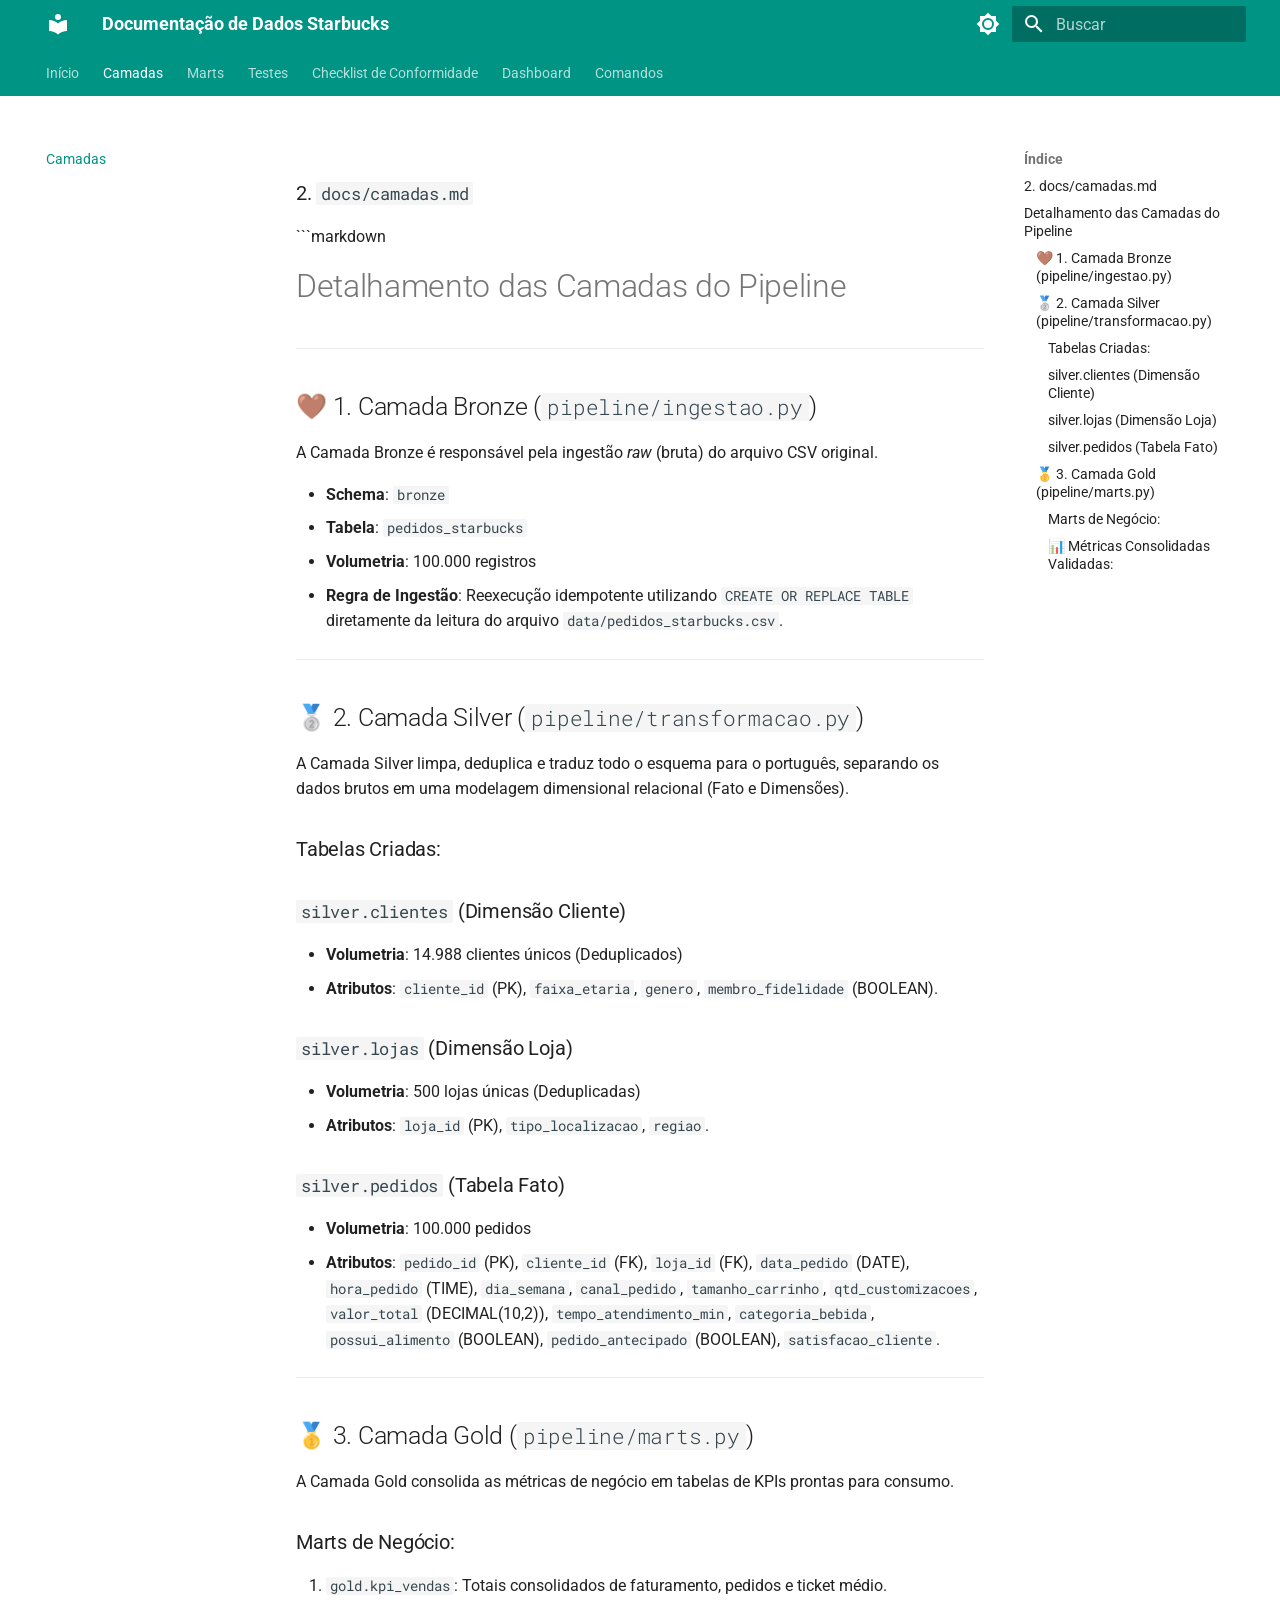
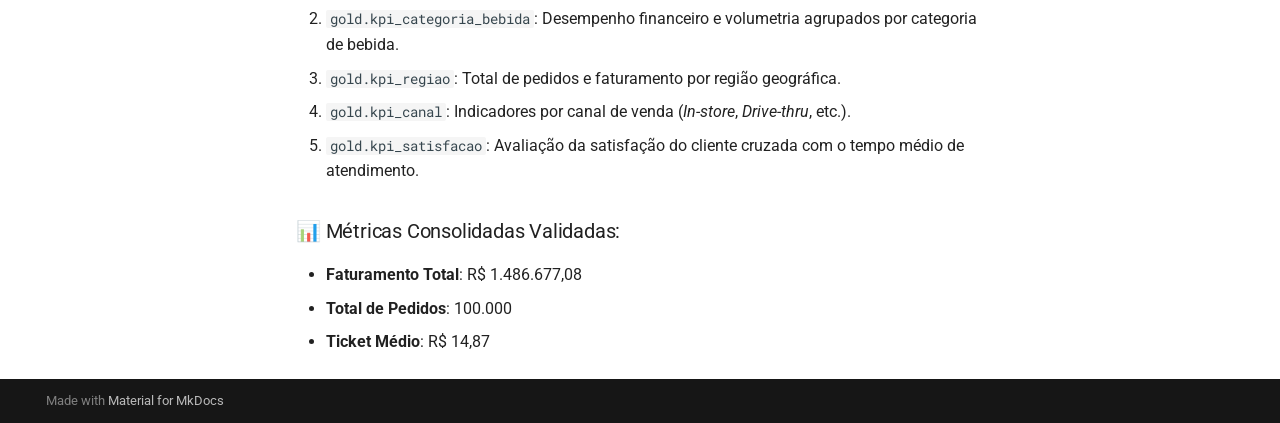
==== commit be5a641f: "Deployed efb9ccc with MkDocs version: 1.6.1" ====
--- a/camadas/index.html
+++ b/camadas/index.html
@@ -25,7 +25,7 @@
     
     
       
-        <title>Camadas - Pipeline de Dados Starbucks</title>
+        <title>Camadas - Documentação de Dados Starbucks</title>
       
     
     
@@ -90,7 +90,7 @@
 
 <header class="md-header" data-md-component="header">
   <nav class="md-header__inner md-grid" aria-label="Cabeçalho">
-    <a href=".." title="Pipeline de Dados Starbucks" class="md-header__button md-logo" aria-label="Pipeline de Dados Starbucks" data-md-component="logo">
+    <a href=".." title="Documentação de Dados Starbucks" class="md-header__button md-logo" aria-label="Documentação de Dados Starbucks" data-md-component="logo">
       
   
   <svg xmlns="http://www.w3.org/2000/svg" viewBox="0 0 24 24"><path d="M12 8a3 3 0 0 0 3-3 3 3 0 0 0-3-3 3 3 0 0 0-3 3 3 3 0 0 0 3 3m0 3.54C9.64 9.35 6.5 8 3 8v11c3.5 0 6.64 1.35 9 3.54 2.36-2.19 5.5-3.54 9-3.54V8c-3.5 0-6.64 1.35-9 3.54"/></svg>
@@ -104,7 +104,7 @@
       <div class="md-header__ellipsis">
         <div class="md-header__topic">
           <span class="md-ellipsis">
-            Pipeline de Dados Starbucks
+            Documentação de Dados Starbucks
           </span>
         </div>
         <div class="md-header__topic" data-md-component="header-topic">
@@ -308,6 +308,25 @@
   
   
     <li class="md-tabs__item">
+      <a href="../dashboard/" class="md-tabs__link">
+        
+  
+  
+    
+  
+  Dashboard
+
+      </a>
+    </li>
+  
+
+      
+        
+  
+  
+  
+  
+    <li class="md-tabs__item">
       <a href="../comandos/" class="md-tabs__link">
         
   
@@ -343,13 +362,13 @@
 
 <nav class="md-nav md-nav--primary md-nav--lifted" aria-label="Navegação" data-md-level="0">
   <label class="md-nav__title" for="__drawer">
-    <a href=".." title="Pipeline de Dados Starbucks" class="md-nav__button md-logo" aria-label="Pipeline de Dados Starbucks" data-md-component="logo">
+    <a href=".." title="Documentação de Dados Starbucks" class="md-nav__button md-logo" aria-label="Documentação de Dados Starbucks" data-md-component="logo">
       
   
   <svg xmlns="http://www.w3.org/2000/svg" viewBox="0 0 24 24"><path d="M12 8a3 3 0 0 0 3-3 3 3 0 0 0-3-3 3 3 0 0 0-3 3 3 3 0 0 0 3 3m0 3.54C9.64 9.35 6.5 8 3 8v11c3.5 0 6.64 1.35 9 3.54 2.36-2.19 5.5-3.54 9-3.54V8c-3.5 0-6.64 1.35-9 3.54"/></svg>
 
     </a>
-    Pipeline de Dados Starbucks
+    Documentação de Dados Starbucks
   </label>
   
   <ul class="md-nav__list" data-md-scrollfix>
@@ -659,6 +678,33 @@
     
   
     Checklist de Conformidade
+  
+
+    
+  </span>
+  
+  
+
+      </a>
+    </li>
+  
+
+    
+      
+      
+  
+  
+  
+  
+    <li class="md-nav__item">
+      <a href="../dashboard/" class="md-nav__link">
+        
+  
+  
+  <span class="md-ellipsis">
+    
+  
+    Dashboard
   
 
     
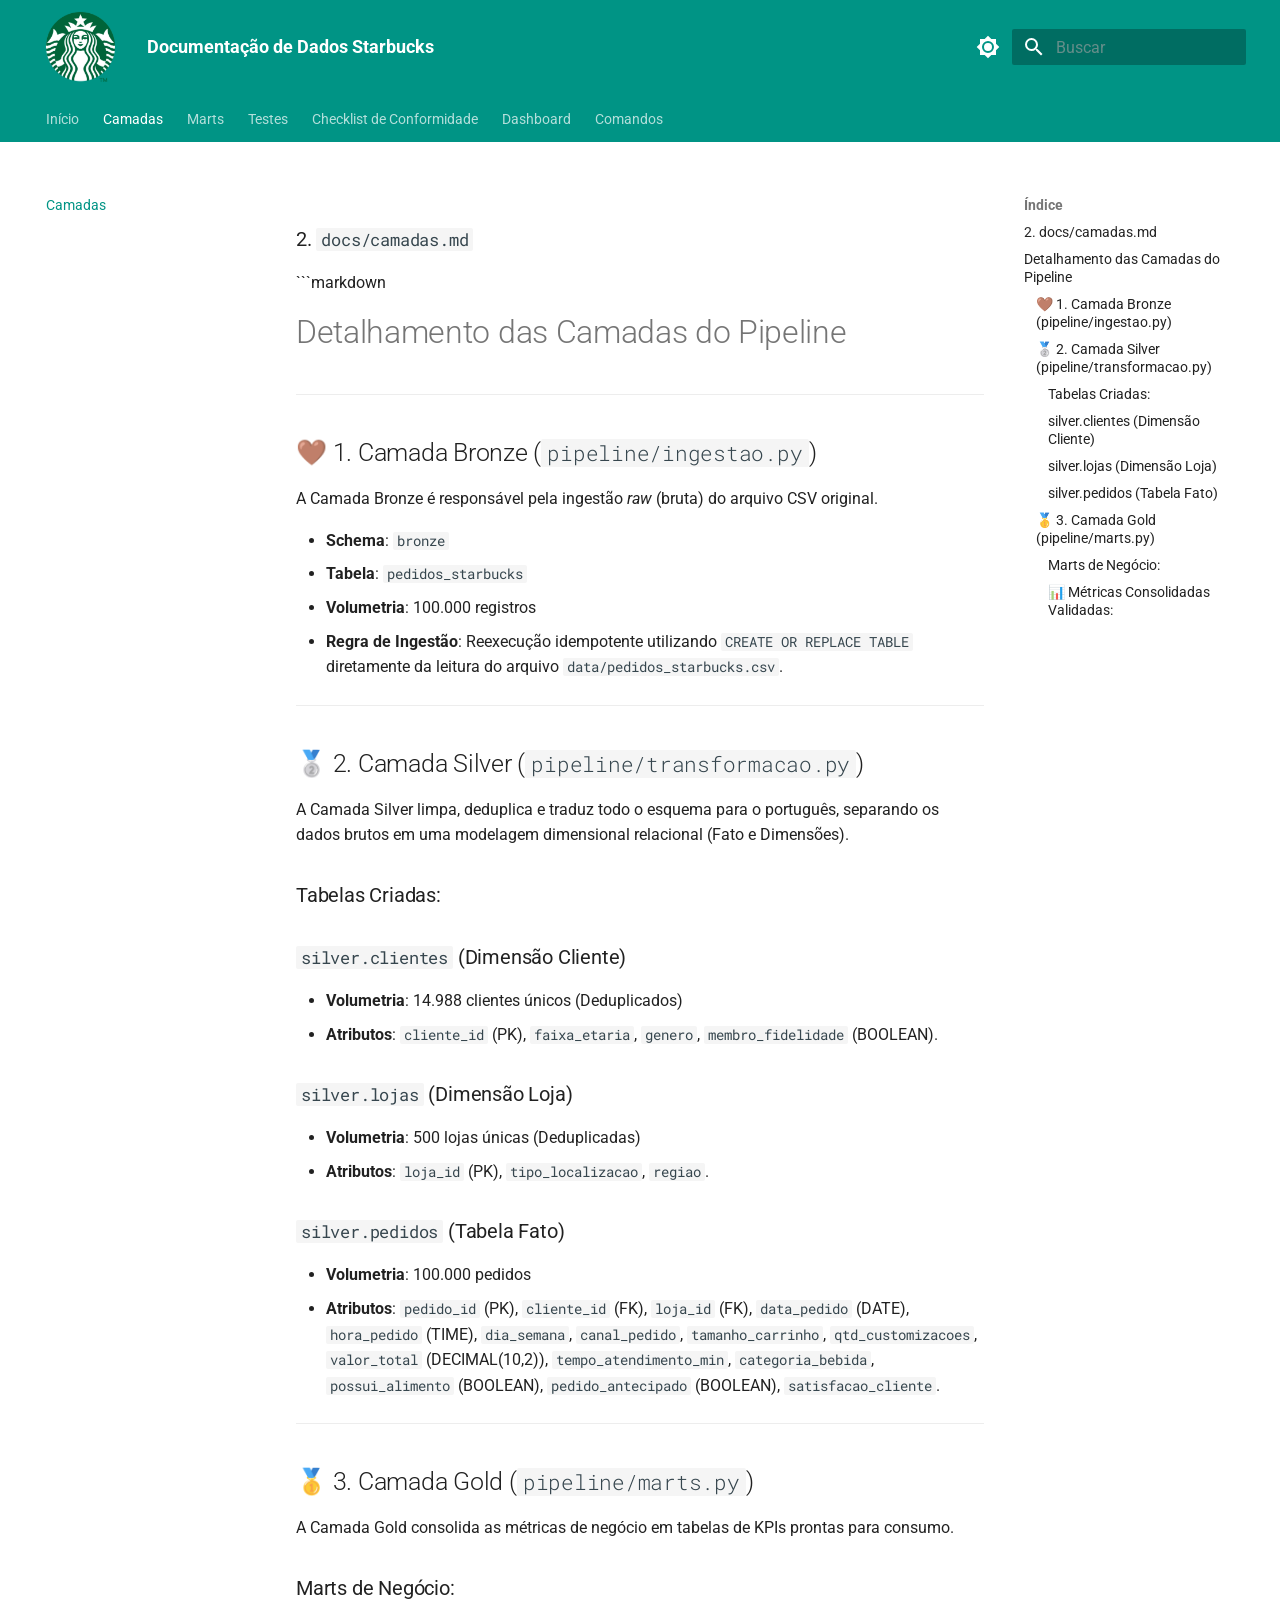
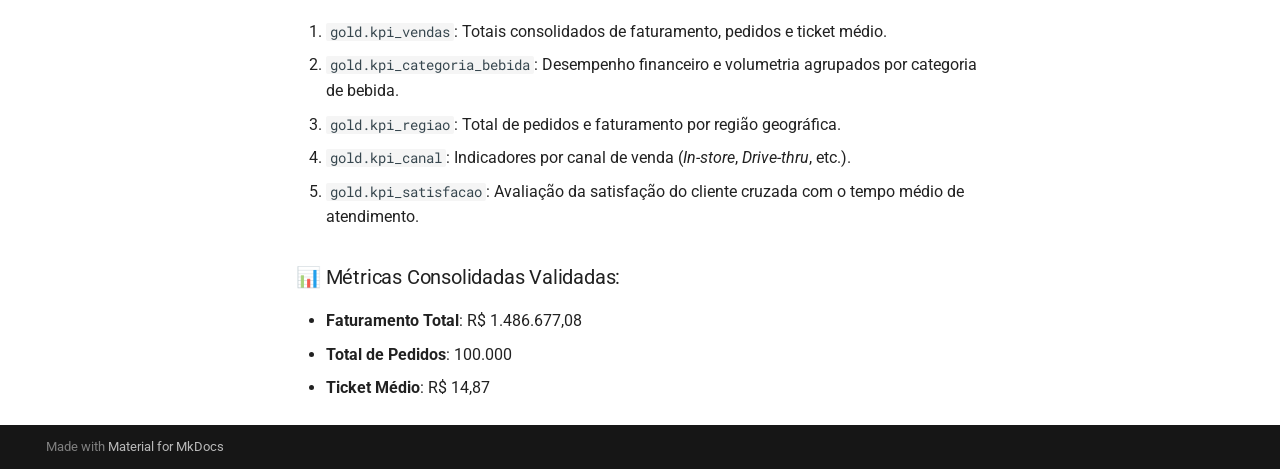
==== commit 52c9bdf4: "Deployed c62e7bb with MkDocs version: 1.6.1" ====
--- a/camadas/index.html
+++ b/camadas/index.html
@@ -50,6 +50,8 @@
         <style>:root{--md-text-font:"Roboto";--md-code-font:"Roboto Mono"}</style>
       
     
+    
+      <link rel="stylesheet" href="../stylesheets/extra.css">
     
     <script>__md_scope=new URL("..",location),__md_hash=e=>[...e].reduce(((e,_)=>(e<<5)-e+_.charCodeAt(0)),0),__md_get=(e,_=localStorage,t=__md_scope)=>JSON.parse(_.getItem(t.pathname+"."+e)),__md_set=(e,_,t=localStorage,a=__md_scope)=>{try{t.setItem(a.pathname+"."+e,JSON.stringify(_))}catch(e){}}</script>
     
@@ -92,8 +94,7 @@
   <nav class="md-header__inner md-grid" aria-label="Cabeçalho">
     <a href=".." title="Documentação de Dados Starbucks" class="md-header__button md-logo" aria-label="Documentação de Dados Starbucks" data-md-component="logo">
       
-  
-  <svg xmlns="http://www.w3.org/2000/svg" viewBox="0 0 24 24"><path d="M12 8a3 3 0 0 0 3-3 3 3 0 0 0-3-3 3 3 0 0 0-3 3 3 3 0 0 0 3 3m0 3.54C9.64 9.35 6.5 8 3 8v11c3.5 0 6.64 1.35 9 3.54 2.36-2.19 5.5-3.54 9-3.54V8c-3.5 0-6.64 1.35-9 3.54"/></svg>
+  <img src="../assets/images/starbucks-logo.png" alt="logo">
 
     </a>
     <label class="md-header__button md-icon" for="__drawer">
@@ -364,8 +365,7 @@
   <label class="md-nav__title" for="__drawer">
     <a href=".." title="Documentação de Dados Starbucks" class="md-nav__button md-logo" aria-label="Documentação de Dados Starbucks" data-md-component="logo">
       
-  
-  <svg xmlns="http://www.w3.org/2000/svg" viewBox="0 0 24 24"><path d="M12 8a3 3 0 0 0 3-3 3 3 0 0 0-3-3 3 3 0 0 0-3 3 3 3 0 0 0 3 3m0 3.54C9.64 9.35 6.5 8 3 8v11c3.5 0 6.64 1.35 9 3.54 2.36-2.19 5.5-3.54 9-3.54V8c-3.5 0-6.64 1.35-9 3.54"/></svg>
+  <img src="../assets/images/starbucks-logo.png" alt="logo">
 
     </a>
     Documentação de Dados Starbucks
--- a/stylesheets/extra.css
+++ b/stylesheets/extra.css
@@ -0,0 +1,8 @@
+/* Aumenta de forma visível o logótipo na barra de topo do MkDocs Material */
+.md-header__logo img,
+.md-logo img {
+  height: 3.5rem !important;
+  /* Podes subir para 4rem se ainda achares pequeno */
+  width: auto !important;
+  max-height: none !important;
+}
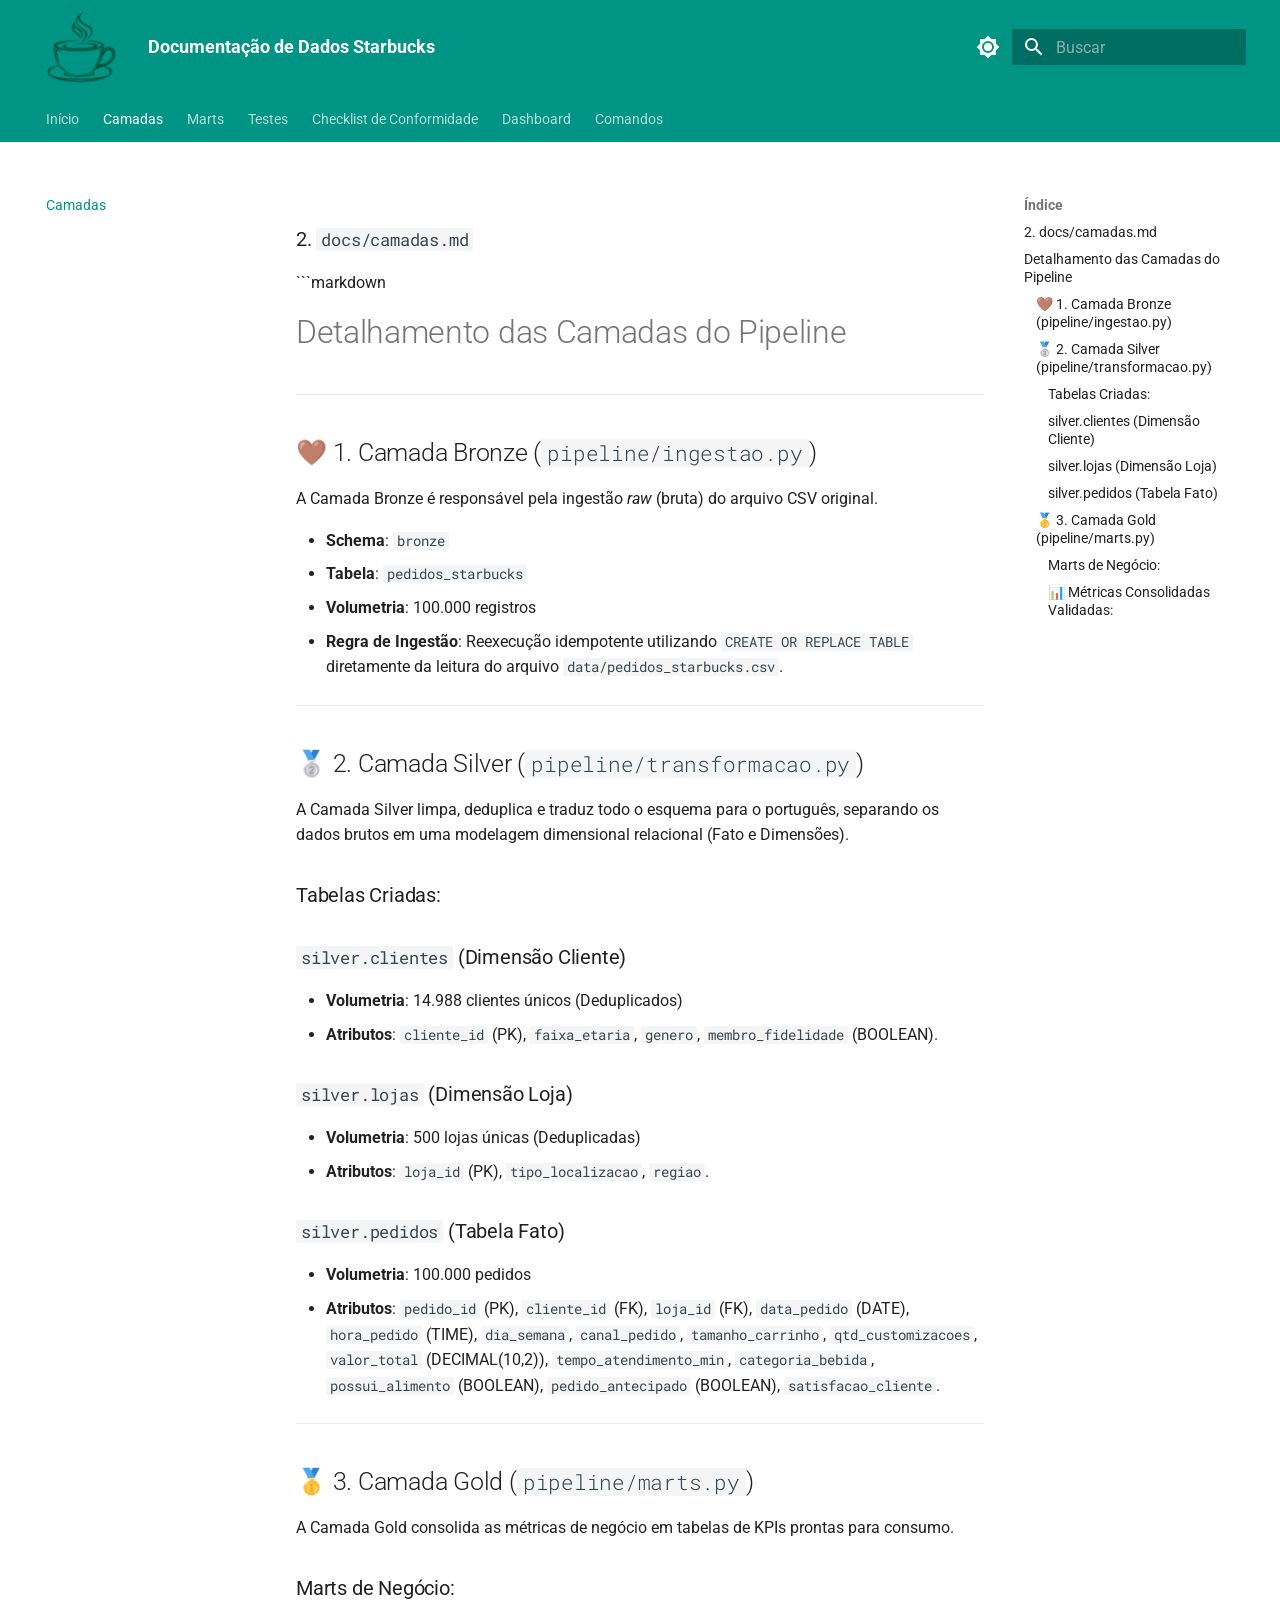
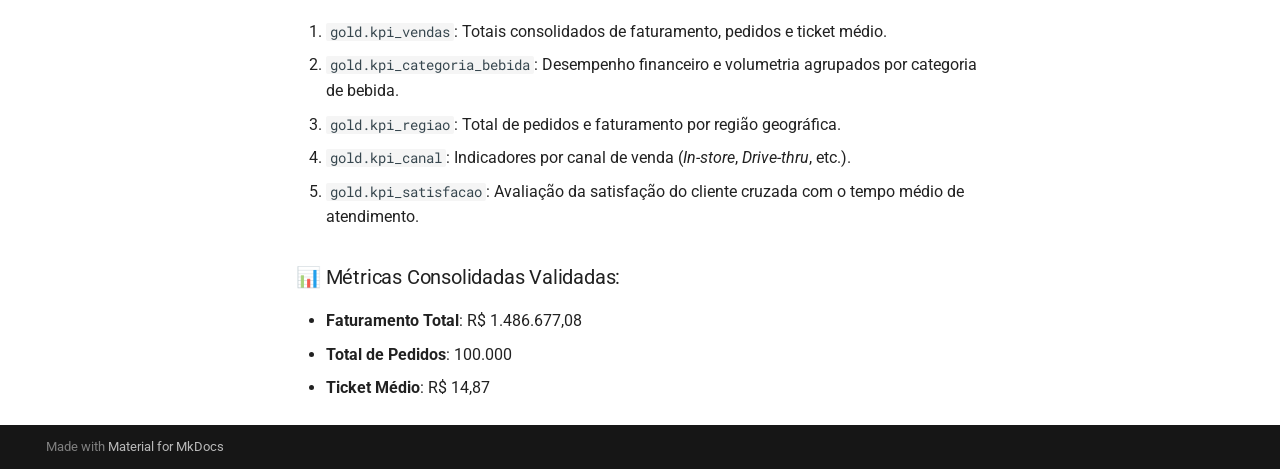
==== commit 179a21b2: "Deployed 6c7103e with MkDocs version: 1.6.1" ====
--- a/camadas/index.html
+++ b/camadas/index.html
@@ -94,7 +94,7 @@
   <nav class="md-header__inner md-grid" aria-label="Cabeçalho">
     <a href=".." title="Documentação de Dados Starbucks" class="md-header__button md-logo" aria-label="Documentação de Dados Starbucks" data-md-component="logo">
       
-  <img src="../assets/images/starbucks-logo.png" alt="logo">
+  <img src="../assets/images/logo_cafe.png" alt="logo">
 
     </a>
     <label class="md-header__button md-icon" for="__drawer">
@@ -365,7 +365,7 @@
   <label class="md-nav__title" for="__drawer">
     <a href=".." title="Documentação de Dados Starbucks" class="md-nav__button md-logo" aria-label="Documentação de Dados Starbucks" data-md-component="logo">
       
-  <img src="../assets/images/starbucks-logo.png" alt="logo">
+  <img src="../assets/images/logo_cafe.png" alt="logo">
 
     </a>
     Documentação de Dados Starbucks
